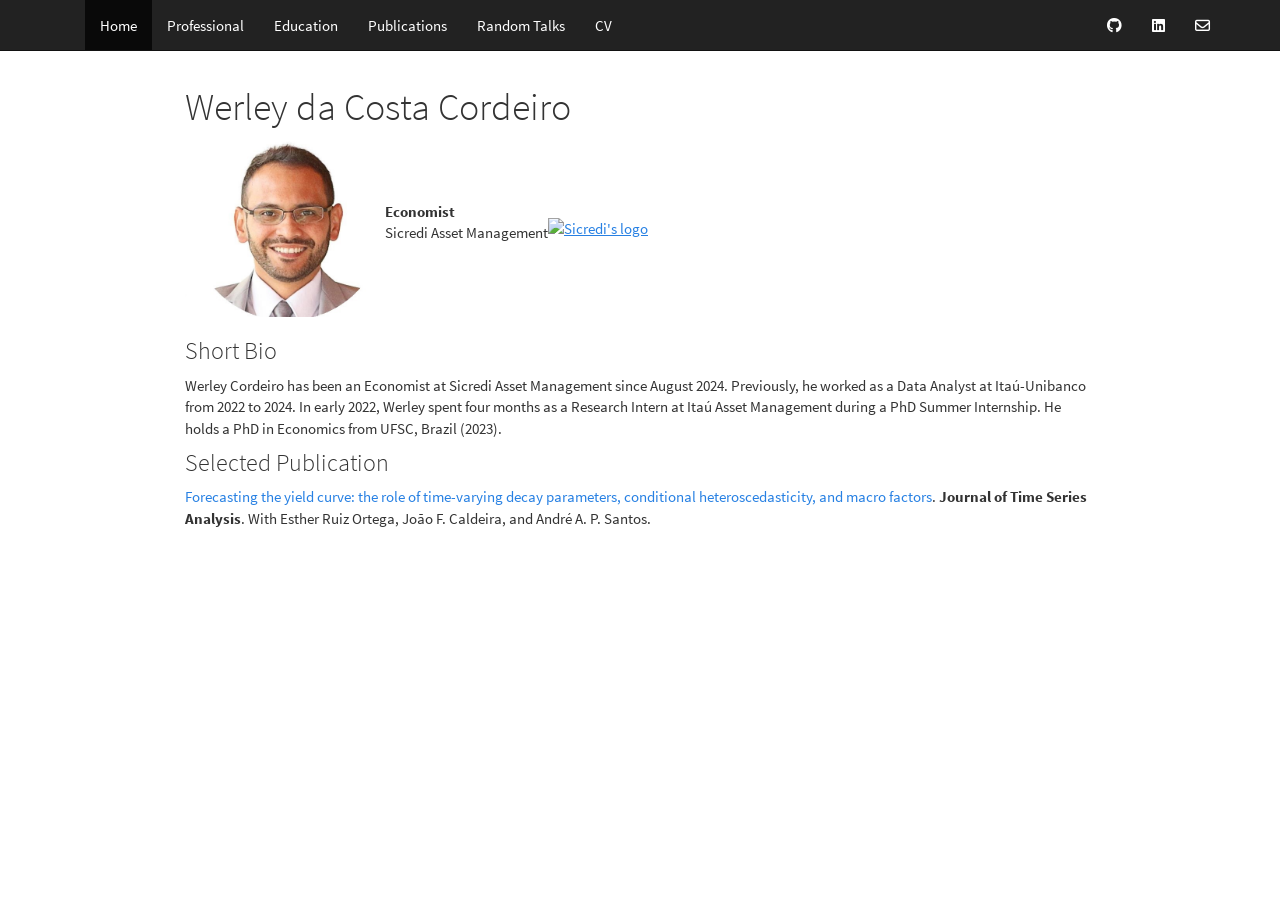
==== index.html @ 0cc7d2cb "Update index.html" ====
<!DOCTYPE html>

<html>

<head>

<meta charset="utf-8" />
<meta name="generator" content="pandoc" />
<meta http-equiv="X-UA-Compatible" content="IE=EDGE" />




<title>Werley da Costa Cordeiro</title>

<script src="site_libs/header-attrs-2.25/header-attrs.js"></script>
<script src="site_libs/jquery-3.6.0/jquery-3.6.0.min.js"></script>
<meta name="viewport" content="width=device-width, initial-scale=1" />
<link href="site_libs/bootstrap-3.3.5/css/cosmo.min.css" rel="stylesheet" />
<script src="site_libs/bootstrap-3.3.5/js/bootstrap.min.js"></script>
<script src="site_libs/bootstrap-3.3.5/shim/html5shiv.min.js"></script>
<script src="site_libs/bootstrap-3.3.5/shim/respond.min.js"></script>
<style>h1 {font-size: 34px;}
       h1.title {font-size: 38px;}
       h2 {font-size: 30px;}
       h3 {font-size: 24px;}
       h4 {font-size: 18px;}
       h5 {font-size: 16px;}
       h6 {font-size: 12px;}
       code {color: inherit; background-color: rgba(0, 0, 0, 0.04);}
       pre:not([class]) { background-color: white }</style>
<script src="site_libs/navigation-1.1/tabsets.js"></script>
<link href="site_libs/highlightjs-9.12.0/textmate.css" rel="stylesheet" />
<script src="site_libs/highlightjs-9.12.0/highlight.js"></script>
<link href="site_libs/font-awesome-6.4.2/css/all.min.css" rel="stylesheet" />
<link href="site_libs/font-awesome-6.4.2/css/v4-shims.min.css" rel="stylesheet" />

<style type="text/css">
  code{white-space: pre-wrap;}
  span.smallcaps{font-variant: small-caps;}
  span.underline{text-decoration: underline;}
  div.column{display: inline-block; vertical-align: top; width: 50%;}
  div.hanging-indent{margin-left: 1.5em; text-indent: -1.5em;}
  ul.task-list{list-style: none;}
    </style>

<style type="text/css">code{white-space: pre;}</style>
<script type="text/javascript">
if (window.hljs) {
  hljs.configure({languages: []});
  hljs.initHighlightingOnLoad();
  if (document.readyState && document.readyState === "complete") {
    window.setTimeout(function() { hljs.initHighlighting(); }, 0);
  }
}
</script>









<style type = "text/css">
.main-container {
  max-width: 940px;
  margin-left: auto;
  margin-right: auto;
}
img {
  max-width:100%;
}
.tabbed-pane {
  padding-top: 12px;
}
.html-widget {
  margin-bottom: 20px;
}
button.code-folding-btn:focus {
  outline: none;
}
summary {
  display: list-item;
}
details > summary > p:only-child {
  display: inline;
}
pre code {
  padding: 0;
}
</style>


<style type="text/css">
.dropdown-submenu {
  position: relative;
}
.dropdown-submenu>.dropdown-menu {
  top: 0;
  left: 100%;
  margin-top: -6px;
  margin-left: -1px;
  border-radius: 0 6px 6px 6px;
}
.dropdown-submenu:hover>.dropdown-menu {
  display: block;
}
.dropdown-submenu>a:after {
  display: block;
  content: " ";
  float: right;
  width: 0;
  height: 0;
  border-color: transparent;
  border-style: solid;
  border-width: 5px 0 5px 5px;
  border-left-color: #cccccc;
  margin-top: 5px;
  margin-right: -10px;
}
.dropdown-submenu:hover>a:after {
  border-left-color: #adb5bd;
}
.dropdown-submenu.pull-left {
  float: none;
}
.dropdown-submenu.pull-left>.dropdown-menu {
  left: -100%;
  margin-left: 10px;
  border-radius: 6px 0 6px 6px;
}
</style>

<script type="text/javascript">
// manage active state of menu based on current page
$(document).ready(function () {
  // active menu anchor
  href = window.location.pathname
  href = href.substr(href.lastIndexOf('/') + 1)
  if (href === "")
    href = "index.html";
  var menuAnchor = $('a[href="' + href + '"]');

  // mark the anchor link active (and if it's in a dropdown, also mark that active)
  var dropdown = menuAnchor.closest('li.dropdown');
  if (window.bootstrap) { // Bootstrap 4+
    menuAnchor.addClass('active');
    dropdown.find('> .dropdown-toggle').addClass('active');
  } else { // Bootstrap 3
    menuAnchor.parent().addClass('active');
    dropdown.addClass('active');
  }

  // Navbar adjustments
  var navHeight = $(".navbar").first().height() + 15;
  var style = document.createElement('style');
  var pt = "padding-top: " + navHeight + "px; ";
  var mt = "margin-top: -" + navHeight + "px; ";
  var css = "";
  // offset scroll position for anchor links (for fixed navbar)
  for (var i = 1; i <= 6; i++) {
    css += ".section h" + i + "{ " + pt + mt + "}\n";
  }
  style.innerHTML = "body {" + pt + "padding-bottom: 40px; }\n" + css;
  document.head.appendChild(style);
});
</script>

<!-- tabsets -->

<style type="text/css">
.tabset-dropdown > .nav-tabs {
  display: inline-table;
  max-height: 500px;
  min-height: 44px;
  overflow-y: auto;
  border: 1px solid #ddd;
  border-radius: 4px;
}

.tabset-dropdown > .nav-tabs > li.active:before, .tabset-dropdown > .nav-tabs.nav-tabs-open:before {
  content: "\e259";
  font-family: 'Glyphicons Halflings';
  display: inline-block;
  padding: 10px;
  border-right: 1px solid #ddd;
}

.tabset-dropdown > .nav-tabs.nav-tabs-open > li.active:before {
  content: "\e258";
  font-family: 'Glyphicons Halflings';
  border: none;
}

.tabset-dropdown > .nav-tabs > li.active {
  display: block;
}

.tabset-dropdown > .nav-tabs > li > a,
.tabset-dropdown > .nav-tabs > li > a:focus,
.tabset-dropdown > .nav-tabs > li > a:hover {
  border: none;
  display: inline-block;
  border-radius: 4px;
  background-color: transparent;
}

.tabset-dropdown > .nav-tabs.nav-tabs-open > li {
  display: block;
  float: none;
}

.tabset-dropdown > .nav-tabs > li {
  display: none;
}
</style>

<!-- code folding -->




</head>

<body>


<div class="container-fluid main-container">




<div class="navbar navbar-default  navbar-fixed-top" role="navigation">
  <div class="container">
    <div class="navbar-header">
      <button type="button" class="navbar-toggle collapsed" data-toggle="collapse" data-bs-toggle="collapse" data-target="#navbar" data-bs-target="#navbar">
        <span class="icon-bar"></span>
        <span class="icon-bar"></span>
        <span class="icon-bar"></span>
      </button>
      <a class="navbar-brand" href="index.html"></a>
    </div>
    <div id="navbar" class="navbar-collapse collapse">
      <ul class="nav navbar-nav">
        <li>
  <a href="index.html">Home</a>
</li>
<li>
  <a href="professional.html">Professional</a>
</li>
<li>
  <a href="education.html">Education</a>
</li>
<li>
  <a href="publications.html">Publications</a>
</li>
<li>
  <a href="blog.html">Random Talks</a>
</li>
<li>
  <a href="https://werleycordeiro.github.io/CV_Werley_Cordeiro_Updated.pdf">CV</a>
</li>
      </ul>
      <ul class="nav navbar-nav navbar-right">
        <li>
  <a href="https://github.com/werleycordeiro">
    <span class="fab fa-github"></span>
     
  </a>
</li>
<li>
  <a href="https://linkedin.com/in/werley-cordeiro">
    <span class="fab fa-linkedin"></span>
     
  </a>
</li>
<li>
  <a href="mailto:werleycordeiro@gmail.com">
    <span class="far fa-envelope"></span>
     
  </a>
</li>
      </ul>
    </div><!--/.nav-collapse -->
  </div><!--/.container -->
</div><!--/.navbar -->

<div id="header">



<h1 class="title toc-ignore">Werley da Costa Cordeiro</h1>

</div>


<html>
<head>
<meta charset="utf-8">
<meta http-equiv="X-UA-Compatible" content="IE=edge">
<title>
Werley da Costa Cordeiro
</title>
<meta name="description" content="Werley Cordeiro's web page.">
<link rel="stylesheet" href="main.css">
</head>
<body>
<table>
<tr>
<td>
<img alt="Werley's picture" src="picture-werley-cordeiro-no-background.jpeg" id="size-cordeiro" alt="drawing" width="200" />
</td>
<td>
<p>
<br> <!-- Profissão --> <b> Economist </b><br> <!-- Empresa --> Sicredi Asset Management <br> <!-- Endereço Empresa --> <br> <!-- Cidade - Estado - Pais -->
</p>
</td>
<td>
<a href="https://www.sicredi.com.br/site/asset/" target="_blank"><img alt="Sicredi's logo" src="https://www.sicredi.com.br/media/home/filer_public_thumbnails/filer_public/2021/11/28/app-aplicativodosicredi.png__258x254_subsampling-2.webp" id="size-sicredi" / width="50"></a>
</td>
</tr>
</table>
<br>
</html>
<div id="short-bio" class="section level3">
<h3>Short Bio</h3>
<p>Werley Cordeiro has been an Economist at Sicredi Asset Management since August 2024. Previously, he worked as a Data Analyst at Itaú-Unibanco from 2022 to 2024. In early 2022, Werley spent four months as a Research Intern at Itaú Asset Management during a PhD Summer Internship. He holds a PhD in Economics from UFSC, Brazil (2023). <!--
**Research Interests**

My research is broadly focused on financial econometrics. I am currently interested in the following topics: macro-finance, term structure models, term premium, term structure forecasting, and inflation forecasting. --></p>
</div>
<div id="selected-publication" class="section level3">
<h3>Selected Publication</h3>
<p><a href="https://onlinelibrary.wiley.com/doi/10.1111/jtsa.12769" target="_blank">Forecasting the yield curve: the role of time-varying decay parameters, conditional heteroscedasticity, and macro factors</a>. <strong>Journal of Time Series Analysis</strong>. With Esther Ruiz Ortega, João F. Caldeira, and André A. P. Santos.</p>
</div>




</div>

<script>

// add bootstrap table styles to pandoc tables
function bootstrapStylePandocTables() {
  $('tr.odd').parent('tbody').parent('table').addClass('table table-condensed');
}
$(document).ready(function () {
  bootstrapStylePandocTables();
});


</script>

<!-- tabsets -->

<script>
$(document).ready(function () {
  window.buildTabsets("TOC");
});

$(document).ready(function () {
  $('.tabset-dropdown > .nav-tabs > li').click(function () {
    $(this).parent().toggleClass('nav-tabs-open');
  });
});
</script>

<!-- code folding -->


<!-- dynamically load mathjax for compatibility with self-contained -->
<script>
  (function () {
    var script = document.createElement("script");
    script.type = "text/javascript";
    script.src  = "https://mathjax.rstudio.com/latest/MathJax.js?config=TeX-AMS-MML_HTMLorMML";
    document.getElementsByTagName("head")[0].appendChild(script);
  })();
</script>

</body>
</html>
---- site_libs/bootstrap-3.3.5/css/cosmo.min.css ----
@font-face {
  font-family: 'Source Sans Pro';
  font-style: normal;
  font-weight: 300;
  src: url(fonts/SourceSansProLight.ttf) format('truetype');
}
@font-face {
  font-family: 'Source Sans Pro';
  font-style: normal;
  font-weight: 400;
  src: url(fonts/SourceSansPro.ttf) format('truetype');
}
@font-face {
  font-family: 'Source Sans Pro';
  font-style: normal;
  font-weight: 700;
  src: url(fonts/SourceSansProBold.ttf) format('truetype');
}

/*!
 * bootswatch v3.3.6
 * Homepage: http://bootswatch.com
 * Copyright 2012-2015 Thomas Park
 * Licensed under MIT
 * Based on Bootstrap
*//*!
 * Bootstrap v3.3.6 (http://getbootstrap.com)
 * Copyright 2011-2015 Twitter, Inc.
 * Licensed under MIT (https://github.com/twbs/bootstrap/blob/master/LICENSE)
 *//*! normalize.css v3.0.3 | MIT License | github.com/necolas/normalize.css */html{font-family:sans-serif;-ms-text-size-adjust:100%;-webkit-text-size-adjust:100%}body{margin:0}article,aside,details,figcaption,figure,footer,header,hgroup,main,menu,nav,section,summary{display:block}audio,canvas,progress,video{display:inline-block;vertical-align:baseline}audio:not([controls]){display:none;height:0}[hidden],template{display:none}a{background-color:transparent}a:active,a:hover{outline:0}abbr[title]{border-bottom:1px dotted}b,strong{font-weight:bold}dfn{font-style:italic}h1{font-size:2em;margin:0.67em 0}mark{background:#ff0;color:#000}small{font-size:80%}sub,sup{font-size:75%;line-height:0;position:relative;vertical-align:baseline}sup{top:-0.5em}sub{bottom:-0.25em}img{border:0}svg:not(:root){overflow:hidden}figure{margin:1em 40px}hr{-webkit-box-sizing:content-box;-moz-box-sizing:content-box;box-sizing:content-box;height:0}pre{overflow:auto}code,kbd,pre,samp{font-family:monospace, monospace;font-size:1em}button,input,optgroup,select,textarea{color:inherit;font:inherit;margin:0}button{overflow:visible}button,select{text-transform:none}button,html input[type="button"],input[type="reset"],input[type="submit"]{-webkit-appearance:button;cursor:pointer}button[disabled],html input[disabled]{cursor:default}button::-moz-focus-inner,input::-moz-focus-inner{border:0;padding:0}input{line-height:normal}input[type="checkbox"],input[type="radio"]{-webkit-box-sizing:border-box;-moz-box-sizing:border-box;box-sizing:border-box;padding:0}input[type="number"]::-webkit-inner-spin-button,input[type="number"]::-webkit-outer-spin-button{height:auto}input[type="search"]{-webkit-appearance:textfield;-webkit-box-sizing:content-box;-moz-box-sizing:content-box;box-sizing:content-box}input[type="search"]::-webkit-search-cancel-button,input[type="search"]::-webkit-search-decoration{-webkit-appearance:none}fieldset{border:1px solid #c0c0c0;margin:0 2px;padding:0.35em 0.625em 0.75em}legend{border:0;padding:0}textarea{overflow:auto}optgroup{font-weight:bold}table{border-collapse:collapse;border-spacing:0}td,th{padding:0}/*! Source: https://github.com/h5bp/html5-boilerplate/blob/master/src/css/main.css */@media print{*,*:before,*:after{background:transparent !important;color:#000 !important;-webkit-box-shadow:none !important;box-shadow:none !important;text-shadow:none !important}a,a:visited{text-decoration:underline}a[href]:after{content:" (" attr(href) ")"}abbr[title]:after{content:" (" attr(title) ")"}a[href^="#"]:after,a[href^="javascript:"]:after{content:""}pre,blockquote{border:1px solid #999;page-break-inside:avoid}thead{display:table-header-group}tr,img{page-break-inside:avoid}img{max-width:100% !important}p,h2,h3{orphans:3;widows:3}h2,h3{page-break-after:avoid}.navbar{display:none}.btn>.caret,.dropup>.btn>.caret{border-top-color:#000 !important}.label{border:1px solid #000}.table{border-collapse:collapse !important}.table td,.table th{background-color:#fff !important}.table-bordered th,.table-bordered td{border:1px solid #ddd !important}}@font-face{font-family:'Glyphicons Halflings';src:url('../fonts/glyphicons-halflings-regular.eot');src:url('../fonts/glyphicons-halflings-regular.eot?#iefix') format('embedded-opentype'),url('../fonts/glyphicons-halflings-regular.woff') format('woff'),url('../fonts/glyphicons-halflings-regular.ttf') format('truetype'),url('../fonts/glyphicons-halflings-regular.svg#glyphicons_halflingsregular') format('svg')}.glyphicon{position:relative;top:1px;display:inline-block;font-family:'Glyphicons Halflings';font-style:normal;font-weight:normal;line-height:1;-webkit-font-smoothing:antialiased;-moz-osx-font-smoothing:grayscale}.glyphicon-asterisk:before{content:"\002a"}.glyphicon-plus:before{content:"\002b"}.glyphicon-euro:before,.glyphicon-eur:before{content:"\20ac"}.glyphicon-minus:before{content:"\2212"}.glyphicon-cloud:before{content:"\2601"}.glyphicon-envelope:before{content:"\2709"}.glyphicon-pencil:before{content:"\270f"}.glyphicon-glass:before{content:"\e001"}.glyphicon-music:before{content:"\e002"}.glyphicon-search:before{content:"\e003"}.glyphicon-heart:before{content:"\e005"}.glyphicon-star:before{content:"\e006"}.glyphicon-star-empty:before{content:"\e007"}.glyphicon-user:before{content:"\e008"}.glyphicon-film:before{content:"\e009"}.glyphicon-th-large:before{content:"\e010"}.glyphicon-th:before{content:"\e011"}.glyphicon-th-list:before{content:"\e012"}.glyphicon-ok:before{content:"\e013"}.glyphicon-remove:before{content:"\e014"}.glyphicon-zoom-in:before{content:"\e015"}.glyphicon-zoom-out:before{content:"\e016"}.glyphicon-off:before{content:"\e017"}.glyphicon-signal:before{content:"\e018"}.glyphicon-cog:before{content:"\e019"}.glyphicon-trash:before{content:"\e020"}.glyphicon-home:before{content:"\e021"}.glyphicon-file:before{content:"\e022"}.glyphicon-time:before{content:"\e023"}.glyphicon-road:before{content:"\e024"}.glyphicon-download-alt:before{content:"\e025"}.glyphicon-download:before{content:"\e026"}.glyphicon-upload:before{content:"\e027"}.glyphicon-inbox:before{content:"\e028"}.glyphicon-play-circle:before{content:"\e029"}.glyphicon-repeat:before{content:"\e030"}.glyphicon-refresh:before{content:"\e031"}.glyphicon-list-alt:before{content:"\e032"}.glyphicon-lock:before{content:"\e033"}.glyphicon-flag:before{content:"\e034"}.glyphicon-headphones:before{content:"\e035"}.glyphicon-volume-off:before{content:"\e036"}.glyphicon-volume-down:before{content:"\e037"}.glyphicon-volume-up:before{content:"\e038"}.glyphicon-qrcode:before{content:"\e039"}.glyphicon-barcode:before{content:"\e040"}.glyphicon-tag:before{content:"\e041"}.glyphicon-tags:before{content:"\e042"}.glyphicon-book:before{content:"\e043"}.glyphicon-bookmark:before{content:"\e044"}.glyphicon-print:before{content:"\e045"}.glyphicon-camera:before{content:"\e046"}.glyphicon-font:before{content:"\e047"}.glyphicon-bold:before{content:"\e048"}.glyphicon-italic:before{content:"\e049"}.glyphicon-text-height:before{content:"\e050"}.glyphicon-text-width:before{content:"\e051"}.glyphicon-align-left:before{content:"\e052"}.glyphicon-align-center:before{content:"\e053"}.glyphicon-align-right:before{content:"\e054"}.glyphicon-align-justify:before{content:"\e055"}.glyphicon-list:before{content:"\e056"}.glyphicon-indent-left:before{content:"\e057"}.glyphicon-indent-right:before{content:"\e058"}.glyphicon-facetime-video:before{content:"\e059"}.glyphicon-picture:before{content:"\e060"}.glyphicon-map-marker:before{content:"\e062"}.glyphicon-adjust:before{content:"\e063"}.glyphicon-tint:before{content:"\e064"}.glyphicon-edit:before{content:"\e065"}.glyphicon-share:before{content:"\e066"}.glyphicon-check:before{content:"\e067"}.glyphicon-move:before{content:"\e068"}.glyphicon-step-backward:before{content:"\e069"}.glyphicon-fast-backward:before{content:"\e070"}.glyphicon-backward:before{content:"\e071"}.glyphicon-play:before{content:"\e072"}.glyphicon-pause:before{content:"\e073"}.glyphicon-stop:before{content:"\e074"}.glyphicon-forward:before{content:"\e075"}.glyphicon-fast-forward:before{content:"\e076"}.glyphicon-step-forward:before{content:"\e077"}.glyphicon-eject:before{content:"\e078"}.glyphicon-chevron-left:before{content:"\e079"}.glyphicon-chevron-right:before{content:"\e080"}.glyphicon-plus-sign:before{content:"\e081"}.glyphicon-minus-sign:before{content:"\e082"}.glyphicon-remove-sign:before{content:"\e083"}.glyphicon-ok-sign:before{content:"\e084"}.glyphicon-question-sign:before{content:"\e085"}.glyphicon-info-sign:before{content:"\e086"}.glyphicon-screenshot:before{content:"\e087"}.glyphicon-remove-circle:before{content:"\e088"}.glyphicon-ok-circle:before{content:"\e089"}.glyphicon-ban-circle:before{content:"\e090"}.glyphicon-arrow-left:before{content:"\e091"}.glyphicon-arrow-right:before{content:"\e092"}.glyphicon-arrow-up:before{content:"\e093"}.glyphicon-arrow-down:before{content:"\e094"}.glyphicon-share-alt:before{content:"\e095"}.glyphicon-resize-full:before{content:"\e096"}.glyphicon-resize-small:before{content:"\e097"}.glyphicon-exclamation-sign:before{content:"\e101"}.glyphicon-gift:before{content:"\e102"}.glyphicon-leaf:before{content:"\e103"}.glyphicon-fire:before{content:"\e104"}.glyphicon-eye-open:before{content:"\e105"}.glyphicon-eye-close:before{content:"\e106"}.glyphicon-warning-sign:before{content:"\e107"}.glyphicon-plane:before{content:"\e108"}.glyphicon-calendar:before{content:"\e109"}.glyphicon-random:before{content:"\e110"}.glyphicon-comment:before{content:"\e111"}.glyphicon-magnet:before{content:"\e112"}.glyphicon-chevron-up:before{content:"\e113"}.glyphicon-chevron-down:before{content:"\e114"}.glyphicon-retweet:before{content:"\e115"}.glyphicon-shopping-cart:before{content:"\e116"}.glyphicon-folder-close:before{content:"\e117"}.glyphicon-folder-open:before{content:"\e118"}.glyphicon-resize-vertical:before{content:"\e119"}.glyphicon-resize-horizontal:before{content:"\e120"}.glyphicon-hdd:before{content:"\e121"}.glyphicon-bullhorn:before{content:"\e122"}.glyphicon-bell:before{content:"\e123"}.glyphicon-certificate:before{content:"\e124"}.glyphicon-thumbs-up:before{content:"\e125"}.glyphicon-thumbs-down:before{content:"\e126"}.glyphicon-hand-right:before{content:"\e127"}.glyphicon-hand-left:before{content:"\e128"}.glyphicon-hand-up:before{content:"\e129"}.glyphicon-hand-down:before{content:"\e130"}.glyphicon-circle-arrow-right:before{content:"\e131"}.glyphicon-circle-arrow-left:before{content:"\e132"}.glyphicon-circle-arrow-up:before{content:"\e133"}.glyphicon-circle-arrow-down:before{content:"\e134"}.glyphicon-globe:before{content:"\e135"}.glyphicon-wrench:before{content:"\e136"}.glyphicon-tasks:before{content:"\e137"}.glyphicon-filter:before{content:"\e138"}.glyphicon-briefcase:before{content:"\e139"}.glyphicon-fullscreen:before{content:"\e140"}.glyphicon-dashboard:before{content:"\e141"}.glyphicon-paperclip:before{content:"\e142"}.glyphicon-heart-empty:before{content:"\e143"}.glyphicon-link:before{content:"\e144"}.glyphicon-phone:before{content:"\e145"}.glyphicon-pushpin:before{content:"\e146"}.glyphicon-usd:before{content:"\e148"}.glyphicon-gbp:before{content:"\e149"}.glyphicon-sort:before{content:"\e150"}.glyphicon-sort-by-alphabet:before{content:"\e151"}.glyphicon-sort-by-alphabet-alt:before{content:"\e152"}.glyphicon-sort-by-order:before{content:"\e153"}.glyphicon-sort-by-order-alt:before{content:"\e154"}.glyphicon-sort-by-attributes:before{content:"\e155"}.glyphicon-sort-by-attributes-alt:before{content:"\e156"}.glyphicon-unchecked:before{content:"\e157"}.glyphicon-expand:before{content:"\e158"}.glyphicon-collapse-down:before{content:"\e159"}.glyphicon-collapse-up:before{content:"\e160"}.glyphicon-log-in:before{content:"\e161"}.glyphicon-flash:before{content:"\e162"}.glyphicon-log-out:before{content:"\e163"}.glyphicon-new-window:before{content:"\e164"}.glyphicon-record:before{content:"\e165"}.glyphicon-save:before{content:"\e166"}.glyphicon-open:before{content:"\e167"}.glyphicon-saved:before{content:"\e168"}.glyphicon-import:before{content:"\e169"}.glyphicon-export:before{content:"\e170"}.glyphicon-send:before{content:"\e171"}.glyphicon-floppy-disk:before{content:"\e172"}.glyphicon-floppy-saved:before{content:"\e173"}.glyphicon-floppy-remove:before{content:"\e174"}.glyphicon-floppy-save:before{content:"\e175"}.glyphicon-floppy-open:before{content:"\e176"}.glyphicon-credit-card:before{content:"\e177"}.glyphicon-transfer:before{content:"\e178"}.glyphicon-cutlery:before{content:"\e179"}.glyphicon-header:before{content:"\e180"}.glyphicon-compressed:before{content:"\e181"}.glyphicon-earphone:before{content:"\e182"}.glyphicon-phone-alt:before{content:"\e183"}.glyphicon-tower:before{content:"\e184"}.glyphicon-stats:before{content:"\e185"}.glyphicon-sd-video:before{content:"\e186"}.glyphicon-hd-video:before{content:"\e187"}.glyphicon-subtitles:before{content:"\e188"}.glyphicon-sound-stereo:before{content:"\e189"}.glyphicon-sound-dolby:before{content:"\e190"}.glyphicon-sound-5-1:before{content:"\e191"}.glyphicon-sound-6-1:before{content:"\e192"}.glyphicon-sound-7-1:before{content:"\e193"}.glyphicon-copyright-mark:before{content:"\e194"}.glyphicon-registration-mark:before{content:"\e195"}.glyphicon-cloud-download:before{content:"\e197"}.glyphicon-cloud-upload:before{content:"\e198"}.glyphicon-tree-conifer:before{content:"\e199"}.glyphicon-tree-deciduous:before{content:"\e200"}.glyphicon-cd:before{content:"\e201"}.glyphicon-save-file:before{content:"\e202"}.glyphicon-open-file:before{content:"\e203"}.glyphicon-level-up:before{content:"\e204"}.glyphicon-copy:before{content:"\e205"}.glyphicon-paste:before{content:"\e206"}.glyphicon-alert:before{content:"\e209"}.glyphicon-equalizer:before{content:"\e210"}.glyphicon-king:before{content:"\e211"}.glyphicon-queen:before{content:"\e212"}.glyphicon-pawn:before{content:"\e213"}.glyphicon-bishop:before{content:"\e214"}.glyphicon-knight:before{content:"\e215"}.glyphicon-baby-formula:before{content:"\e216"}.glyphicon-tent:before{content:"\26fa"}.glyphicon-blackboard:before{content:"\e218"}.glyphicon-bed:before{content:"\e219"}.glyphicon-apple:before{content:"\f8ff"}.glyphicon-erase:before{content:"\e221"}.glyphicon-hourglass:before{content:"\231b"}.glyphicon-lamp:before{content:"\e223"}.glyphicon-duplicate:before{content:"\e224"}.glyphicon-piggy-bank:before{content:"\e225"}.glyphicon-scissors:before{content:"\e226"}.glyphicon-bitcoin:before{content:"\e227"}.glyphicon-btc:before{content:"\e227"}.glyphicon-xbt:before{content:"\e227"}.glyphicon-yen:before{content:"\00a5"}.glyphicon-jpy:before{content:"\00a5"}.glyphicon-ruble:before{content:"\20bd"}.glyphicon-rub:before{content:"\20bd"}.glyphicon-scale:before{content:"\e230"}.glyphicon-ice-lolly:before{content:"\e231"}.glyphicon-ice-lolly-tasted:before{content:"\e232"}.glyphicon-education:before{content:"\e233"}.glyphicon-option-horizontal:before{content:"\e234"}.glyphicon-option-vertical:before{content:"\e235"}.glyphicon-menu-hamburger:before{content:"\e236"}.glyphicon-modal-window:before{content:"\e237"}.glyphicon-oil:before{content:"\e238"}.glyphicon-grain:before{content:"\e239"}.glyphicon-sunglasses:before{content:"\e240"}.glyphicon-text-size:before{content:"\e241"}.glyphicon-text-color:before{content:"\e242"}.glyphicon-text-background:before{content:"\e243"}.glyphicon-object-align-top:before{content:"\e244"}.glyphicon-object-align-bottom:before{content:"\e245"}.glyphicon-object-align-horizontal:before{content:"\e246"}.glyphicon-object-align-left:before{content:"\e247"}.glyphicon-object-align-vertical:before{content:"\e248"}.glyphicon-object-align-right:before{content:"\e249"}.glyphicon-triangle-right:before{content:"\e250"}.glyphicon-triangle-left:before{content:"\e251"}.glyphicon-triangle-bottom:before{content:"\e252"}.glyphicon-triangle-top:before{content:"\e253"}.glyphicon-console:before{content:"\e254"}.glyphicon-superscript:before{content:"\e255"}.glyphicon-subscript:before{content:"\e256"}.glyphicon-menu-left:before{content:"\e257"}.glyphicon-menu-right:before{content:"\e258"}.glyphicon-menu-down:before{content:"\e259"}.glyphicon-menu-up:before{content:"\e260"}*{-webkit-box-sizing:border-box;-moz-box-sizing:border-box;box-sizing:border-box}*:before,*:after{-webkit-box-sizing:border-box;-moz-box-sizing:border-box;box-sizing:border-box}html{font-size:10px;-webkit-tap-highlight-color:rgba(0,0,0,0)}body{font-family:"Source Sans Pro",Calibri,Candara,Arial,sans-serif;font-size:15px;line-height:1.42857143;color:#333333;background-color:#ffffff}input,button,select,textarea{font-family:inherit;font-size:inherit;line-height:inherit}a{color:#2780e3;text-decoration:none}a:hover,a:focus{color:#165ba8;text-decoration:underline}a:focus{outline:thin dotted;outline:5px auto -webkit-focus-ring-color;outline-offset:-2px}figure{margin:0}img{vertical-align:middle}.img-responsive,.thumbnail>img,.thumbnail a>img,.carousel-inner>.item>img,.carousel-inner>.item>a>img{display:block;max-width:100%;height:auto}.img-rounded{border-radius:0}.img-thumbnail{padding:4px;line-height:1.42857143;background-color:#ffffff;border:1px solid #dddddd;border-radius:0;-webkit-transition:all .2s ease-in-out;-o-transition:all .2s ease-in-out;transition:all .2s ease-in-out;display:inline-block;max-width:100%;height:auto}.img-circle{border-radius:50%}hr{margin-top:21px;margin-bottom:21px;border:0;border-top:1px solid #e6e6e6}.sr-only{position:absolute;width:1px;height:1px;margin:-1px;padding:0;overflow:hidden;clip:rect(0, 0, 0, 0);border:0}.sr-only-focusable:active,.sr-only-focusable:focus{position:static;width:auto;height:auto;margin:0;overflow:visible;clip:auto}[role="button"]{cursor:pointer}h1,h2,h3,h4,h5,h6,.h1,.h2,.h3,.h4,.h5,.h6{font-family:"Source Sans Pro",Calibri,Candara,Arial,sans-serif;font-weight:300;line-height:1.1;color:inherit}h1 small,h2 small,h3 small,h4 small,h5 small,h6 small,.h1 small,.h2 small,.h3 small,.h4 small,.h5 small,.h6 small,h1 .small,h2 .small,h3 .small,h4 .small,h5 .small,h6 .small,.h1 .small,.h2 .small,.h3 .small,.h4 .small,.h5 .small,.h6 .small{font-weight:normal;line-height:1;color:#999999}h1,.h1,h2,.h2,h3,.h3{margin-top:21px;margin-bottom:10.5px}h1 small,.h1 small,h2 small,.h2 small,h3 small,.h3 small,h1 .small,.h1 .small,h2 .small,.h2 .small,h3 .small,.h3 .small{font-size:65%}h4,.h4,h5,.h5,h6,.h6{margin-top:10.5px;margin-bottom:10.5px}h4 small,.h4 small,h5 small,.h5 small,h6 small,.h6 small,h4 .small,.h4 .small,h5 .small,.h5 .small,h6 .small,.h6 .small{font-size:75%}h1,.h1{font-size:39px}h2,.h2{font-size:32px}h3,.h3{font-size:26px}h4,.h4{font-size:19px}h5,.h5{font-size:15px}h6,.h6{font-size:13px}p{margin:0 0 10.5px}.lead{margin-bottom:21px;font-size:17px;font-weight:300;line-height:1.4}@media (min-width:768px){.lead{font-size:22.5px}}small,.small{font-size:86%}mark,.mark{background-color:#ff7518;padding:.2em}.text-left{text-align:left}.text-right{text-align:right}.text-center{text-align:center}.text-justify{text-align:justify}.text-nowrap{white-space:nowrap}.text-lowercase{text-transform:lowercase}.text-uppercase{text-transform:uppercase}.text-capitalize{text-transform:capitalize}.text-muted{color:#999999}.text-primary{color:#2780e3}a.text-primary:hover,a.text-primary:focus{color:#1967be}.text-success{color:#ffffff}a.text-success:hover,a.text-success:focus{color:#e6e6e6}.text-info{color:#ffffff}a.text-info:hover,a.text-info:focus{color:#e6e6e6}.text-warning{color:#ffffff}a.text-warning:hover,a.text-warning:focus{color:#e6e6e6}.text-danger{color:#ffffff}a.text-danger:hover,a.text-danger:focus{color:#e6e6e6}.bg-primary{color:#fff;background-color:#2780e3}a.bg-primary:hover,a.bg-primary:focus{background-color:#1967be}.bg-success{background-color:#3fb618}a.bg-success:hover,a.bg-success:focus{background-color:#2f8912}.bg-info{background-color:#9954bb}a.bg-info:hover,a.bg-info:focus{background-color:#7e3f9d}.bg-warning{background-color:#ff7518}a.bg-warning:hover,a.bg-warning:focus{background-color:#e45c00}.bg-danger{background-color:#ff0039}a.bg-danger:hover,a.bg-danger:focus{background-color:#cc002e}.page-header{padding-bottom:9.5px;margin:42px 0 21px;border-bottom:1px solid #e6e6e6}ul,ol{margin-top:0;margin-bottom:10.5px}ul ul,ol ul,ul ol,ol ol{margin-bottom:0}.list-unstyled{padding-left:0;list-style:none}.list-inline{padding-left:0;list-style:none;margin-left:-5px}.list-inline>li{display:inline-block;padding-left:5px;padding-right:5px}dl{margin-top:0;margin-bottom:21px}dt,dd{line-height:1.42857143}dt{font-weight:bold}dd{margin-left:0}@media (min-width:768px){.dl-horizontal dt{float:left;width:160px;clear:left;text-align:right;overflow:hidden;text-overflow:ellipsis;white-space:nowrap}.dl-horizontal dd{margin-left:180px}}abbr[title],abbr[data-original-title]{cursor:help;border-bottom:1px dotted #999999}.initialism{font-size:90%;text-transform:uppercase}blockquote{padding:10.5px 21px;margin:0 0 21px;font-size:18.75px;border-left:5px solid #e6e6e6}blockquote p:last-child,blockquote ul:last-child,blockquote ol:last-child{margin-bottom:0}blockquote footer,blockquote small,blockquote .small{display:block;font-size:80%;line-height:1.42857143;color:#999999}blockquote footer:before,blockquote small:before,blockquote .small:before{content:'\2014 \00A0'}.blockquote-reverse,blockquote.pull-right{padding-right:15px;padding-left:0;border-right:5px solid #e6e6e6;border-left:0;text-align:right}.blockquote-reverse footer:before,blockquote.pull-right footer:before,.blockquote-reverse small:before,blockquote.pull-right small:before,.blockquote-reverse .small:before,blockquote.pull-right .small:before{content:''}.blockquote-reverse footer:after,blockquote.pull-right footer:after,.blockquote-reverse small:after,blockquote.pull-right small:after,.blockquote-reverse .small:after,blockquote.pull-right .small:after{content:'\00A0 \2014'}address{margin-bottom:21px;font-style:normal;line-height:1.42857143}code,kbd,pre,samp{font-family:monospace}code{padding:2px 4px;font-size:90%;color:#c7254e;background-color:#f9f2f4;border-radius:0}kbd{padding:2px 4px;font-size:90%;color:#ffffff;background-color:#333333;border-radius:0;-webkit-box-shadow:inset 0 -1px 0 rgba(0,0,0,0.25);box-shadow:inset 0 -1px 0 rgba(0,0,0,0.25)}kbd kbd{padding:0;font-size:100%;font-weight:bold;-webkit-box-shadow:none;box-shadow:none}pre{display:block;padding:10px;margin:0 0 10.5px;font-size:14px;line-height:1.42857143;word-break:break-all;word-wrap:break-word;color:#333333;background-color:#f5f5f5;border:1px solid #cccccc;border-radius:0}pre code{padding:0;font-size:inherit;color:inherit;white-space:pre-wrap;background-color:transparent;border-radius:0}.pre-scrollable{max-height:340px;overflow-y:scroll}.container{margin-right:auto;margin-left:auto;padding-left:15px;padding-right:15px}@media (min-width:768px){.container{width:750px}}@media (min-width:992px){.container{width:970px}}@media (min-width:1200px){.container{width:1170px}}.container-fluid{margin-right:auto;margin-left:auto;padding-left:15px;padding-right:15px}.row{margin-left:-15px;margin-right:-15px}.col-xs-1,.col-sm-1,.col-md-1,.col-lg-1,.col-xs-2,.col-sm-2,.col-md-2,.col-lg-2,.col-xs-3,.col-sm-3,.col-md-3,.col-lg-3,.col-xs-4,.col-sm-4,.col-md-4,.col-lg-4,.col-xs-5,.col-sm-5,.col-md-5,.col-lg-5,.col-xs-6,.col-sm-6,.col-md-6,.col-lg-6,.col-xs-7,.col-sm-7,.col-md-7,.col-lg-7,.col-xs-8,.col-sm-8,.col-md-8,.col-lg-8,.col-xs-9,.col-sm-9,.col-md-9,.col-lg-9,.col-xs-10,.col-sm-10,.col-md-10,.col-lg-10,.col-xs-11,.col-sm-11,.col-md-11,.col-lg-11,.col-xs-12,.col-sm-12,.col-md-12,.col-lg-12{position:relative;min-height:1px;padding-left:15px;padding-right:15px}.col-xs-1,.col-xs-2,.col-xs-3,.col-xs-4,.col-xs-5,.col-xs-6,.col-xs-7,.col-xs-8,.col-xs-9,.col-xs-10,.col-xs-11,.col-xs-12{float:left}.col-xs-12{width:100%}.col-xs-11{width:91.66666667%}.col-xs-10{width:83.33333333%}.col-xs-9{width:75%}.col-xs-8{width:66.66666667%}.col-xs-7{width:58.33333333%}.col-xs-6{width:50%}.col-xs-5{width:41.66666667%}.col-xs-4{width:33.33333333%}.col-xs-3{width:25%}.col-xs-2{width:16.66666667%}.col-xs-1{width:8.33333333%}.col-xs-pull-12{right:100%}.col-xs-pull-11{right:91.66666667%}.col-xs-pull-10{right:83.33333333%}.col-xs-pull-9{right:75%}.col-xs-pull-8{right:66.66666667%}.col-xs-pull-7{right:58.33333333%}.col-xs-pull-6{right:50%}.col-xs-pull-5{right:41.66666667%}.col-xs-pull-4{right:33.33333333%}.col-xs-pull-3{right:25%}.col-xs-pull-2{right:16.66666667%}.col-xs-pull-1{right:8.33333333%}.col-xs-pull-0{right:auto}.col-xs-push-12{left:100%}.col-xs-push-11{left:91.66666667%}.col-xs-push-10{left:83.33333333%}.col-xs-push-9{left:75%}.col-xs-push-8{left:66.66666667%}.col-xs-push-7{left:58.33333333%}.col-xs-push-6{left:50%}.col-xs-push-5{left:41.66666667%}.col-xs-push-4{left:33.33333333%}.col-xs-push-3{left:25%}.col-xs-push-2{left:16.66666667%}.col-xs-push-1{left:8.33333333%}.col-xs-push-0{left:auto}.col-xs-offset-12{margin-left:100%}.col-xs-offset-11{margin-left:91.66666667%}.col-xs-offset-10{margin-left:83.33333333%}.col-xs-offset-9{margin-left:75%}.col-xs-offset-8{margin-left:66.66666667%}.col-xs-offset-7{margin-left:58.33333333%}.col-xs-offset-6{margin-left:50%}.col-xs-offset-5{margin-left:41.66666667%}.col-xs-offset-4{margin-left:33.33333333%}.col-xs-offset-3{margin-left:25%}.col-xs-offset-2{margin-left:16.66666667%}.col-xs-offset-1{margin-left:8.33333333%}.col-xs-offset-0{margin-left:0%}@media (min-width:768px){.col-sm-1,.col-sm-2,.col-sm-3,.col-sm-4,.col-sm-5,.col-sm-6,.col-sm-7,.col-sm-8,.col-sm-9,.col-sm-10,.col-sm-11,.col-sm-12{float:left}.col-sm-12{width:100%}.col-sm-11{width:91.66666667%}.col-sm-10{width:83.33333333%}.col-sm-9{width:75%}.col-sm-8{width:66.66666667%}.col-sm-7{width:58.33333333%}.col-sm-6{width:50%}.col-sm-5{width:41.66666667%}.col-sm-4{width:33.33333333%}.col-sm-3{width:25%}.col-sm-2{width:16.66666667%}.col-sm-1{width:8.33333333%}.col-sm-pull-12{right:100%}.col-sm-pull-11{right:91.66666667%}.col-sm-pull-10{right:83.33333333%}.col-sm-pull-9{right:75%}.col-sm-pull-8{right:66.66666667%}.col-sm-pull-7{right:58.33333333%}.col-sm-pull-6{right:50%}.col-sm-pull-5{right:41.66666667%}.col-sm-pull-4{right:33.33333333%}.col-sm-pull-3{right:25%}.col-sm-pull-2{right:16.66666667%}.col-sm-pull-1{right:8.33333333%}.col-sm-pull-0{right:auto}.col-sm-push-12{left:100%}.col-sm-push-11{left:91.66666667%}.col-sm-push-10{left:83.33333333%}.col-sm-push-9{left:75%}.col-sm-push-8{left:66.66666667%}.col-sm-push-7{left:58.33333333%}.col-sm-push-6{left:50%}.col-sm-push-5{left:41.66666667%}.col-sm-push-4{left:33.33333333%}.col-sm-push-3{left:25%}.col-sm-push-2{left:16.66666667%}.col-sm-push-1{left:8.33333333%}.col-sm-push-0{left:auto}.col-sm-offset-12{margin-left:100%}.col-sm-offset-11{margin-left:91.66666667%}.col-sm-offset-10{margin-left:83.33333333%}.col-sm-offset-9{margin-left:75%}.col-sm-offset-8{margin-left:66.66666667%}.col-sm-offset-7{margin-left:58.33333333%}.col-sm-offset-6{margin-left:50%}.col-sm-offset-5{margin-left:41.66666667%}.col-sm-offset-4{margin-left:33.33333333%}.col-sm-offset-3{margin-left:25%}.col-sm-offset-2{margin-left:16.66666667%}.col-sm-offset-1{margin-left:8.33333333%}.col-sm-offset-0{margin-left:0%}}@media (min-width:992px){.col-md-1,.col-md-2,.col-md-3,.col-md-4,.col-md-5,.col-md-6,.col-md-7,.col-md-8,.col-md-9,.col-md-10,.col-md-11,.col-md-12{float:left}.col-md-12{width:100%}.col-md-11{width:91.66666667%}.col-md-10{width:83.33333333%}.col-md-9{width:75%}.col-md-8{width:66.66666667%}.col-md-7{width:58.33333333%}.col-md-6{width:50%}.col-md-5{width:41.66666667%}.col-md-4{width:33.33333333%}.col-md-3{width:25%}.col-md-2{width:16.66666667%}.col-md-1{width:8.33333333%}.col-md-pull-12{right:100%}.col-md-pull-11{right:91.66666667%}.col-md-pull-10{right:83.33333333%}.col-md-pull-9{right:75%}.col-md-pull-8{right:66.66666667%}.col-md-pull-7{right:58.33333333%}.col-md-pull-6{right:50%}.col-md-pull-5{right:41.66666667%}.col-md-pull-4{right:33.33333333%}.col-md-pull-3{right:25%}.col-md-pull-2{right:16.66666667%}.col-md-pull-1{right:8.33333333%}.col-md-pull-0{right:auto}.col-md-push-12{left:100%}.col-md-push-11{left:91.66666667%}.col-md-push-10{left:83.33333333%}.col-md-push-9{left:75%}.col-md-push-8{left:66.66666667%}.col-md-push-7{left:58.33333333%}.col-md-push-6{left:50%}.col-md-push-5{left:41.66666667%}.col-md-push-4{left:33.33333333%}.col-md-push-3{left:25%}.col-md-push-2{left:16.66666667%}.col-md-push-1{left:8.33333333%}.col-md-push-0{left:auto}.col-md-offset-12{margin-left:100%}.col-md-offset-11{margin-left:91.66666667%}.col-md-offset-10{margin-left:83.33333333%}.col-md-offset-9{margin-left:75%}.col-md-offset-8{margin-left:66.66666667%}.col-md-offset-7{margin-left:58.33333333%}.col-md-offset-6{margin-left:50%}.col-md-offset-5{margin-left:41.66666667%}.col-md-offset-4{margin-left:33.33333333%}.col-md-offset-3{margin-left:25%}.col-md-offset-2{margin-left:16.66666667%}.col-md-offset-1{margin-left:8.33333333%}.col-md-offset-0{margin-left:0%}}@media (min-width:1200px){.col-lg-1,.col-lg-2,.col-lg-3,.col-lg-4,.col-lg-5,.col-lg-6,.col-lg-7,.col-lg-8,.col-lg-9,.col-lg-10,.col-lg-11,.col-lg-12{float:left}.col-lg-12{width:100%}.col-lg-11{width:91.66666667%}.col-lg-10{width:83.33333333%}.col-lg-9{width:75%}.col-lg-8{width:66.66666667%}.col-lg-7{width:58.33333333%}.col-lg-6{width:50%}.col-lg-5{width:41.66666667%}.col-lg-4{width:33.33333333%}.col-lg-3{width:25%}.col-lg-2{width:16.66666667%}.col-lg-1{width:8.33333333%}.col-lg-pull-12{right:100%}.col-lg-pull-11{right:91.66666667%}.col-lg-pull-10{right:83.33333333%}.col-lg-pull-9{right:75%}.col-lg-pull-8{right:66.66666667%}.col-lg-pull-7{right:58.33333333%}.col-lg-pull-6{right:50%}.col-lg-pull-5{right:41.66666667%}.col-lg-pull-4{right:33.33333333%}.col-lg-pull-3{right:25%}.col-lg-pull-2{right:16.66666667%}.col-lg-pull-1{right:8.33333333%}.col-lg-pull-0{right:auto}.col-lg-push-12{left:100%}.col-lg-push-11{left:91.66666667%}.col-lg-push-10{left:83.33333333%}.col-lg-push-9{left:75%}.col-lg-push-8{left:66.66666667%}.col-lg-push-7{left:58.33333333%}.col-lg-push-6{left:50%}.col-lg-push-5{left:41.66666667%}.col-lg-push-4{left:33.33333333%}.col-lg-push-3{left:25%}.col-lg-push-2{left:16.66666667%}.col-lg-push-1{left:8.33333333%}.col-lg-push-0{left:auto}.col-lg-offset-12{margin-left:100%}.col-lg-offset-11{margin-left:91.66666667%}.col-lg-offset-10{margin-left:83.33333333%}.col-lg-offset-9{margin-left:75%}.col-lg-offset-8{margin-left:66.66666667%}.col-lg-offset-7{margin-left:58.33333333%}.col-lg-offset-6{margin-left:50%}.col-lg-offset-5{margin-left:41.66666667%}.col-lg-offset-4{margin-left:33.33333333%}.col-lg-offset-3{margin-left:25%}.col-lg-offset-2{margin-left:16.66666667%}.col-lg-offset-1{margin-left:8.33333333%}.col-lg-offset-0{margin-left:0%}}table{background-color:transparent}caption{padding-top:8px;padding-bottom:8px;color:#999999;text-align:left}th{}.table{width:100%;max-width:100%;margin-bottom:21px}.table>thead>tr>th,.table>tbody>tr>th,.table>tfoot>tr>th,.table>thead>tr>td,.table>tbody>tr>td,.table>tfoot>tr>td{padding:8px;line-height:1.42857143;vertical-align:top;border-top:1px solid #dddddd}.table>thead>tr>th{vertical-align:bottom;border-bottom:2px solid #dddddd}.table>caption+thead>tr:first-child>th,.table>colgroup+thead>tr:first-child>th,.table>thead:first-child>tr:first-child>th,.table>caption+thead>tr:first-child>td,.table>colgroup+thead>tr:first-child>td,.table>thead:first-child>tr:first-child>td{border-top:0}.table>tbody+tbody{border-top:2px solid #dddddd}.table .table{background-color:#ffffff}.table-condensed>thead>tr>th,.table-condensed>tbody>tr>th,.table-condensed>tfoot>tr>th,.table-condensed>thead>tr>td,.table-condensed>tbody>tr>td,.table-condensed>tfoot>tr>td{padding:5px}.table-bordered{border:1px solid #dddddd}.table-bordered>thead>tr>th,.table-bordered>tbody>tr>th,.table-bordered>tfoot>tr>th,.table-bordered>thead>tr>td,.table-bordered>tbody>tr>td,.table-bordered>tfoot>tr>td{border:1px solid #dddddd}.table-bordered>thead>tr>th,.table-bordered>thead>tr>td{border-bottom-width:2px}.table-striped>tbody>tr:nth-of-type(odd){background-color:#f9f9f9}.table-hover>tbody>tr:hover{background-color:#f5f5f5}table col[class*="col-"]{position:static;float:none;display:table-column}table td[class*="col-"],table th[class*="col-"]{position:static;float:none;display:table-cell}.table>thead>tr>td.active,.table>tbody>tr>td.active,.table>tfoot>tr>td.active,.table>thead>tr>th.active,.table>tbody>tr>th.active,.table>tfoot>tr>th.active,.table>thead>tr.active>td,.table>tbody>tr.active>td,.table>tfoot>tr.active>td,.table>thead>tr.active>th,.table>tbody>tr.active>th,.table>tfoot>tr.active>th{background-color:#f5f5f5}.table-hover>tbody>tr>td.active:hover,.table-hover>tbody>tr>th.active:hover,.table-hover>tbody>tr.active:hover>td,.table-hover>tbody>tr:hover>.active,.table-hover>tbody>tr.active:hover>th{background-color:#e8e8e8}.table>thead>tr>td.success,.table>tbody>tr>td.success,.table>tfoot>tr>td.success,.table>thead>tr>th.success,.table>tbody>tr>th.success,.table>tfoot>tr>th.success,.table>thead>tr.success>td,.table>tbody>tr.success>td,.table>tfoot>tr.success>td,.table>thead>tr.success>th,.table>tbody>tr.success>th,.table>tfoot>tr.success>th{background-color:#3fb618}.table-hover>tbody>tr>td.success:hover,.table-hover>tbody>tr>th.success:hover,.table-hover>tbody>tr.success:hover>td,.table-hover>tbody>tr:hover>.success,.table-hover>tbody>tr.success:hover>th{background-color:#379f15}.table>thead>tr>td.info,.table>tbody>tr>td.info,.table>tfoot>tr>td.info,.table>thead>tr>th.info,.table>tbody>tr>th.info,.table>tfoot>tr>th.info,.table>thead>tr.info>td,.table>tbody>tr.info>td,.table>tfoot>tr.info>td,.table>thead>tr.info>th,.table>tbody>tr.info>th,.table>tfoot>tr.info>th{background-color:#9954bb}.table-hover>tbody>tr>td.info:hover,.table-hover>tbody>tr>th.info:hover,.table-hover>tbody>tr.info:hover>td,.table-hover>tbody>tr:hover>.info,.table-hover>tbody>tr.info:hover>th{background-color:#8d46b0}.table>thead>tr>td.warning,.table>tbody>tr>td.warning,.table>tfoot>tr>td.warning,.table>thead>tr>th.warning,.table>tbody>tr>th.warning,.table>tfoot>tr>th.warning,.table>thead>tr.warning>td,.table>tbody>tr.warning>td,.table>tfoot>tr.warning>td,.table>thead>tr.warning>th,.table>tbody>tr.warning>th,.table>tfoot>tr.warning>th{background-color:#ff7518}.table-hover>tbody>tr>td.warning:hover,.table-hover>tbody>tr>th.warning:hover,.table-hover>tbody>tr.warning:hover>td,.table-hover>tbody>tr:hover>.warning,.table-hover>tbody>tr.warning:hover>th{background-color:#fe6600}.table>thead>tr>td.danger,.table>tbody>tr>td.danger,.table>tfoot>tr>td.danger,.table>thead>tr>th.danger,.table>tbody>tr>th.danger,.table>tfoot>tr>th.danger,.table>thead>tr.danger>td,.table>tbody>tr.danger>td,.table>tfoot>tr.danger>td,.table>thead>tr.danger>th,.table>tbody>tr.danger>th,.table>tfoot>tr.danger>th{background-color:#ff0039}.table-hover>tbody>tr>td.danger:hover,.table-hover>tbody>tr>th.danger:hover,.table-hover>tbody>tr.danger:hover>td,.table-hover>tbody>tr:hover>.danger,.table-hover>tbody>tr.danger:hover>th{background-color:#e60033}.table-responsive{overflow-x:auto;min-height:0.01%}@media screen and (max-width:767px){.table-responsive{width:100%;margin-bottom:15.75px;overflow-y:hidden;-ms-overflow-style:-ms-autohiding-scrollbar;border:1px solid #dddddd}.table-responsive>.table{margin-bottom:0}.table-responsive>.table>thead>tr>th,.table-responsive>.table>tbody>tr>th,.table-responsive>.table>tfoot>tr>th,.table-responsive>.table>thead>tr>td,.table-responsive>.table>tbody>tr>td,.table-responsive>.table>tfoot>tr>td{white-space:nowrap}.table-responsive>.table-bordered{border:0}.table-responsive>.table-bordered>thead>tr>th:first-child,.table-responsive>.table-bordered>tbody>tr>th:first-child,.table-responsive>.table-bordered>tfoot>tr>th:first-child,.table-responsive>.table-bordered>thead>tr>td:first-child,.table-responsive>.table-bordered>tbody>tr>td:first-child,.table-responsive>.table-bordered>tfoot>tr>td:first-child{border-left:0}.table-responsive>.table-bordered>thead>tr>th:last-child,.table-responsive>.table-bordered>tbody>tr>th:last-child,.table-responsive>.table-bordered>tfoot>tr>th:last-child,.table-responsive>.table-bordered>thead>tr>td:last-child,.table-responsive>.table-bordered>tbody>tr>td:last-child,.table-responsive>.table-bordered>tfoot>tr>td:last-child{border-right:0}.table-responsive>.table-bordered>tbody>tr:last-child>th,.table-responsive>.table-bordered>tfoot>tr:last-child>th,.table-responsive>.table-bordered>tbody>tr:last-child>td,.table-responsive>.table-bordered>tfoot>tr:last-child>td{border-bottom:0}}fieldset{padding:0;margin:0;border:0;min-width:0}legend{display:block;width:100%;padding:0;margin-bottom:21px;font-size:22.5px;line-height:inherit;color:#333333;border:0;border-bottom:1px solid #e5e5e5}label{display:inline-block;max-width:100%;margin-bottom:5px;font-weight:bold}input[type="search"]{-webkit-box-sizing:border-box;-moz-box-sizing:border-box;box-sizing:border-box}input[type="radio"],input[type="checkbox"]{margin:4px 0 0;margin-top:1px \9;line-height:normal}input[type="file"]{display:block}input[type="range"]{display:block;width:100%}select[multiple],select[size]{height:auto}input[type="file"]:focus,input[type="radio"]:focus,input[type="checkbox"]:focus{outline:thin dotted;outline:5px auto -webkit-focus-ring-color;outline-offset:-2px}output{display:block;padding-top:11px;font-size:15px;line-height:1.42857143;color:#333333}.form-control{display:block;width:100%;height:43px;padding:10px 18px;font-size:15px;line-height:1.42857143;color:#333333;background-color:#ffffff;background-image:none;border:1px solid #cccccc;border-radius:0;-webkit-box-shadow:inset 0 1px 1px rgba(0,0,0,0.075);box-shadow:inset 0 1px 1px rgba(0,0,0,0.075);-webkit-transition:border-color ease-in-out .15s,-webkit-box-shadow ease-in-out .15s;-o-transition:border-color ease-in-out .15s,box-shadow ease-in-out .15s;transition:border-color ease-in-out .15s,box-shadow ease-in-out .15s}.form-control:focus{border-color:#66afe9;outline:0;-webkit-box-shadow:inset 0 1px 1px rgba(0,0,0,0.075),0 0 8px rgba(102,175,233,0.6);box-shadow:inset 0 1px 1px rgba(0,0,0,0.075),0 0 8px rgba(102,175,233,0.6)}.form-control::-moz-placeholder{color:#999999;opacity:1}.form-control:-ms-input-placeholder{color:#999999}.form-control::-webkit-input-placeholder{color:#999999}.form-control::-ms-expand{border:0;background-color:transparent}.form-control[disabled],.form-control[readonly],fieldset[disabled] .form-control{background-color:#e6e6e6;opacity:1}.form-control[disabled],fieldset[disabled] .form-control{cursor:not-allowed}textarea.form-control{height:auto}input[type="search"]{-webkit-appearance:none}@media screen and (-webkit-min-device-pixel-ratio:0){input[type="date"].form-control,input[type="time"].form-control,input[type="datetime-local"].form-control,input[type="month"].form-control{line-height:43px}input[type="date"].input-sm,input[type="time"].input-sm,input[type="datetime-local"].input-sm,input[type="month"].input-sm,.input-group-sm input[type="date"],.input-group-sm input[type="time"],.input-group-sm input[type="datetime-local"],.input-group-sm input[type="month"]{line-height:31px}input[type="date"].input-lg,input[type="time"].input-lg,input[type="datetime-local"].input-lg,input[type="month"].input-lg,.input-group-lg input[type="date"],.input-group-lg input[type="time"],.input-group-lg input[type="datetime-local"],.input-group-lg input[type="month"]{line-height:64px}}.form-group{margin-bottom:15px}.radio,.checkbox{position:relative;display:block;margin-top:10px;margin-bottom:10px}.radio label,.checkbox label{min-height:21px;padding-left:20px;margin-bottom:0;font-weight:normal;cursor:pointer}.radio input[type="radio"],.radio-inline input[type="radio"],.checkbox input[type="checkbox"],.checkbox-inline input[type="checkbox"]{position:absolute;margin-left:-20px;margin-top:4px \9}.radio+.radio,.checkbox+.checkbox{margin-top:-5px}.radio-inline,.checkbox-inline{position:relative;display:inline-block;padding-left:20px;margin-bottom:0;vertical-align:middle;font-weight:normal;cursor:pointer}.radio-inline+.radio-inline,.checkbox-inline+.checkbox-inline{margin-top:0;margin-left:10px}input[type="radio"][disabled],input[type="checkbox"][disabled],input[type="radio"].disabled,input[type="checkbox"].disabled,fieldset[disabled] input[type="radio"],fieldset[disabled] input[type="checkbox"]{cursor:not-allowed}.radio-inline.disabled,.checkbox-inline.disabled,fieldset[disabled] .radio-inline,fieldset[disabled] .checkbox-inline{cursor:not-allowed}.radio.disabled label,.checkbox.disabled label,fieldset[disabled] .radio label,fieldset[disabled] .checkbox label{cursor:not-allowed}.form-control-static{padding-top:11px;padding-bottom:11px;margin-bottom:0;min-height:36px}.form-control-static.input-lg,.form-control-static.input-sm{padding-left:0;padding-right:0}.input-sm{height:31px;padding:5px 10px;font-size:13px;line-height:1.5;border-radius:0}select.input-sm{height:31px;line-height:31px}textarea.input-sm,select[multiple].input-sm{height:auto}.form-group-sm .form-control{height:31px;padding:5px 10px;font-size:13px;line-height:1.5;border-radius:0}.form-group-sm select.form-control{height:31px;line-height:31px}.form-group-sm textarea.form-control,.form-group-sm select[multiple].form-control{height:auto}.form-group-sm .form-control-static{height:31px;min-height:34px;padding:6px 10px;font-size:13px;line-height:1.5}.input-lg{height:64px;padding:18px 30px;font-size:19px;line-height:1.3333333;border-radius:0}select.input-lg{height:64px;line-height:64px}textarea.input-lg,select[multiple].input-lg{height:auto}.form-group-lg .form-control{height:64px;padding:18px 30px;font-size:19px;line-height:1.3333333;border-radius:0}.form-group-lg select.form-control{height:64px;line-height:64px}.form-group-lg textarea.form-control,.form-group-lg select[multiple].form-control{height:auto}.form-group-lg .form-control-static{height:64px;min-height:40px;padding:19px 30px;font-size:19px;line-height:1.3333333}.has-feedback{position:relative}.has-feedback .form-control{padding-right:53.75px}.form-control-feedback{position:absolute;top:0;right:0;z-index:2;display:block;width:43px;height:43px;line-height:43px;text-align:center;pointer-events:none}.input-lg+.form-control-feedback,.input-group-lg+.form-control-feedback,.form-group-lg .form-control+.form-control-feedback{width:64px;height:64px;line-height:64px}.input-sm+.form-control-feedback,.input-group-sm+.form-control-feedback,.form-group-sm .form-control+.form-control-feedback{width:31px;height:31px;line-height:31px}.has-success .help-block,.has-success .control-label,.has-success .radio,.has-success .checkbox,.has-success .radio-inline,.has-success .checkbox-inline,.has-success.radio label,.has-success.checkbox label,.has-success.radio-inline label,.has-success.checkbox-inline label{color:#ffffff}.has-success .form-control{border-color:#ffffff;-webkit-box-shadow:inset 0 1px 1px rgba(0,0,0,0.075);box-shadow:inset 0 1px 1px rgba(0,0,0,0.075)}.has-success .form-control:focus{border-color:#e6e6e6;-webkit-box-shadow:inset 0 1px 1px rgba(0,0,0,0.075),0 0 6px #fff;box-shadow:inset 0 1px 1px rgba(0,0,0,0.075),0 0 6px #fff}.has-success .input-group-addon{color:#ffffff;border-color:#ffffff;background-color:#3fb618}.has-success .form-control-feedback{color:#ffffff}.has-warning .help-block,.has-warning .control-label,.has-warning .radio,.has-warning .checkbox,.has-warning .radio-inline,.has-warning .checkbox-inline,.has-warning.radio label,.has-warning.checkbox label,.has-warning.radio-inline label,.has-warning.checkbox-inline label{color:#ffffff}.has-warning .form-control{border-color:#ffffff;-webkit-box-shadow:inset 0 1px 1px rgba(0,0,0,0.075);box-shadow:inset 0 1px 1px rgba(0,0,0,0.075)}.has-warning .form-control:focus{border-color:#e6e6e6;-webkit-box-shadow:inset 0 1px 1px rgba(0,0,0,0.075),0 0 6px #fff;box-shadow:inset 0 1px 1px rgba(0,0,0,0.075),0 0 6px #fff}.has-warning .input-group-addon{color:#ffffff;border-color:#ffffff;background-color:#ff7518}.has-warning .form-control-feedback{color:#ffffff}.has-error .help-block,.has-error .control-label,.has-error .radio,.has-error .checkbox,.has-error .radio-inline,.has-error .checkbox-inline,.has-error.radio label,.has-error.checkbox label,.has-error.radio-inline label,.has-error.checkbox-inline label{color:#ffffff}.has-error .form-control{border-color:#ffffff;-webkit-box-shadow:inset 0 1px 1px rgba(0,0,0,0.075);box-shadow:inset 0 1px 1px rgba(0,0,0,0.075)}.has-error .form-control:focus{border-color:#e6e6e6;-webkit-box-shadow:inset 0 1px 1px rgba(0,0,0,0.075),0 0 6px #fff;box-shadow:inset 0 1px 1px rgba(0,0,0,0.075),0 0 6px #fff}.has-error .input-group-addon{color:#ffffff;border-color:#ffffff;background-color:#ff0039}.has-error .form-control-feedback{color:#ffffff}.has-feedback label~.form-control-feedback{top:26px}.has-feedback label.sr-only~.form-control-feedback{top:0}.help-block{display:block;margin-top:5px;margin-bottom:10px;color:#737373}@media (min-width:768px){.form-inline .form-group{display:inline-block;margin-bottom:0;vertical-align:middle}.form-inline .form-control{display:inline-block;width:auto;vertical-align:middle}.form-inline .form-control-static{display:inline-block}.form-inline .input-group{display:inline-table;vertical-align:middle}.form-inline .input-group .input-group-addon,.form-inline .input-group .input-group-btn,.form-inline .input-group .form-control{width:auto}.form-inline .input-group>.form-control{width:100%}.form-inline .control-label{margin-bottom:0;vertical-align:middle}.form-inline .radio,.form-inline .checkbox{display:inline-block;margin-top:0;margin-bottom:0;vertical-align:middle}.form-inline .radio label,.form-inline .checkbox label{padding-left:0}.form-inline .radio input[type="radio"],.form-inline .checkbox input[type="checkbox"]{position:relative;margin-left:0}.form-inline .has-feedback .form-control-feedback{top:0}}.form-horizontal .radio,.form-horizontal .checkbox,.form-horizontal .radio-inline,.form-horizontal .checkbox-inline{margin-top:0;margin-bottom:0;padding-top:11px}.form-horizontal .radio,.form-horizontal .checkbox{min-height:32px}.form-horizontal .form-group{margin-left:-15px;margin-right:-15px}@media (min-width:768px){.form-horizontal .control-label{text-align:right;margin-bottom:0;padding-top:11px}}.form-horizontal .has-feedback .form-control-feedback{right:15px}@media (min-width:768px){.form-horizontal .form-group-lg .control-label{padding-top:19px;font-size:19px}}@media (min-width:768px){.form-horizontal .form-group-sm .control-label{padding-top:6px;font-size:13px}}.btn{display:inline-block;margin-bottom:0;font-weight:normal;text-align:center;vertical-align:middle;-ms-touch-action:manipulation;touch-action:manipulation;cursor:pointer;background-image:none;border:1px solid transparent;white-space:nowrap;padding:10px 18px;font-size:15px;line-height:1.42857143;border-radius:0;-webkit-user-select:none;-moz-user-select:none;-ms-user-select:none;user-select:none}.btn:focus,.btn:active:focus,.btn.active:focus,.btn.focus,.btn:active.focus,.btn.active.focus{outline:thin dotted;outline:5px auto -webkit-focus-ring-color;outline-offset:-2px}.btn:hover,.btn:focus,.btn.focus{color:#ffffff;text-decoration:none}.btn:active,.btn.active{outline:0;background-image:none;-webkit-box-shadow:inset 0 3px 5px rgba(0,0,0,0.125);box-shadow:inset 0 3px 5px rgba(0,0,0,0.125)}.btn.disabled,.btn[disabled],fieldset[disabled] .btn{cursor:not-allowed;opacity:0.65;filter:alpha(opacity=65);-webkit-box-shadow:none;box-shadow:none}a.btn.disabled,fieldset[disabled] a.btn{pointer-events:none}.btn-default{color:#ffffff;background-color:#222222;border-color:#222222}.btn-default:focus,.btn-default.focus{color:#ffffff;background-color:#090909;border-color:#000000}.btn-default:hover{color:#ffffff;background-color:#090909;border-color:#040404}.btn-default:active,.btn-default.active,.open>.dropdown-toggle.btn-default{color:#ffffff;background-color:#090909;border-color:#040404}.btn-default:active:hover,.btn-default.active:hover,.open>.dropdown-toggle.btn-default:hover,.btn-default:active:focus,.btn-default.active:focus,.open>.dropdown-toggle.btn-default:focus,.btn-default:active.focus,.btn-default.active.focus,.open>.dropdown-toggle.btn-default.focus{color:#ffffff;background-color:#000000;border-color:#000000}.btn-default:active,.btn-default.active,.open>.dropdown-toggle.btn-default{background-image:none}.btn-default.disabled:hover,.btn-default[disabled]:hover,fieldset[disabled] .btn-default:hover,.btn-default.disabled:focus,.btn-default[disabled]:focus,fieldset[disabled] .btn-default:focus,.btn-default.disabled.focus,.btn-default[disabled].focus,fieldset[disabled] .btn-default.focus{background-color:#222222;border-color:#222222}.btn-default .badge{color:#222222;background-color:#ffffff}.btn-primary{color:#ffffff;background-color:#2780e3;border-color:#2780e3}.btn-primary:focus,.btn-primary.focus{color:#ffffff;background-color:#1967be;border-color:#10427b}.btn-primary:hover{color:#ffffff;background-color:#1967be;border-color:#1862b5}.btn-primary:active,.btn-primary.active,.open>.dropdown-toggle.btn-primary{color:#ffffff;background-color:#1967be;border-color:#1862b5}.btn-primary:active:hover,.btn-primary.active:hover,.open>.dropdown-toggle.btn-primary:hover,.btn-primary:active:focus,.btn-primary.active:focus,.open>.dropdown-toggle.btn-primary:focus,.btn-primary:active.focus,.btn-primary.active.focus,.open>.dropdown-toggle.btn-primary.focus{color:#ffffff;background-color:#15569f;border-color:#10427b}.btn-primary:active,.btn-primary.active,.open>.dropdown-toggle.btn-primary{background-image:none}.btn-primary.disabled:hover,.btn-primary[disabled]:hover,fieldset[disabled] .btn-primary:hover,.btn-primary.disabled:focus,.btn-primary[disabled]:focus,fieldset[disabled] .btn-primary:focus,.btn-primary.disabled.focus,.btn-primary[disabled].focus,fieldset[disabled] .btn-primary.focus{background-color:#2780e3;border-color:#2780e3}.btn-primary .badge{color:#2780e3;background-color:#ffffff}.btn-success{color:#ffffff;background-color:#3fb618;border-color:#3fb618}.btn-success:focus,.btn-success.focus{color:#ffffff;background-color:#2f8912;border-color:#184509}.btn-success:hover{color:#ffffff;background-color:#2f8912;border-color:#2c8011}.btn-success:active,.btn-success.active,.open>.dropdown-toggle.btn-success{color:#ffffff;background-color:#2f8912;border-color:#2c8011}.btn-success:active:hover,.btn-success.active:hover,.open>.dropdown-toggle.btn-success:hover,.btn-success:active:focus,.btn-success.active:focus,.open>.dropdown-toggle.btn-success:focus,.btn-success:active.focus,.btn-success.active.focus,.open>.dropdown-toggle.btn-success.focus{color:#ffffff;background-color:#24690e;border-color:#184509}.btn-success:active,.btn-success.active,.open>.dropdown-toggle.btn-success{background-image:none}.btn-success.disabled:hover,.btn-success[disabled]:hover,fieldset[disabled] .btn-success:hover,.btn-success.disabled:focus,.btn-success[disabled]:focus,fieldset[disabled] .btn-success:focus,.btn-success.disabled.focus,.btn-success[disabled].focus,fieldset[disabled] .btn-success.focus{background-color:#3fb618;border-color:#3fb618}.btn-success .badge{color:#3fb618;background-color:#ffffff}.btn-info{color:#ffffff;background-color:#9954bb;border-color:#9954bb}.btn-info:focus,.btn-info.focus{color:#ffffff;background-color:#7e3f9d;border-color:#522967}.btn-info:hover{color:#ffffff;background-color:#7e3f9d;border-color:#783c96}.btn-info:active,.btn-info.active,.open>.dropdown-toggle.btn-info{color:#ffffff;background-color:#7e3f9d;border-color:#783c96}.btn-info:active:hover,.btn-info.active:hover,.open>.dropdown-toggle.btn-info:hover,.btn-info:active:focus,.btn-info.active:focus,.open>.dropdown-toggle.btn-info:focus,.btn-info:active.focus,.btn-info.active.focus,.open>.dropdown-toggle.btn-info.focus{color:#ffffff;background-color:#6a3484;border-color:#522967}.btn-info:active,.btn-info.active,.open>.dropdown-toggle.btn-info{background-image:none}.btn-info.disabled:hover,.btn-info[disabled]:hover,fieldset[disabled] .btn-info:hover,.btn-info.disabled:focus,.btn-info[disabled]:focus,fieldset[disabled] .btn-info:focus,.btn-info.disabled.focus,.btn-info[disabled].focus,fieldset[disabled] .btn-info.focus{background-color:#9954bb;border-color:#9954bb}.btn-info .badge{color:#9954bb;background-color:#ffffff}.btn-warning{color:#ffffff;background-color:#ff7518;border-color:#ff7518}.btn-warning:focus,.btn-warning.focus{color:#ffffff;background-color:#e45c00;border-color:#983d00}.btn-warning:hover{color:#ffffff;background-color:#e45c00;border-color:#da5800}.btn-warning:active,.btn-warning.active,.open>.dropdown-toggle.btn-warning{color:#ffffff;background-color:#e45c00;border-color:#da5800}.btn-warning:active:hover,.btn-warning.active:hover,.open>.dropdown-toggle.btn-warning:hover,.btn-warning:active:focus,.btn-warning.active:focus,.open>.dropdown-toggle.btn-warning:focus,.btn-warning:active.focus,.btn-warning.active.focus,.open>.dropdown-toggle.btn-warning.focus{color:#ffffff;background-color:#c04d00;border-color:#983d00}.btn-warning:active,.btn-warning.active,.open>.dropdown-toggle.btn-warning{background-image:none}.btn-warning.disabled:hover,.btn-warning[disabled]:hover,fieldset[disabled] .btn-warning:hover,.btn-warning.disabled:focus,.btn-warning[disabled]:focus,fieldset[disabled] .btn-warning:focus,.btn-warning.disabled.focus,.btn-warning[disabled].focus,fieldset[disabled] .btn-warning.focus{background-color:#ff7518;border-color:#ff7518}.btn-warning .badge{color:#ff7518;background-color:#ffffff}.btn-danger{color:#ffffff;background-color:#ff0039;border-color:#ff0039}.btn-danger:focus,.btn-danger.focus{color:#ffffff;background-color:#cc002e;border-color:#80001c}.btn-danger:hover{color:#ffffff;background-color:#cc002e;border-color:#c2002b}.btn-danger:active,.btn-danger.active,.open>.dropdown-toggle.btn-danger{color:#ffffff;background-color:#cc002e;border-color:#c2002b}.btn-danger:active:hover,.btn-danger.active:hover,.open>.dropdown-toggle.btn-danger:hover,.btn-danger:active:focus,.btn-danger.active:focus,.open>.dropdown-toggle.btn-danger:focus,.btn-danger:active.focus,.btn-danger.active.focus,.open>.dropdown-toggle.btn-danger.focus{color:#ffffff;background-color:#a80026;border-color:#80001c}.btn-danger:active,.btn-danger.active,.open>.dropdown-toggle.btn-danger{background-image:none}.btn-danger.disabled:hover,.btn-danger[disabled]:hover,fieldset[disabled] .btn-danger:hover,.btn-danger.disabled:focus,.btn-danger[disabled]:focus,fieldset[disabled] .btn-danger:focus,.btn-danger.disabled.focus,.btn-danger[disabled].focus,fieldset[disabled] .btn-danger.focus{background-color:#ff0039;border-color:#ff0039}.btn-danger .badge{color:#ff0039;background-color:#ffffff}.btn-link{color:#2780e3;font-weight:normal;border-radius:0}.btn-link,.btn-link:active,.btn-link.active,.btn-link[disabled],fieldset[disabled] .btn-link{background-color:transparent;-webkit-box-shadow:none;box-shadow:none}.btn-link,.btn-link:hover,.btn-link:focus,.btn-link:active{border-color:transparent}.btn-link:hover,.btn-link:focus{color:#165ba8;text-decoration:underline;background-color:transparent}.btn-link[disabled]:hover,fieldset[disabled] .btn-link:hover,.btn-link[disabled]:focus,fieldset[disabled] .btn-link:focus{color:#999999;text-decoration:none}.btn-lg,.btn-group-lg>.btn{padding:18px 30px;font-size:19px;line-height:1.3333333;border-radius:0}.btn-sm,.btn-group-sm>.btn{padding:5px 10px;font-size:13px;line-height:1.5;border-radius:0}.btn-xs,.btn-group-xs>.btn{padding:1px 5px;font-size:13px;line-height:1.5;border-radius:0}.btn-block{display:block;width:100%}.btn-block+.btn-block{margin-top:5px}input[type="submit"].btn-block,input[type="reset"].btn-block,input[type="button"].btn-block{width:100%}.fade{opacity:0;-webkit-transition:opacity 0.15s linear;-o-transition:opacity 0.15s linear;transition:opacity 0.15s linear}.fade.in{opacity:1}.collapse{display:none}.collapse.in{display:block}tr.collapse.in{display:table-row}tbody.collapse.in{display:table-row-group}.collapsing{position:relative;height:0;overflow:hidden;-webkit-transition-property:height, visibility;-o-transition-property:height, visibility;transition-property:height, visibility;-webkit-transition-duration:0.35s;-o-transition-duration:0.35s;transition-duration:0.35s;-webkit-transition-timing-function:ease;-o-transition-timing-function:ease;transition-timing-function:ease}.caret{display:inline-block;width:0;height:0;margin-left:2px;vertical-align:middle;border-top:4px dashed;border-top:4px solid \9;border-right:4px solid transparent;border-left:4px solid transparent}.dropup,.dropdown{position:relative}.dropdown-toggle:focus{outline:0}.dropdown-menu{position:absolute;top:100%;left:0;z-index:1000;display:none;float:left;min-width:160px;padding:5px 0;margin:2px 0 0;list-style:none;font-size:15px;text-align:left;background-color:#ffffff;border:1px solid #cccccc;border:1px solid rgba(0,0,0,0.15);border-radius:0;-webkit-box-shadow:0 6px 12px rgba(0,0,0,0.175);box-shadow:0 6px 12px rgba(0,0,0,0.175);-webkit-background-clip:padding-box;background-clip:padding-box}.dropdown-menu.pull-right{right:0;left:auto}.dropdown-menu .divider{height:1px;margin:9.5px 0;overflow:hidden;background-color:#e5e5e5}.dropdown-menu>li>a{display:block;padding:3px 20px;clear:both;font-weight:normal;line-height:1.42857143;color:#333333;white-space:nowrap}.dropdown-menu>li>a:hover,.dropdown-menu>li>a:focus{text-decoration:none;color:#ffffff;background-color:#2780e3}.dropdown-menu>.active>a,.dropdown-menu>.active>a:hover,.dropdown-menu>.active>a:focus{color:#ffffff;text-decoration:none;outline:0;background-color:#2780e3}.dropdown-menu>.disabled>a,.dropdown-menu>.disabled>a:hover,.dropdown-menu>.disabled>a:focus{color:#999999}.dropdown-menu>.disabled>a:hover,.dropdown-menu>.disabled>a:focus{text-decoration:none;background-color:transparent;background-image:none;filter:progid:DXImageTransform.Microsoft.gradient(enabled=false);cursor:not-allowed}.open>.dropdown-menu{display:block}.open>a{outline:0}.dropdown-menu-right{left:auto;right:0}.dropdown-menu-left{left:0;right:auto}.dropdown-header{display:block;padding:3px 20px;font-size:13px;line-height:1.42857143;color:#999999;white-space:nowrap}.dropdown-backdrop{position:fixed;left:0;right:0;bottom:0;top:0;z-index:990}.pull-right>.dropdown-menu{right:0;left:auto}.dropup .caret,.navbar-fixed-bottom .dropdown .caret{border-top:0;border-bottom:4px dashed;border-bottom:4px solid \9;content:""}.dropup .dropdown-menu,.navbar-fixed-bottom .dropdown .dropdown-menu{top:auto;bottom:100%;margin-bottom:2px}@media (min-width:768px){.navbar-right .dropdown-menu{left:auto;right:0}.navbar-right .dropdown-menu-left{left:0;right:auto}}.btn-group,.btn-group-vertical{position:relative;display:inline-block;vertical-align:middle}.btn-group>.btn,.btn-group-vertical>.btn{position:relative;float:left}.btn-group>.btn:hover,.btn-group-vertical>.btn:hover,.btn-group>.btn:focus,.btn-group-vertical>.btn:focus,.btn-group>.btn:active,.btn-group-vertical>.btn:active,.btn-group>.btn.active,.btn-group-vertical>.btn.active{z-index:2}.btn-group .btn+.btn,.btn-group .btn+.btn-group,.btn-group .btn-group+.btn,.btn-group .btn-group+.btn-group{margin-left:-1px}.btn-toolbar{margin-left:-5px}.btn-toolbar .btn,.btn-toolbar .btn-group,.btn-toolbar .input-group{float:left}.btn-toolbar>.btn,.btn-toolbar>.btn-group,.btn-toolbar>.input-group{margin-left:5px}.btn-group>.btn:not(:first-child):not(:last-child):not(.dropdown-toggle){border-radius:0}.btn-group>.btn:first-child{margin-left:0}.btn-group>.btn:first-child:not(:last-child):not(.dropdown-toggle){border-bottom-right-radius:0;border-top-right-radius:0}.btn-group>.btn:last-child:not(:first-child),.btn-group>.dropdown-toggle:not(:first-child){border-bottom-left-radius:0;border-top-left-radius:0}.btn-group>.btn-group{float:left}.btn-group>.btn-group:not(:first-child):not(:last-child)>.btn{border-radius:0}.btn-group>.btn-group:first-child:not(:last-child)>.btn:last-child,.btn-group>.btn-group:first-child:not(:last-child)>.dropdown-toggle{border-bottom-right-radius:0;border-top-right-radius:0}.btn-group>.btn-group:last-child:not(:first-child)>.btn:first-child{border-bottom-left-radius:0;border-top-left-radius:0}.btn-group .dropdown-toggle:active,.btn-group.open .dropdown-toggle{outline:0}.btn-group>.btn+.dropdown-toggle{padding-left:8px;padding-right:8px}.btn-group>.btn-lg+.dropdown-toggle{padding-left:12px;padding-right:12px}.btn-group.open .dropdown-toggle{-webkit-box-shadow:inset 0 3px 5px rgba(0,0,0,0.125);box-shadow:inset 0 3px 5px rgba(0,0,0,0.125)}.btn-group.open .dropdown-toggle.btn-link{-webkit-box-shadow:none;box-shadow:none}.btn .caret{margin-left:0}.btn-lg .caret{border-width:5px 5px 0;border-bottom-width:0}.dropup .btn-lg .caret{border-width:0 5px 5px}.btn-group-vertical>.btn,.btn-group-vertical>.btn-group,.btn-group-vertical>.btn-group>.btn{display:block;float:none;width:100%;max-width:100%}.btn-group-vertical>.btn-group>.btn{float:none}.btn-group-vertical>.btn+.btn,.btn-group-vertical>.btn+.btn-group,.btn-group-vertical>.btn-group+.btn,.btn-group-vertical>.btn-group+.btn-group{margin-top:-1px;margin-left:0}.btn-group-vertical>.btn:not(:first-child):not(:last-child){border-radius:0}.btn-group-vertical>.btn:first-child:not(:last-child){border-top-right-radius:0;border-top-left-radius:0;border-bottom-right-radius:0;border-bottom-left-radius:0}.btn-group-vertical>.btn:last-child:not(:first-child){border-top-right-radius:0;border-top-left-radius:0;border-bottom-right-radius:0;border-bottom-left-radius:0}.btn-group-vertical>.btn-group:not(:first-child):not(:last-child)>.btn{border-radius:0}.btn-group-vertical>.btn-group:first-child:not(:last-child)>.btn:last-child,.btn-group-vertical>.btn-group:first-child:not(:last-child)>.dropdown-toggle{border-bottom-right-radius:0;border-bottom-left-radius:0}.btn-group-vertical>.btn-group:last-child:not(:first-child)>.btn:first-child{border-top-right-radius:0;border-top-left-radius:0}.btn-group-justified{display:table;width:100%;table-layout:fixed;border-collapse:separate}.btn-group-justified>.btn,.btn-group-justified>.btn-group{float:none;display:table-cell;width:1%}.btn-group-justified>.btn-group .btn{width:100%}.btn-group-justified>.btn-group .dropdown-menu{left:auto}[data-toggle="buttons"]>.btn input[type="radio"],[data-toggle="buttons"]>.btn-group>.btn input[type="radio"],[data-toggle="buttons"]>.btn input[type="checkbox"],[data-toggle="buttons"]>.btn-group>.btn input[type="checkbox"]{position:absolute;clip:rect(0, 0, 0, 0);pointer-events:none}.input-group{position:relative;display:table;border-collapse:separate}.input-group[class*="col-"]{float:none;padding-left:0;padding-right:0}.input-group .form-control{position:relative;z-index:2;float:left;width:100%;margin-bottom:0}.input-group .form-control:focus{z-index:3}.input-group-lg>.form-control,.input-group-lg>.input-group-addon,.input-group-lg>.input-group-btn>.btn{height:64px;padding:18px 30px;font-size:19px;line-height:1.3333333;border-radius:0}select.input-group-lg>.form-control,select.input-group-lg>.input-group-addon,select.input-group-lg>.input-group-btn>.btn{height:64px;line-height:64px}textarea.input-group-lg>.form-control,textarea.input-group-lg>.input-group-addon,textarea.input-group-lg>.input-group-btn>.btn,select[multiple].input-group-lg>.form-control,select[multiple].input-group-lg>.input-group-addon,select[multiple].input-group-lg>.input-group-btn>.btn{height:auto}.input-group-sm>.form-control,.input-group-sm>.input-group-addon,.input-group-sm>.input-group-btn>.btn{height:31px;padding:5px 10px;font-size:13px;line-height:1.5;border-radius:0}select.input-group-sm>.form-control,select.input-group-sm>.input-group-addon,select.input-group-sm>.input-group-btn>.btn{height:31px;line-height:31px}textarea.input-group-sm>.form-control,textarea.input-group-sm>.input-group-addon,textarea.input-group-sm>.input-group-btn>.btn,select[multiple].input-group-sm>.form-control,select[multiple].input-group-sm>.input-group-addon,select[multiple].input-group-sm>.input-group-btn>.btn{height:auto}.input-group-addon,.input-group-btn,.input-group .form-control{display:table-cell}.input-group-addon:not(:first-child):not(:last-child),.input-group-btn:not(:first-child):not(:last-child),.input-group .form-control:not(:first-child):not(:last-child){border-radius:0}.input-group-addon,.input-group-btn{width:1%;white-space:nowrap;vertical-align:middle}.input-group-addon{padding:10px 18px;font-size:15px;font-weight:normal;line-height:1;color:#333333;text-align:center;background-color:#e6e6e6;border:1px solid #cccccc;border-radius:0}.input-group-addon.input-sm{padding:5px 10px;font-size:13px;border-radius:0}.input-group-addon.input-lg{padding:18px 30px;font-size:19px;border-radius:0}.input-group-addon input[type="radio"],.input-group-addon input[type="checkbox"]{margin-top:0}.input-group .form-control:first-child,.input-group-addon:first-child,.input-group-btn:first-child>.btn,.input-group-btn:first-child>.btn-group>.btn,.input-group-btn:first-child>.dropdown-toggle,.input-group-btn:last-child>.btn:not(:last-child):not(.dropdown-toggle),.input-group-btn:last-child>.btn-group:not(:last-child)>.btn{border-bottom-right-radius:0;border-top-right-radius:0}.input-group-addon:first-child{border-right:0}.input-group .form-control:last-child,.input-group-addon:last-child,.input-group-btn:last-child>.btn,.input-group-btn:last-child>.btn-group>.btn,.input-group-btn:last-child>.dropdown-toggle,.input-group-btn:first-child>.btn:not(:first-child),.input-group-btn:first-child>.btn-group:not(:first-child)>.btn{border-bottom-left-radius:0;border-top-left-radius:0}.input-group-addon:last-child{border-left:0}.input-group-btn{position:relative;font-size:0;white-space:nowrap}.input-group-btn>.btn{position:relative}.input-group-btn>.btn+.btn{margin-left:-1px}.input-group-btn>.btn:hover,.input-group-btn>.btn:focus,.input-group-btn>.btn:active{z-index:2}.input-group-btn:first-child>.btn,.input-group-btn:first-child>.btn-group{margin-right:-1px}.input-group-btn:last-child>.btn,.input-group-btn:last-child>.btn-group{z-index:2;margin-left:-1px}.nav{margin-bottom:0;padding-left:0;list-style:none}.nav>li{position:relative;display:block}.nav>li>a{position:relative;display:block;padding:10px 15px}.nav>li>a:hover,.nav>li>a:focus{text-decoration:none;background-color:#e6e6e6}.nav>li.disabled>a{color:#999999}.nav>li.disabled>a:hover,.nav>li.disabled>a:focus{color:#999999;text-decoration:none;background-color:transparent;cursor:not-allowed}.nav .open>a,.nav .open>a:hover,.nav .open>a:focus{background-color:#e6e6e6;border-color:#2780e3}.nav .nav-divider{height:1px;margin:9.5px 0;overflow:hidden;background-color:#e5e5e5}.nav>li>a>img{max-width:none}.nav-tabs{border-bottom:1px solid #dddddd}.nav-tabs>li{float:left;margin-bottom:-1px}.nav-tabs>li>a{margin-right:2px;line-height:1.42857143;border:1px solid transparent;border-radius:0 0 0 0}.nav-tabs>li>a:hover{border-color:#e6e6e6 #e6e6e6 #dddddd}.nav-tabs>li.active>a,.nav-tabs>li.active>a:hover,.nav-tabs>li.active>a:focus{color:#555555;background-color:#ffffff;border:1px solid #dddddd;border-bottom-color:transparent;cursor:default}.nav-tabs.nav-justified{width:100%;border-bottom:0}.nav-tabs.nav-justified>li{float:none}.nav-tabs.nav-justified>li>a{text-align:center;margin-bottom:5px}.nav-tabs.nav-justified>.dropdown .dropdown-menu{top:auto;left:auto}@media (min-width:768px){.nav-tabs.nav-justified>li{display:table-cell;width:1%}.nav-tabs.nav-justified>li>a{margin-bottom:0}}.nav-tabs.nav-justified>li>a{margin-right:0;border-radius:0}.nav-tabs.nav-justified>.active>a,.nav-tabs.nav-justified>.active>a:hover,.nav-tabs.nav-justified>.active>a:focus{border:1px solid #dddddd}@media (min-width:768px){.nav-tabs.nav-justified>li>a{border-bottom:1px solid #dddddd;border-radius:0 0 0 0}.nav-tabs.nav-justified>.active>a,.nav-tabs.nav-justified>.active>a:hover,.nav-tabs.nav-justified>.active>a:focus{border-bottom-color:#ffffff}}.nav-pills>li{float:left}.nav-pills>li>a{border-radius:0}.nav-pills>li+li{margin-left:2px}.nav-pills>li.active>a,.nav-pills>li.active>a:hover,.nav-pills>li.active>a:focus{color:#ffffff;background-color:#2780e3}.nav-stacked>li{float:none}.nav-stacked>li+li{margin-top:2px;margin-left:0}.nav-justified{width:100%}.nav-justified>li{float:none}.nav-justified>li>a{text-align:center;margin-bottom:5px}.nav-justified>.dropdown .dropdown-menu{top:auto;left:auto}@media (min-width:768px){.nav-justified>li{display:table-cell;width:1%}.nav-justified>li>a{margin-bottom:0}}.nav-tabs-justified{border-bottom:0}.nav-tabs-justified>li>a{margin-right:0;border-radius:0}.nav-tabs-justified>.active>a,.nav-tabs-justified>.active>a:hover,.nav-tabs-justified>.active>a:focus{border:1px solid #dddddd}@media (min-width:768px){.nav-tabs-justified>li>a{border-bottom:1px solid #dddddd;border-radius:0 0 0 0}.nav-tabs-justified>.active>a,.nav-tabs-justified>.active>a:hover,.nav-tabs-justified>.active>a:focus{border-bottom-color:#ffffff}}.tab-content>.tab-pane{display:none}.tab-content>.active{display:block}.nav-tabs .dropdown-menu{margin-top:-1px;border-top-right-radius:0;border-top-left-radius:0}.navbar{position:relative;min-height:50px;margin-bottom:21px;border:1px solid transparent}@media (min-width:768px){.navbar{border-radius:0}}@media (min-width:768px){.navbar-header{float:left}}.navbar-collapse{overflow-x:visible;padding-right:15px;padding-left:15px;border-top:1px solid transparent;-webkit-box-shadow:inset 0 1px 0 rgba(255,255,255,0.1);box-shadow:inset 0 1px 0 rgba(255,255,255,0.1);-webkit-overflow-scrolling:touch}.navbar-collapse.in{overflow-y:auto}@media (min-width:768px){.navbar-collapse{width:auto;border-top:0;-webkit-box-shadow:none;box-shadow:none}.navbar-collapse.collapse{display:block !important;height:auto !important;padding-bottom:0;overflow:visible !important}.navbar-collapse.in{overflow-y:visible}.navbar-fixed-top .navbar-collapse,.navbar-static-top .navbar-collapse,.navbar-fixed-bottom .navbar-collapse{padding-left:0;padding-right:0}}.navbar-fixed-top .navbar-collapse,.navbar-fixed-bottom .navbar-collapse{max-height:340px}@media (max-device-width:480px) and (orientation:landscape){.navbar-fixed-top .navbar-collapse,.navbar-fixed-bottom .navbar-collapse{max-height:200px}}.container>.navbar-header,.container-fluid>.navbar-header,.container>.navbar-collapse,.container-fluid>.navbar-collapse{margin-right:-15px;margin-left:-15px}@media (min-width:768px){.container>.navbar-header,.container-fluid>.navbar-header,.container>.navbar-collapse,.container-fluid>.navbar-collapse{margin-right:0;margin-left:0}}.navbar-static-top{z-index:1000;border-width:0 0 1px}@media (min-width:768px){.navbar-static-top{border-radius:0}}.navbar-fixed-top,.navbar-fixed-bottom{position:fixed;right:0;left:0;z-index:1030}@media (min-width:768px){.navbar-fixed-top,.navbar-fixed-bottom{border-radius:0}}.navbar-fixed-top{top:0;border-width:0 0 1px}.navbar-fixed-bottom{bottom:0;margin-bottom:0;border-width:1px 0 0}.navbar-brand{float:left;padding:14.5px 15px;font-size:19px;line-height:21px;height:50px}.navbar-brand:hover,.navbar-brand:focus{text-decoration:none}.navbar-brand>img{display:block}@media (min-width:768px){.navbar>.container .navbar-brand,.navbar>.container-fluid .navbar-brand{margin-left:-15px}}.navbar-toggle{position:relative;float:right;margin-right:15px;padding:9px 10px;margin-top:8px;margin-bottom:8px;background-color:transparent;background-image:none;border:1px solid transparent;border-radius:0}.navbar-toggle:focus{outline:0}.navbar-toggle .icon-bar{display:block;width:22px;height:2px;border-radius:1px}.navbar-toggle .icon-bar+.icon-bar{margin-top:4px}@media (min-width:768px){.navbar-toggle{display:none}}.navbar-nav{margin:7.25px -15px}.navbar-nav>li>a{padding-top:10px;padding-bottom:10px;line-height:21px}@media (max-width:767px){.navbar-nav .open .dropdown-menu{position:static;float:none;width:auto;margin-top:0;background-color:transparent;border:0;-webkit-box-shadow:none;box-shadow:none}.navbar-nav .open .dropdown-menu>li>a,.navbar-nav .open .dropdown-menu .dropdown-header{padding:5px 15px 5px 25px}.navbar-nav .open .dropdown-menu>li>a{line-height:21px}.navbar-nav .open .dropdown-menu>li>a:hover,.navbar-nav .open .dropdown-menu>li>a:focus{background-image:none}}@media (min-width:768px){.navbar-nav{float:left;margin:0}.navbar-nav>li{float:left}.navbar-nav>li>a{padding-top:14.5px;padding-bottom:14.5px}}.navbar-form{margin-left:-15px;margin-right:-15px;padding:10px 15px;border-top:1px solid transparent;border-bottom:1px solid transparent;-webkit-box-shadow:inset 0 1px 0 rgba(255,255,255,0.1),0 1px 0 rgba(255,255,255,0.1);box-shadow:inset 0 1px 0 rgba(255,255,255,0.1),0 1px 0 rgba(255,255,255,0.1);margin-top:3.5px;margin-bottom:3.5px}@media (min-width:768px){.navbar-form .form-group{display:inline-block;margin-bottom:0;vertical-align:middle}.navbar-form .form-control{display:inline-block;width:auto;vertical-align:middle}.navbar-form .form-control-static{display:inline-block}.navbar-form .input-group{display:inline-table;vertical-align:middle}.navbar-form .input-group .input-group-addon,.navbar-form .input-group .input-group-btn,.navbar-form .input-group .form-control{width:auto}.navbar-form .input-group>.form-control{width:100%}.navbar-form .control-label{margin-bottom:0;vertical-align:middle}.navbar-form .radio,.navbar-form .checkbox{display:inline-block;margin-top:0;margin-bottom:0;vertical-align:middle}.navbar-form .radio label,.navbar-form .checkbox label{padding-left:0}.navbar-form .radio input[type="radio"],.navbar-form .checkbox input[type="checkbox"]{position:relative;margin-left:0}.navbar-form .has-feedback .form-control-feedback{top:0}}@media (max-width:767px){.navbar-form .form-group{margin-bottom:5px}.navbar-form .form-group:last-child{margin-bottom:0}}@media (min-width:768px){.navbar-form{width:auto;border:0;margin-left:0;margin-right:0;padding-top:0;padding-bottom:0;-webkit-box-shadow:none;box-shadow:none}}.navbar-nav>li>.dropdown-menu{margin-top:0;border-top-right-radius:0;border-top-left-radius:0}.navbar-fixed-bottom .navbar-nav>li>.dropdown-menu{margin-bottom:0;border-top-right-radius:0;border-top-left-radius:0;border-bottom-right-radius:0;border-bottom-left-radius:0}.navbar-btn{margin-top:3.5px;margin-bottom:3.5px}.navbar-btn.btn-sm{margin-top:9.5px;margin-bottom:9.5px}.navbar-btn.btn-xs{margin-top:14px;margin-bottom:14px}.navbar-text{margin-top:14.5px;margin-bottom:14.5px}@media (min-width:768px){.navbar-text{float:left;margin-left:15px;margin-right:15px}}@media (min-width:768px){.navbar-left{float:left !important}.navbar-right{float:right !important;margin-right:-15px}.navbar-right~.navbar-right{margin-right:0}}.navbar-default{background-color:#222222;border-color:#121212}.navbar-default .navbar-brand{color:#ffffff}.navbar-default .navbar-brand:hover,.navbar-default .navbar-brand:focus{color:#ffffff;background-color:none}.navbar-default .navbar-text{color:#ffffff}.navbar-default .navbar-nav>li>a{color:#ffffff}.navbar-default .navbar-nav>li>a:hover,.navbar-default .navbar-nav>li>a:focus{color:#ffffff;background-color:#090909}.navbar-default .navbar-nav>.active>a,.navbar-default .navbar-nav>.active>a:hover,.navbar-default .navbar-nav>.active>a:focus{color:#ffffff;background-color:#090909}.navbar-default .navbar-nav>.disabled>a,.navbar-default .navbar-nav>.disabled>a:hover,.navbar-default .navbar-nav>.disabled>a:focus{color:#cccccc;background-color:transparent}.navbar-default .navbar-toggle{border-color:transparent}.navbar-default .navbar-toggle:hover,.navbar-default .navbar-toggle:focus{background-color:#090909}.navbar-default .navbar-toggle .icon-bar{background-color:#ffffff}.navbar-default .navbar-collapse,.navbar-default .navbar-form{border-color:#121212}.navbar-default .navbar-nav>.open>a,.navbar-default .navbar-nav>.open>a:hover,.navbar-default .navbar-nav>.open>a:focus{background-color:#090909;color:#ffffff}@media (max-width:767px){.navbar-default .navbar-nav .open .dropdown-menu>li>a{color:#ffffff}.navbar-default .navbar-nav .open .dropdown-menu>li>a:hover,.navbar-default .navbar-nav .open .dropdown-menu>li>a:focus{color:#ffffff;background-color:#090909}.navbar-default .navbar-nav .open .dropdown-menu>.active>a,.navbar-default .navbar-nav .open .dropdown-menu>.active>a:hover,.navbar-default .navbar-nav .open .dropdown-menu>.active>a:focus{color:#ffffff;background-color:#090909}.navbar-default .navbar-nav .open .dropdown-menu>.disabled>a,.navbar-default .navbar-nav .open .dropdown-menu>.disabled>a:hover,.navbar-default .navbar-nav .open .dropdown-menu>.disabled>a:focus{color:#cccccc;background-color:transparent}}.navbar-default .navbar-link{color:#ffffff}.navbar-default .navbar-link:hover{color:#ffffff}.navbar-default .btn-link{color:#ffffff}.navbar-default .btn-link:hover,.navbar-default .btn-link:focus{color:#ffffff}.navbar-default .btn-link[disabled]:hover,fieldset[disabled] .navbar-default .btn-link:hover,.navbar-default .btn-link[disabled]:focus,fieldset[disabled] .navbar-default .btn-link:focus{color:#cccccc}.navbar-inverse{background-color:#2780e3;border-color:#1967be}.navbar-inverse .navbar-brand{color:#ffffff}.navbar-inverse .navbar-brand:hover,.navbar-inverse .navbar-brand:focus{color:#ffffff;background-color:none}.navbar-inverse .navbar-text{color:#ffffff}.navbar-inverse .navbar-nav>li>a{color:#ffffff}.navbar-inverse .navbar-nav>li>a:hover,.navbar-inverse .navbar-nav>li>a:focus{color:#ffffff;background-color:#1967be}.navbar-inverse .navbar-nav>.active>a,.navbar-inverse .navbar-nav>.active>a:hover,.navbar-inverse .navbar-nav>.active>a:focus{color:#ffffff;background-color:#1967be}.navbar-inverse .navbar-nav>.disabled>a,.navbar-inverse .navbar-nav>.disabled>a:hover,.navbar-inverse .navbar-nav>.disabled>a:focus{color:#ffffff;background-color:transparent}.navbar-inverse .navbar-toggle{border-color:transparent}.navbar-inverse .navbar-toggle:hover,.navbar-inverse .navbar-toggle:focus{background-color:#1967be}.navbar-inverse .navbar-toggle .icon-bar{background-color:#ffffff}.navbar-inverse .navbar-collapse,.navbar-inverse .navbar-form{border-color:#1a6ecc}.navbar-inverse .navbar-nav>.open>a,.navbar-inverse .navbar-nav>.open>a:hover,.navbar-inverse .navbar-nav>.open>a:focus{background-color:#1967be;color:#ffffff}@media (max-width:767px){.navbar-inverse .navbar-nav .open .dropdown-menu>.dropdown-header{border-color:#1967be}.navbar-inverse .navbar-nav .open .dropdown-menu .divider{background-color:#1967be}.navbar-inverse .navbar-nav .open .dropdown-menu>li>a{color:#ffffff}.navbar-inverse .navbar-nav .open .dropdown-menu>li>a:hover,.navbar-inverse .navbar-nav .open .dropdown-menu>li>a:focus{color:#ffffff;background-color:#1967be}.navbar-inverse .navbar-nav .open .dropdown-menu>.active>a,.navbar-inverse .navbar-nav .open .dropdown-menu>.active>a:hover,.navbar-inverse .navbar-nav .open .dropdown-menu>.active>a:focus{color:#ffffff;background-color:#1967be}.navbar-inverse .navbar-nav .open .dropdown-menu>.disabled>a,.navbar-inverse .navbar-nav .open .dropdown-menu>.disabled>a:hover,.navbar-inverse .navbar-nav .open .dropdown-menu>.disabled>a:focus{color:#ffffff;background-color:transparent}}.navbar-inverse .navbar-link{color:#ffffff}.navbar-inverse .navbar-link:hover{color:#ffffff}.navbar-inverse .btn-link{color:#ffffff}.navbar-inverse .btn-link:hover,.navbar-inverse .btn-link:focus{color:#ffffff}.navbar-inverse .btn-link[disabled]:hover,fieldset[disabled] .navbar-inverse .btn-link:hover,.navbar-inverse .btn-link[disabled]:focus,fieldset[disabled] .navbar-inverse .btn-link:focus{color:#ffffff}.breadcrumb{padding:8px 15px;margin-bottom:21px;list-style:none;background-color:#f5f5f5;border-radius:0}.breadcrumb>li{display:inline-block}.breadcrumb>li+li:before{content:"/\00a0";padding:0 5px;color:#cccccc}.breadcrumb>.active{color:#999999}.pagination{display:inline-block;padding-left:0;margin:21px 0;border-radius:0}.pagination>li{display:inline}.pagination>li>a,.pagination>li>span{position:relative;float:left;padding:10px 18px;line-height:1.42857143;text-decoration:none;color:#2780e3;background-color:#ffffff;border:1px solid #dddddd;margin-left:-1px}.pagination>li:first-child>a,.pagination>li:first-child>span{margin-left:0;border-bottom-left-radius:0;border-top-left-radius:0}.pagination>li:last-child>a,.pagination>li:last-child>span{border-bottom-right-radius:0;border-top-right-radius:0}.pagination>li>a:hover,.pagination>li>span:hover,.pagination>li>a:focus,.pagination>li>span:focus{z-index:2;color:#165ba8;background-color:#e6e6e6;border-color:#dddddd}.pagination>.active>a,.pagination>.active>span,.pagination>.active>a:hover,.pagination>.active>span:hover,.pagination>.active>a:focus,.pagination>.active>span:focus{z-index:3;color:#999999;background-color:#f5f5f5;border-color:#dddddd;cursor:default}.pagination>.disabled>span,.pagination>.disabled>span:hover,.pagination>.disabled>span:focus,.pagination>.disabled>a,.pagination>.disabled>a:hover,.pagination>.disabled>a:focus{color:#999999;background-color:#ffffff;border-color:#dddddd;cursor:not-allowed}.pagination-lg>li>a,.pagination-lg>li>span{padding:18px 30px;font-size:19px;line-height:1.3333333}.pagination-lg>li:first-child>a,.pagination-lg>li:first-child>span{border-bottom-left-radius:0;border-top-left-radius:0}.pagination-lg>li:last-child>a,.pagination-lg>li:last-child>span{border-bottom-right-radius:0;border-top-right-radius:0}.pagination-sm>li>a,.pagination-sm>li>span{padding:5px 10px;font-size:13px;line-height:1.5}.pagination-sm>li:first-child>a,.pagination-sm>li:first-child>span{border-bottom-left-radius:0;border-top-left-radius:0}.pagination-sm>li:last-child>a,.pagination-sm>li:last-child>span{border-bottom-right-radius:0;border-top-right-radius:0}.pager{padding-left:0;margin:21px 0;list-style:none;text-align:center}.pager li{display:inline}.pager li>a,.pager li>span{display:inline-block;padding:5px 14px;background-color:#ffffff;border:1px solid #dddddd;border-radius:0}.pager li>a:hover,.pager li>a:focus{text-decoration:none;background-color:#e6e6e6}.pager .next>a,.pager .next>span{float:right}.pager .previous>a,.pager .previous>span{float:left}.pager .disabled>a,.pager .disabled>a:hover,.pager .disabled>a:focus,.pager .disabled>span{color:#999999;background-color:#ffffff;cursor:not-allowed}.label{display:inline;padding:.2em .6em .3em;font-size:75%;font-weight:bold;line-height:1;color:#ffffff;text-align:center;white-space:nowrap;vertical-align:baseline;border-radius:.25em}a.label:hover,a.label:focus{color:#ffffff;text-decoration:none;cursor:pointer}.label:empty{display:none}.btn .label{position:relative;top:-1px}.label-default{background-color:#222222}.label-default[href]:hover,.label-default[href]:focus{background-color:#090909}.label-primary{background-color:#2780e3}.label-primary[href]:hover,.label-primary[href]:focus{background-color:#1967be}.label-success{background-color:#3fb618}.label-success[href]:hover,.label-success[href]:focus{background-color:#2f8912}.label-info{background-color:#9954bb}.label-info[href]:hover,.label-info[href]:focus{background-color:#7e3f9d}.label-warning{background-color:#ff7518}.label-warning[href]:hover,.label-warning[href]:focus{background-color:#e45c00}.label-danger{background-color:#ff0039}.label-danger[href]:hover,.label-danger[href]:focus{background-color:#cc002e}.badge{display:inline-block;min-width:10px;padding:3px 7px;font-size:13px;font-weight:bold;color:#ffffff;line-height:1;vertical-align:middle;white-space:nowrap;text-align:center;background-color:#2780e3;border-radius:10px}.badge:empty{display:none}.btn .badge{position:relative;top:-1px}.btn-xs .badge,.btn-group-xs>.btn .badge{top:0;padding:1px 5px}a.badge:hover,a.badge:focus{color:#ffffff;text-decoration:none;cursor:pointer}.list-group-item.active>.badge,.nav-pills>.active>a>.badge{color:#2780e3;background-color:#ffffff}.list-group-item>.badge{float:right}.list-group-item>.badge+.badge{margin-right:5px}.nav-pills>li>a>.badge{margin-left:3px}.jumbotron{padding-top:30px;padding-bottom:30px;margin-bottom:30px;color:inherit;background-color:#e6e6e6}.jumbotron h1,.jumbotron .h1{color:inherit}.jumbotron p{margin-bottom:15px;font-size:23px;font-weight:200}.jumbotron>hr{border-top-color:#cccccc}.container .jumbotron,.container-fluid .jumbotron{border-radius:0;padding-left:15px;padding-right:15px}.jumbotron .container{max-width:100%}@media screen and (min-width:768px){.jumbotron{padding-top:48px;padding-bottom:48px}.container .jumbotron,.container-fluid .jumbotron{padding-left:60px;padding-right:60px}.jumbotron h1,.jumbotron .h1{font-size:68px}}.thumbnail{display:block;padding:4px;margin-bottom:21px;line-height:1.42857143;background-color:#ffffff;border:1px solid #dddddd;border-radius:0;-webkit-transition:border .2s ease-in-out;-o-transition:border .2s ease-in-out;transition:border .2s ease-in-out}.thumbnail>img,.thumbnail a>img{margin-left:auto;margin-right:auto}a.thumbnail:hover,a.thumbnail:focus,a.thumbnail.active{border-color:#2780e3}.thumbnail .caption{padding:9px;color:#333333}.alert{padding:15px;margin-bottom:21px;border:1px solid transparent;border-radius:0}.alert h4{margin-top:0;color:inherit}.alert .alert-link{font-weight:bold}.alert>p,.alert>ul{margin-bottom:0}.alert>p+p{margin-top:5px}.alert-dismissable,.alert-dismissible{padding-right:35px}.alert-dismissable .close,.alert-dismissible .close{position:relative;top:-2px;right:-21px;color:inherit}.alert-success{background-color:#3fb618;border-color:#4e9f15;color:#ffffff}.alert-success hr{border-top-color:#438912}.alert-success .alert-link{color:#e6e6e6}.alert-info{background-color:#9954bb;border-color:#7643a8;color:#ffffff}.alert-info hr{border-top-color:#693c96}.alert-info .alert-link{color:#e6e6e6}.alert-warning{background-color:#ff7518;border-color:#ff4309;color:#ffffff}.alert-warning hr{border-top-color:#ee3800}.alert-warning .alert-link{color:#e6e6e6}.alert-danger{background-color:#ff0039;border-color:#f0005e;color:#ffffff}.alert-danger hr{border-top-color:#d60054}.alert-danger .alert-link{color:#e6e6e6}@-webkit-keyframes progress-bar-stripes{from{background-position:40px 0}to{background-position:0 0}}@-o-keyframes progress-bar-stripes{from{background-position:40px 0}to{background-position:0 0}}@keyframes progress-bar-stripes{from{background-position:40px 0}to{background-position:0 0}}.progress{overflow:hidden;height:21px;margin-bottom:21px;background-color:#cccccc;border-radius:0;-webkit-box-shadow:inset 0 1px 2px rgba(0,0,0,0.1);box-shadow:inset 0 1px 2px rgba(0,0,0,0.1)}.progress-bar{float:left;width:0%;height:100%;font-size:13px;line-height:21px;color:#ffffff;text-align:center;background-color:#2780e3;-webkit-box-shadow:inset 0 -1px 0 rgba(0,0,0,0.15);box-shadow:inset 0 -1px 0 rgba(0,0,0,0.15);-webkit-transition:width 0.6s ease;-o-transition:width 0.6s ease;transition:width 0.6s ease}.progress-striped .progress-bar,.progress-bar-striped{background-image:-webkit-linear-gradient(45deg, rgba(255,255,255,0.15) 25%, transparent 25%, transparent 50%, rgba(255,255,255,0.15) 50%, rgba(255,255,255,0.15) 75%, transparent 75%, transparent);background-image:-o-linear-gradient(45deg, rgba(255,255,255,0.15) 25%, transparent 25%, transparent 50%, rgba(255,255,255,0.15) 50%, rgba(255,255,255,0.15) 75%, transparent 75%, transparent);background-image:linear-gradient(45deg, rgba(255,255,255,0.15) 25%, transparent 25%, transparent 50%, rgba(255,255,255,0.15) 50%, rgba(255,255,255,0.15) 75%, transparent 75%, transparent);-webkit-background-size:40px 40px;background-size:40px 40px}.progress.active .progress-bar,.progress-bar.active{-webkit-animation:progress-bar-stripes 2s linear infinite;-o-animation:progress-bar-stripes 2s linear infinite;animation:progress-bar-stripes 2s linear infinite}.progress-bar-success{background-color:#3fb618}.progress-striped .progress-bar-success{background-image:-webkit-linear-gradient(45deg, rgba(255,255,255,0.15) 25%, transparent 25%, transparent 50%, rgba(255,255,255,0.15) 50%, rgba(255,255,255,0.15) 75%, transparent 75%, transparent);background-image:-o-linear-gradient(45deg, rgba(255,255,255,0.15) 25%, transparent 25%, transparent 50%, rgba(255,255,255,0.15) 50%, rgba(255,255,255,0.15) 75%, transparent 75%, transparent);background-image:linear-gradient(45deg, rgba(255,255,255,0.15) 25%, transparent 25%, transparent 50%, rgba(255,255,255,0.15) 50%, rgba(255,255,255,0.15) 75%, transparent 75%, transparent)}.progress-bar-info{background-color:#9954bb}.progress-striped .progress-bar-info{background-image:-webkit-linear-gradient(45deg, rgba(255,255,255,0.15) 25%, transparent 25%, transparent 50%, rgba(255,255,255,0.15) 50%, rgba(255,255,255,0.15) 75%, transparent 75%, transparent);background-image:-o-linear-gradient(45deg, rgba(255,255,255,0.15) 25%, transparent 25%, transparent 50%, rgba(255,255,255,0.15) 50%, rgba(255,255,255,0.15) 75%, transparent 75%, transparent);background-image:linear-gradient(45deg, rgba(255,255,255,0.15) 25%, transparent 25%, transparent 50%, rgba(255,255,255,0.15) 50%, rgba(255,255,255,0.15) 75%, transparent 75%, transparent)}.progress-bar-warning{background-color:#ff7518}.progress-striped .progress-bar-warning{background-image:-webkit-linear-gradient(45deg, rgba(255,255,255,0.15) 25%, transparent 25%, transparent 50%, rgba(255,255,255,0.15) 50%, rgba(255,255,255,0.15) 75%, transparent 75%, transparent);background-image:-o-linear-gradient(45deg, rgba(255,255,255,0.15) 25%, transparent 25%, transparent 50%, rgba(255,255,255,0.15) 50%, rgba(255,255,255,0.15) 75%, transparent 75%, transparent);background-image:linear-gradient(45deg, rgba(255,255,255,0.15) 25%, transparent 25%, transparent 50%, rgba(255,255,255,0.15) 50%, rgba(255,255,255,0.15) 75%, transparent 75%, transparent)}.progress-bar-danger{background-color:#ff0039}.progress-striped .progress-bar-danger{background-image:-webkit-linear-gradient(45deg, rgba(255,255,255,0.15) 25%, transparent 25%, transparent 50%, rgba(255,255,255,0.15) 50%, rgba(255,255,255,0.15) 75%, transparent 75%, transparent);background-image:-o-linear-gradient(45deg, rgba(255,255,255,0.15) 25%, transparent 25%, transparent 50%, rgba(255,255,255,0.15) 50%, rgba(255,255,255,0.15) 75%, transparent 75%, transparent);background-image:linear-gradient(45deg, rgba(255,255,255,0.15) 25%, transparent 25%, transparent 50%, rgba(255,255,255,0.15) 50%, rgba(255,255,255,0.15) 75%, transparent 75%, transparent)}.media{margin-top:15px}.media:first-child{margin-top:0}.media,.media-body{zoom:1;overflow:hidden}.media-body{width:10000px}.media-object{display:block}.media-object.img-thumbnail{max-width:none}.media-right,.media>.pull-right{padding-left:10px}.media-left,.media>.pull-left{padding-right:10px}.media-left,.media-right,.media-body{display:table-cell;vertical-align:top}.media-middle{vertical-align:middle}.media-bottom{vertical-align:bottom}.media-heading{margin-top:0;margin-bottom:5px}.media-list{padding-left:0;list-style:none}.list-group{margin-bottom:20px;padding-left:0}.list-group-item{position:relative;display:block;padding:10px 15px;margin-bottom:-1px;background-color:#ffffff;border:1px solid #dddddd}.list-group-item:first-child{border-top-right-radius:0;border-top-left-radius:0}.list-group-item:last-child{margin-bottom:0;border-bottom-right-radius:0;border-bottom-left-radius:0}a.list-group-item,button.list-group-item{color:#555555}a.list-group-item .list-group-item-heading,button.list-group-item .list-group-item-heading{color:#333333}a.list-group-item:hover,button.list-group-item:hover,a.list-group-item:focus,button.list-group-item:focus{text-decoration:none;color:#555555;background-color:#f5f5f5}button.list-group-item{width:100%;text-align:left}.list-group-item.disabled,.list-group-item.disabled:hover,.list-group-item.disabled:focus{background-color:#e6e6e6;color:#999999;cursor:not-allowed}.list-group-item.disabled .list-group-item-heading,.list-group-item.disabled:hover .list-group-item-heading,.list-group-item.disabled:focus .list-group-item-heading{color:inherit}.list-group-item.disabled .list-group-item-text,.list-group-item.disabled:hover .list-group-item-text,.list-group-item.disabled:focus .list-group-item-text{color:#999999}.list-group-item.active,.list-group-item.active:hover,.list-group-item.active:focus{z-index:2;color:#ffffff;background-color:#2780e3;border-color:#dddddd}.list-group-item.active .list-group-item-heading,.list-group-item.active:hover .list-group-item-heading,.list-group-item.active:focus .list-group-item-heading,.list-group-item.active .list-group-item-heading>small,.list-group-item.active:hover .list-group-item-heading>small,.list-group-item.active:focus .list-group-item-heading>small,.list-group-item.active .list-group-item-heading>.small,.list-group-item.active:hover .list-group-item-heading>.small,.list-group-item.active:focus .list-group-item-heading>.small{color:inherit}.list-group-item.active .list-group-item-text,.list-group-item.active:hover .list-group-item-text,.list-group-item.active:focus .list-group-item-text{color:#dceafa}.list-group-item-success{color:#ffffff;background-color:#3fb618}a.list-group-item-success,button.list-group-item-success{color:#ffffff}a.list-group-item-success .list-group-item-heading,button.list-group-item-success .list-group-item-heading{color:inherit}a.list-group-item-success:hover,button.list-group-item-success:hover,a.list-group-item-success:focus,button.list-group-item-success:focus{color:#ffffff;background-color:#379f15}a.list-group-item-success.active,button.list-group-item-success.active,a.list-group-item-success.active:hover,button.list-group-item-success.active:hover,a.list-group-item-success.active:focus,button.list-group-item-success.active:focus{color:#fff;background-color:#ffffff;border-color:#ffffff}.list-group-item-info{color:#ffffff;background-color:#9954bb}a.list-group-item-info,button.list-group-item-info{color:#ffffff}a.list-group-item-info .list-group-item-heading,button.list-group-item-info .list-group-item-heading{color:inherit}a.list-group-item-info:hover,button.list-group-item-info:hover,a.list-group-item-info:focus,button.list-group-item-info:focus{color:#ffffff;background-color:#8d46b0}a.list-group-item-info.active,button.list-group-item-info.active,a.list-group-item-info.active:hover,button.list-group-item-info.active:hover,a.list-group-item-info.active:focus,button.list-group-item-info.active:focus{color:#fff;background-color:#ffffff;border-color:#ffffff}.list-group-item-warning{color:#ffffff;background-color:#ff7518}a.list-group-item-warning,button.list-group-item-warning{color:#ffffff}a.list-group-item-warning .list-group-item-heading,button.list-group-item-warning .list-group-item-heading{color:inherit}a.list-group-item-warning:hover,button.list-group-item-warning:hover,a.list-group-item-warning:focus,button.list-group-item-warning:focus{color:#ffffff;background-color:#fe6600}a.list-group-item-warning.active,button.list-group-item-warning.active,a.list-group-item-warning.active:hover,button.list-group-item-warning.active:hover,a.list-group-item-warning.active:focus,button.list-group-item-warning.active:focus{color:#fff;background-color:#ffffff;border-color:#ffffff}.list-group-item-danger{color:#ffffff;background-color:#ff0039}a.list-group-item-danger,button.list-group-item-danger{color:#ffffff}a.list-group-item-danger .list-group-item-heading,button.list-group-item-danger .list-group-item-heading{color:inherit}a.list-group-item-danger:hover,button.list-group-item-danger:hover,a.list-group-item-danger:focus,button.list-group-item-danger:focus{color:#ffffff;background-color:#e60033}a.list-group-item-danger.active,button.list-group-item-danger.active,a.list-group-item-danger.active:hover,button.list-group-item-danger.active:hover,a.list-group-item-danger.active:focus,button.list-group-item-danger.active:focus{color:#fff;background-color:#ffffff;border-color:#ffffff}.list-group-item-heading{margin-top:0;margin-bottom:5px}.list-group-item-text{margin-bottom:0;line-height:1.3}.panel{margin-bottom:21px;background-color:#ffffff;border:1px solid transparent;border-radius:0;-webkit-box-shadow:0 1px 1px rgba(0,0,0,0.05);box-shadow:0 1px 1px rgba(0,0,0,0.05)}.panel-body{padding:15px}.panel-heading{padding:10px 15px;border-bottom:1px solid transparent;border-top-right-radius:-1;border-top-left-radius:-1}.panel-heading>.dropdown .dropdown-toggle{color:inherit}.panel-title{margin-top:0;margin-bottom:0;font-size:17px;color:inherit}.panel-title>a,.panel-title>small,.panel-title>.small,.panel-title>small>a,.panel-title>.small>a{color:inherit}.panel-footer{padding:10px 15px;background-color:#f5f5f5;border-top:1px solid #dddddd;border-bottom-right-radius:-1;border-bottom-left-radius:-1}.panel>.list-group,.panel>.panel-collapse>.list-group{margin-bottom:0}.panel>.list-group .list-group-item,.panel>.panel-collapse>.list-group .list-group-item{border-width:1px 0;border-radius:0}.panel>.list-group:first-child .list-group-item:first-child,.panel>.panel-collapse>.list-group:first-child .list-group-item:first-child{border-top:0;border-top-right-radius:-1;border-top-left-radius:-1}.panel>.list-group:last-child .list-group-item:last-child,.panel>.panel-collapse>.list-group:last-child .list-group-item:last-child{border-bottom:0;border-bottom-right-radius:-1;border-bottom-left-radius:-1}.panel>.panel-heading+.panel-collapse>.list-group .list-group-item:first-child{border-top-right-radius:0;border-top-left-radius:0}.panel-heading+.list-group .list-group-item:first-child{border-top-width:0}.list-group+.panel-footer{border-top-width:0}.panel>.table,.panel>.table-responsive>.table,.panel>.panel-collapse>.table{margin-bottom:0}.panel>.table caption,.panel>.table-responsive>.table caption,.panel>.panel-collapse>.table caption{padding-left:15px;padding-right:15px}.panel>.table:first-child,.panel>.table-responsive:first-child>.table:first-child{border-top-right-radius:-1;border-top-left-radius:-1}.panel>.table:first-child>thead:first-child>tr:first-child,.panel>.table-responsive:first-child>.table:first-child>thead:first-child>tr:first-child,.panel>.table:first-child>tbody:first-child>tr:first-child,.panel>.table-responsive:first-child>.table:first-child>tbody:first-child>tr:first-child{border-top-left-radius:-1;border-top-right-radius:-1}.panel>.table:first-child>thead:first-child>tr:first-child td:first-child,.panel>.table-responsive:first-child>.table:first-child>thead:first-child>tr:first-child td:first-child,.panel>.table:first-child>tbody:first-child>tr:first-child td:first-child,.panel>.table-responsive:first-child>.table:first-child>tbody:first-child>tr:first-child td:first-child,.panel>.table:first-child>thead:first-child>tr:first-child th:first-child,.panel>.table-responsive:first-child>.table:first-child>thead:first-child>tr:first-child th:first-child,.panel>.table:first-child>tbody:first-child>tr:first-child th:first-child,.panel>.table-responsive:first-child>.table:first-child>tbody:first-child>tr:first-child th:first-child{border-top-left-radius:-1}.panel>.table:first-child>thead:first-child>tr:first-child td:last-child,.panel>.table-responsive:first-child>.table:first-child>thead:first-child>tr:first-child td:last-child,.panel>.table:first-child>tbody:first-child>tr:first-child td:last-child,.panel>.table-responsive:first-child>.table:first-child>tbody:first-child>tr:first-child td:last-child,.panel>.table:first-child>thead:first-child>tr:first-child th:last-child,.panel>.table-responsive:first-child>.table:first-child>thead:first-child>tr:first-child th:last-child,.panel>.table:first-child>tbody:first-child>tr:first-child th:last-child,.panel>.table-responsive:first-child>.table:first-child>tbody:first-child>tr:first-child th:last-child{border-top-right-radius:-1}.panel>.table:last-child,.panel>.table-responsive:last-child>.table:last-child{border-bottom-right-radius:-1;border-bottom-left-radius:-1}.panel>.table:last-child>tbody:last-child>tr:last-child,.panel>.table-responsive:last-child>.table:last-child>tbody:last-child>tr:last-child,.panel>.table:last-child>tfoot:last-child>tr:last-child,.panel>.table-responsive:last-child>.table:last-child>tfoot:last-child>tr:last-child{border-bottom-left-radius:-1;border-bottom-right-radius:-1}.panel>.table:last-child>tbody:last-child>tr:last-child td:first-child,.panel>.table-responsive:last-child>.table:last-child>tbody:last-child>tr:last-child td:first-child,.panel>.table:last-child>tfoot:last-child>tr:last-child td:first-child,.panel>.table-responsive:last-child>.table:last-child>tfoot:last-child>tr:last-child td:first-child,.panel>.table:last-child>tbody:last-child>tr:last-child th:first-child,.panel>.table-responsive:last-child>.table:last-child>tbody:last-child>tr:last-child th:first-child,.panel>.table:last-child>tfoot:last-child>tr:last-child th:first-child,.panel>.table-responsive:last-child>.table:last-child>tfoot:last-child>tr:last-child th:first-child{border-bottom-left-radius:-1}.panel>.table:last-child>tbody:last-child>tr:last-child td:last-child,.panel>.table-responsive:last-child>.table:last-child>tbody:last-child>tr:last-child td:last-child,.panel>.table:last-child>tfoot:last-child>tr:last-child td:last-child,.panel>.table-responsive:last-child>.table:last-child>tfoot:last-child>tr:last-child td:last-child,.panel>.table:last-child>tbody:last-child>tr:last-child th:last-child,.panel>.table-responsive:last-child>.table:last-child>tbody:last-child>tr:last-child th:last-child,.panel>.table:last-child>tfoot:last-child>tr:last-child th:last-child,.panel>.table-responsive:last-child>.table:last-child>tfoot:last-child>tr:last-child th:last-child{border-bottom-right-radius:-1}.panel>.panel-body+.table,.panel>.panel-body+.table-responsive,.panel>.table+.panel-body,.panel>.table-responsive+.panel-body{border-top:1px solid #dddddd}.panel>.table>tbody:first-child>tr:first-child th,.panel>.table>tbody:first-child>tr:first-child td{border-top:0}.panel>.table-bordered,.panel>.table-responsive>.table-bordered{border:0}.panel>.table-bordered>thead>tr>th:first-child,.panel>.table-responsive>.table-bordered>thead>tr>th:first-child,.panel>.table-bordered>tbody>tr>th:first-child,.panel>.table-responsive>.table-bordered>tbody>tr>th:first-child,.panel>.table-bordered>tfoot>tr>th:first-child,.panel>.table-responsive>.table-bordered>tfoot>tr>th:first-child,.panel>.table-bordered>thead>tr>td:first-child,.panel>.table-responsive>.table-bordered>thead>tr>td:first-child,.panel>.table-bordered>tbody>tr>td:first-child,.panel>.table-responsive>.table-bordered>tbody>tr>td:first-child,.panel>.table-bordered>tfoot>tr>td:first-child,.panel>.table-responsive>.table-bordered>tfoot>tr>td:first-child{border-left:0}.panel>.table-bordered>thead>tr>th:last-child,.panel>.table-responsive>.table-bordered>thead>tr>th:last-child,.panel>.table-bordered>tbody>tr>th:last-child,.panel>.table-responsive>.table-bordered>tbody>tr>th:last-child,.panel>.table-bordered>tfoot>tr>th:last-child,.panel>.table-responsive>.table-bordered>tfoot>tr>th:last-child,.panel>.table-bordered>thead>tr>td:last-child,.panel>.table-responsive>.table-bordered>thead>tr>td:last-child,.panel>.table-bordered>tbody>tr>td:last-child,.panel>.table-responsive>.table-bordered>tbody>tr>td:last-child,.panel>.table-bordered>tfoot>tr>td:last-child,.panel>.table-responsive>.table-bordered>tfoot>tr>td:last-child{border-right:0}.panel>.table-bordered>thead>tr:first-child>td,.panel>.table-responsive>.table-bordered>thead>tr:first-child>td,.panel>.table-bordered>tbody>tr:first-child>td,.panel>.table-responsive>.table-bordered>tbody>tr:first-child>td,.panel>.table-bordered>thead>tr:first-child>th,.panel>.table-responsive>.table-bordered>thead>tr:first-child>th,.panel>.table-bordered>tbody>tr:first-child>th,.panel>.table-responsive>.table-bordered>tbody>tr:first-child>th{border-bottom:0}.panel>.table-bordered>tbody>tr:last-child>td,.panel>.table-responsive>.table-bordered>tbody>tr:last-child>td,.panel>.table-bordered>tfoot>tr:last-child>td,.panel>.table-responsive>.table-bordered>tfoot>tr:last-child>td,.panel>.table-bordered>tbody>tr:last-child>th,.panel>.table-responsive>.table-bordered>tbody>tr:last-child>th,.panel>.table-bordered>tfoot>tr:last-child>th,.panel>.table-responsive>.table-bordered>tfoot>tr:last-child>th{border-bottom:0}.panel>.table-responsive{border:0;margin-bottom:0}.panel-group{margin-bottom:21px}.panel-group .panel{margin-bottom:0;border-radius:0}.panel-group .panel+.panel{margin-top:5px}.panel-group .panel-heading{border-bottom:0}.panel-group .panel-heading+.panel-collapse>.panel-body,.panel-group .panel-heading+.panel-collapse>.list-group{border-top:1px solid #dddddd}.panel-group .panel-footer{border-top:0}.panel-group .panel-footer+.panel-collapse .panel-body{border-bottom:1px solid #dddddd}.panel-default{border-color:#dddddd}.panel-default>.panel-heading{color:#333333;background-color:#f5f5f5;border-color:#dddddd}.panel-default>.panel-heading+.panel-collapse>.panel-body{border-top-color:#dddddd}.panel-default>.panel-heading .badge{color:#f5f5f5;background-color:#333333}.panel-default>.panel-footer+.panel-collapse>.panel-body{border-bottom-color:#dddddd}.panel-primary{border-color:#2780e3}.panel-primary>.panel-heading{color:#ffffff;background-color:#2780e3;border-color:#2780e3}.panel-primary>.panel-heading+.panel-collapse>.panel-body{border-top-color:#2780e3}.panel-primary>.panel-heading .badge{color:#2780e3;background-color:#ffffff}.panel-primary>.panel-footer+.panel-collapse>.panel-body{border-bottom-color:#2780e3}.panel-success{border-color:#4e9f15}.panel-success>.panel-heading{color:#ffffff;background-color:#3fb618;border-color:#4e9f15}.panel-success>.panel-heading+.panel-collapse>.panel-body{border-top-color:#4e9f15}.panel-success>.panel-heading .badge{color:#3fb618;background-color:#ffffff}.panel-success>.panel-footer+.panel-collapse>.panel-body{border-bottom-color:#4e9f15}.panel-info{border-color:#7643a8}.panel-info>.panel-heading{color:#ffffff;background-color:#9954bb;border-color:#7643a8}.panel-info>.panel-heading+.panel-collapse>.panel-body{border-top-color:#7643a8}.panel-info>.panel-heading .badge{color:#9954bb;background-color:#ffffff}.panel-info>.panel-footer+.panel-collapse>.panel-body{border-bottom-color:#7643a8}.panel-warning{border-color:#ff4309}.panel-warning>.panel-heading{color:#ffffff;background-color:#ff7518;border-color:#ff4309}.panel-warning>.panel-heading+.panel-collapse>.panel-body{border-top-color:#ff4309}.panel-warning>.panel-heading .badge{color:#ff7518;background-color:#ffffff}.panel-warning>.panel-footer+.panel-collapse>.panel-body{border-bottom-color:#ff4309}.panel-danger{border-color:#f0005e}.panel-danger>.panel-heading{color:#ffffff;background-color:#ff0039;border-color:#f0005e}.panel-danger>.panel-heading+.panel-collapse>.panel-body{border-top-color:#f0005e}.panel-danger>.panel-heading .badge{color:#ff0039;background-color:#ffffff}.panel-danger>.panel-footer+.panel-collapse>.panel-body{border-bottom-color:#f0005e}.embed-responsive{position:relative;display:block;height:0;padding:0;overflow:hidden}.embed-responsive .embed-responsive-item,.embed-responsive iframe,.embed-responsive embed,.embed-responsive object,.embed-responsive video{position:absolute;top:0;left:0;bottom:0;height:100%;width:100%;border:0}.embed-responsive-16by9{padding-bottom:56.25%}.embed-responsive-4by3{padding-bottom:75%}.well{min-height:20px;padding:19px;margin-bottom:20px;background-color:#f5f5f5;border:1px solid #e3e3e3;border-radius:0;-webkit-box-shadow:inset 0 1px 1px rgba(0,0,0,0.05);box-shadow:inset 0 1px 1px rgba(0,0,0,0.05)}.well blockquote{border-color:#ddd;border-color:rgba(0,0,0,0.15)}.well-lg{padding:24px;border-radius:0}.well-sm{padding:9px;border-radius:0}.close{float:right;font-size:22.5px;font-weight:bold;line-height:1;color:#ffffff;text-shadow:0 1px 0 #ffffff;opacity:0.2;filter:alpha(opacity=20)}.close:hover,.close:focus{color:#ffffff;text-decoration:none;cursor:pointer;opacity:0.5;filter:alpha(opacity=50)}button.close{padding:0;cursor:pointer;background:transparent;border:0;-webkit-appearance:none}.modal-open{overflow:hidden}.modal{display:none;overflow:hidden;position:fixed;top:0;right:0;bottom:0;left:0;z-index:1050;-webkit-overflow-scrolling:touch;outline:0}.modal.fade .modal-dialog{-webkit-transform:translate(0, -25%);-ms-transform:translate(0, -25%);-o-transform:translate(0, -25%);transform:translate(0, -25%);-webkit-transition:-webkit-transform .3s ease-out;-o-transition:-o-transform .3s ease-out;transition:transform .3s ease-out}.modal.in .modal-dialog{-webkit-transform:translate(0, 0);-ms-transform:translate(0, 0);-o-transform:translate(0, 0);transform:translate(0, 0)}.modal-open .modal{overflow-x:hidden;overflow-y:auto}.modal-dialog{position:relative;width:auto;margin:10px}.modal-content{position:relative;background-color:#ffffff;border:1px solid #999999;border:1px solid transparent;border-radius:0;-webkit-box-shadow:0 3px 9px rgba(0,0,0,0.5);box-shadow:0 3px 9px rgba(0,0,0,0.5);-webkit-background-clip:padding-box;background-clip:padding-box;outline:0}.modal-backdrop{position:fixed;top:0;right:0;bottom:0;left:0;z-index:1040;background-color:#000000}.modal-backdrop.fade{opacity:0;filter:alpha(opacity=0)}.modal-backdrop.in{opacity:0.5;filter:alpha(opacity=50)}.modal-header{padding:15px;border-bottom:1px solid #e5e5e5}.modal-header .close{margin-top:-2px}.modal-title{margin:0;line-height:1.42857143}.modal-body{position:relative;padding:20px}.modal-footer{padding:20px;text-align:right;border-top:1px solid #e5e5e5}.modal-footer .btn+.btn{margin-left:5px;margin-bottom:0}.modal-footer .btn-group .btn+.btn{margin-left:-1px}.modal-footer .btn-block+.btn-block{margin-left:0}.modal-scrollbar-measure{position:absolute;top:-9999px;width:50px;height:50px;overflow:scroll}@media (min-width:768px){.modal-dialog{width:600px;margin:30px auto}.modal-content{-webkit-box-shadow:0 5px 15px rgba(0,0,0,0.5);box-shadow:0 5px 15px rgba(0,0,0,0.5)}.modal-sm{width:300px}}@media (min-width:992px){.modal-lg{width:900px}}.tooltip{position:absolute;z-index:1070;display:block;font-family:"Source Sans Pro",Calibri,Candara,Arial,sans-serif;font-style:normal;font-weight:normal;letter-spacing:normal;line-break:auto;line-height:1.42857143;text-align:left;text-align:start;text-decoration:none;text-shadow:none;text-transform:none;white-space:normal;word-break:normal;word-spacing:normal;word-wrap:normal;font-size:13px;opacity:0;filter:alpha(opacity=0)}.tooltip.in{opacity:0.9;filter:alpha(opacity=90)}.tooltip.top{margin-top:-3px;padding:5px 0}.tooltip.right{margin-left:3px;padding:0 5px}.tooltip.bottom{margin-top:3px;padding:5px 0}.tooltip.left{margin-left:-3px;padding:0 5px}.tooltip-inner{max-width:200px;padding:3px 8px;color:#ffffff;text-align:center;background-color:#000000;border-radius:0}.tooltip-arrow{position:absolute;width:0;height:0;border-color:transparent;border-style:solid}.tooltip.top .tooltip-arrow{bottom:0;left:50%;margin-left:-5px;border-width:5px 5px 0;border-top-color:#000000}.tooltip.top-left .tooltip-arrow{bottom:0;right:5px;margin-bottom:-5px;border-width:5px 5px 0;border-top-color:#000000}.tooltip.top-right .tooltip-arrow{bottom:0;left:5px;margin-bottom:-5px;border-width:5px 5px 0;border-top-color:#000000}.tooltip.right .tooltip-arrow{top:50%;left:0;margin-top:-5px;border-width:5px 5px 5px 0;border-right-color:#000000}.tooltip.left .tooltip-arrow{top:50%;right:0;margin-top:-5px;border-width:5px 0 5px 5px;border-left-color:#000000}.tooltip.bottom .tooltip-arrow{top:0;left:50%;margin-left:-5px;border-width:0 5px 5px;border-bottom-color:#000000}.tooltip.bottom-left .tooltip-arrow{top:0;right:5px;margin-top:-5px;border-width:0 5px 5px;border-bottom-color:#000000}.tooltip.bottom-right .tooltip-arrow{top:0;left:5px;margin-top:-5px;border-width:0 5px 5px;border-bottom-color:#000000}.popover{position:absolute;top:0;left:0;z-index:1060;display:none;max-width:276px;padding:1px;font-family:"Source Sans Pro",Calibri,Candara,Arial,sans-serif;font-style:normal;font-weight:normal;letter-spacing:normal;line-break:auto;line-height:1.42857143;text-align:left;text-align:start;text-decoration:none;text-shadow:none;text-transform:none;white-space:normal;word-break:normal;word-spacing:normal;word-wrap:normal;font-size:15px;background-color:#ffffff;-webkit-background-clip:padding-box;background-clip:padding-box;border:1px solid #cccccc;border:1px solid rgba(0,0,0,0.2);border-radius:0;-webkit-box-shadow:0 5px 10px rgba(0,0,0,0.2);box-shadow:0 5px 10px rgba(0,0,0,0.2)}.popover.top{margin-top:-10px}.popover.right{margin-left:10px}.popover.bottom{margin-top:10px}.popover.left{margin-left:-10px}.popover-title{margin:0;padding:8px 14px;font-size:15px;background-color:#f7f7f7;border-bottom:1px solid #ebebeb;border-radius:-1 -1 0 0}.popover-content{padding:9px 14px}.popover>.arrow,.popover>.arrow:after{position:absolute;display:block;width:0;height:0;border-color:transparent;border-style:solid}.popover>.arrow{border-width:11px}.popover>.arrow:after{border-width:10px;content:""}.popover.top>.arrow{left:50%;margin-left:-11px;border-bottom-width:0;border-top-color:#999999;border-top-color:rgba(0,0,0,0.25);bottom:-11px}.popover.top>.arrow:after{content:" ";bottom:1px;margin-left:-10px;border-bottom-width:0;border-top-color:#ffffff}.popover.right>.arrow{top:50%;left:-11px;margin-top:-11px;border-left-width:0;border-right-color:#999999;border-right-color:rgba(0,0,0,0.25)}.popover.right>.arrow:after{content:" ";left:1px;bottom:-10px;border-left-width:0;border-right-color:#ffffff}.popover.bottom>.arrow{left:50%;margin-left:-11px;border-top-width:0;border-bottom-color:#999999;border-bottom-color:rgba(0,0,0,0.25);top:-11px}.popover.bottom>.arrow:after{content:" ";top:1px;margin-left:-10px;border-top-width:0;border-bottom-color:#ffffff}.popover.left>.arrow{top:50%;right:-11px;margin-top:-11px;border-right-width:0;border-left-color:#999999;border-left-color:rgba(0,0,0,0.25)}.popover.left>.arrow:after{content:" ";right:1px;border-right-width:0;border-left-color:#ffffff;bottom:-10px}.carousel{position:relative}.carousel-inner{position:relative;overflow:hidden;width:100%}.carousel-inner>.item{display:none;position:relative;-webkit-transition:.6s ease-in-out left;-o-transition:.6s ease-in-out left;transition:.6s ease-in-out left}.carousel-inner>.item>img,.carousel-inner>.item>a>img{line-height:1}@media all and (transform-3d),(-webkit-transform-3d){.carousel-inner>.item{-webkit-transition:-webkit-transform .6s ease-in-out;-o-transition:-o-transform .6s ease-in-out;transition:transform .6s ease-in-out;-webkit-backface-visibility:hidden;backface-visibility:hidden;-webkit-perspective:1000px;perspective:1000px}.carousel-inner>.item.next,.carousel-inner>.item.active.right{-webkit-transform:translate3d(100%, 0, 0);transform:translate3d(100%, 0, 0);left:0}.carousel-inner>.item.prev,.carousel-inner>.item.active.left{-webkit-transform:translate3d(-100%, 0, 0);transform:translate3d(-100%, 0, 0);left:0}.carousel-inner>.item.next.left,.carousel-inner>.item.prev.right,.carousel-inner>.item.active{-webkit-transform:translate3d(0, 0, 0);transform:translate3d(0, 0, 0);left:0}}.carousel-inner>.active,.carousel-inner>.next,.carousel-inner>.prev{display:block}.carousel-inner>.active{left:0}.carousel-inner>.next,.carousel-inner>.prev{position:absolute;top:0;width:100%}.carousel-inner>.next{left:100%}.carousel-inner>.prev{left:-100%}.carousel-inner>.next.left,.carousel-inner>.prev.right{left:0}.carousel-inner>.active.left{left:-100%}.carousel-inner>.active.right{left:100%}.carousel-control{position:absolute;top:0;left:0;bottom:0;width:15%;opacity:0.5;filter:alpha(opacity=50);font-size:20px;color:#ffffff;text-align:center;text-shadow:0 1px 2px rgba(0,0,0,0.6);background-color:rgba(0,0,0,0)}.carousel-control.left{background-image:-webkit-linear-gradient(left, rgba(0,0,0,0.5) 0, rgba(0,0,0,0.0001) 100%);background-image:-o-linear-gradient(left, rgba(0,0,0,0.5) 0, rgba(0,0,0,0.0001) 100%);background-image:-webkit-gradient(linear, left top, right top, from(rgba(0,0,0,0.5)), to(rgba(0,0,0,0.0001)));background-image:linear-gradient(to right, rgba(0,0,0,0.5) 0, rgba(0,0,0,0.0001) 100%);background-repeat:repeat-x;filter:progid:DXImageTransform.Microsoft.gradient(startColorstr='#80000000', endColorstr='#00000000', GradientType=1)}.carousel-control.right{left:auto;right:0;background-image:-webkit-linear-gradient(left, rgba(0,0,0,0.0001) 0, rgba(0,0,0,0.5) 100%);background-image:-o-linear-gradient(left, rgba(0,0,0,0.0001) 0, rgba(0,0,0,0.5) 100%);background-image:-webkit-gradient(linear, left top, right top, from(rgba(0,0,0,0.0001)), to(rgba(0,0,0,0.5)));background-image:linear-gradient(to right, rgba(0,0,0,0.0001) 0, rgba(0,0,0,0.5) 100%);background-repeat:repeat-x;filter:progid:DXImageTransform.Microsoft.gradient(startColorstr='#00000000', endColorstr='#80000000', GradientType=1)}.carousel-control:hover,.carousel-control:focus{outline:0;color:#ffffff;text-decoration:none;opacity:0.9;filter:alpha(opacity=90)}.carousel-control .icon-prev,.carousel-control .icon-next,.carousel-control .glyphicon-chevron-left,.carousel-control .glyphicon-chevron-right{position:absolute;top:50%;margin-top:-10px;z-index:5;display:inline-block}.carousel-control .icon-prev,.carousel-control .glyphicon-chevron-left{left:50%;margin-left:-10px}.carousel-control .icon-next,.carousel-control .glyphicon-chevron-right{right:50%;margin-right:-10px}.carousel-control .icon-prev,.carousel-control .icon-next{width:20px;height:20px;line-height:1;font-family:serif}.carousel-control .icon-prev:before{content:'\2039'}.carousel-control .icon-next:before{content:'\203a'}.carousel-indicators{position:absolute;bottom:10px;left:50%;z-index:15;width:60%;margin-left:-30%;padding-left:0;list-style:none;text-align:center}.carousel-indicators li{display:inline-block;width:10px;height:10px;margin:1px;text-indent:-999px;border:1px solid #ffffff;border-radius:10px;cursor:pointer;background-color:#000 \9;background-color:rgba(0,0,0,0)}.carousel-indicators .active{margin:0;width:12px;height:12px;background-color:#ffffff}.carousel-caption{position:absolute;left:15%;right:15%;bottom:20px;z-index:10;padding-top:20px;padding-bottom:20px;color:#ffffff;text-align:center;text-shadow:0 1px 2px rgba(0,0,0,0.6)}.carousel-caption .btn{text-shadow:none}@media screen and (min-width:768px){.carousel-control .glyphicon-chevron-left,.carousel-control .glyphicon-chevron-right,.carousel-control .icon-prev,.carousel-control .icon-next{width:30px;height:30px;margin-top:-10px;font-size:30px}.carousel-control .glyphicon-chevron-left,.carousel-control .icon-prev{margin-left:-10px}.carousel-control .glyphicon-chevron-right,.carousel-control .icon-next{margin-right:-10px}.carousel-caption{left:20%;right:20%;padding-bottom:30px}.carousel-indicators{bottom:20px}}.clearfix:before,.clearfix:after,.dl-horizontal dd:before,.dl-horizontal dd:after,.container:before,.container:after,.container-fluid:before,.container-fluid:after,.row:before,.row:after,.form-horizontal .form-group:before,.form-horizontal .form-group:after,.btn-toolbar:before,.btn-toolbar:after,.btn-group-vertical>.btn-group:before,.btn-group-vertical>.btn-group:after,.nav:before,.nav:after,.navbar:before,.navbar:after,.navbar-header:before,.navbar-header:after,.navbar-collapse:before,.navbar-collapse:after,.pager:before,.pager:after,.panel-body:before,.panel-body:after,.modal-header:before,.modal-header:after,.modal-footer:before,.modal-footer:after{content:" ";display:table}.clearfix:after,.dl-horizontal dd:after,.container:after,.container-fluid:after,.row:after,.form-horizontal .form-group:after,.btn-toolbar:after,.btn-group-vertical>.btn-group:after,.nav:after,.navbar:after,.navbar-header:after,.navbar-collapse:after,.pager:after,.panel-body:after,.modal-header:after,.modal-footer:after{clear:both}.center-block{display:block;margin-left:auto;margin-right:auto}.pull-right{float:right !important}.pull-left{float:left !important}.hide{display:none !important}.show{display:block !important}.invisible{visibility:hidden}.text-hide{font:0/0 a;color:transparent;text-shadow:none;background-color:transparent;border:0}.hidden{display:none !important}.affix{position:fixed}@-ms-viewport{width:device-width}.visible-xs,.visible-sm,.visible-md,.visible-lg{display:none !important}.visible-xs-block,.visible-xs-inline,.visible-xs-inline-block,.visible-sm-block,.visible-sm-inline,.visible-sm-inline-block,.visible-md-block,.visible-md-inline,.visible-md-inline-block,.visible-lg-block,.visible-lg-inline,.visible-lg-inline-block{display:none !important}@media (max-width:767px){.visible-xs{display:block !important}table.visible-xs{display:table !important}tr.visible-xs{display:table-row !important}th.visible-xs,td.visible-xs{display:table-cell !important}}@media (max-width:767px){.visible-xs-block{display:block !important}}@media (max-width:767px){.visible-xs-inline{display:inline !important}}@media (max-width:767px){.visible-xs-inline-block{display:inline-block !important}}@media (min-width:768px) and (max-width:991px){.visible-sm{display:block !important}table.visible-sm{display:table !important}tr.visible-sm{display:table-row !important}th.visible-sm,td.visible-sm{display:table-cell !important}}@media (min-width:768px) and (max-width:991px){.visible-sm-block{display:block !important}}@media (min-width:768px) and (max-width:991px){.visible-sm-inline{display:inline !important}}@media (min-width:768px) and (max-width:991px){.visible-sm-inline-block{display:inline-block !important}}@media (min-width:992px) and (max-width:1199px){.visible-md{display:block !important}table.visible-md{display:table !important}tr.visible-md{display:table-row !important}th.visible-md,td.visible-md{display:table-cell !important}}@media (min-width:992px) and (max-width:1199px){.visible-md-block{display:block !important}}@media (min-width:992px) and (max-width:1199px){.visible-md-inline{display:inline !important}}@media (min-width:992px) and (max-width:1199px){.visible-md-inline-block{display:inline-block !important}}@media (min-width:1200px){.visible-lg{display:block !important}table.visible-lg{display:table !important}tr.visible-lg{display:table-row !important}th.visible-lg,td.visible-lg{display:table-cell !important}}@media (min-width:1200px){.visible-lg-block{display:block !important}}@media (min-width:1200px){.visible-lg-inline{display:inline !important}}@media (min-width:1200px){.visible-lg-inline-block{display:inline-block !important}}@media (max-width:767px){.hidden-xs{display:none !important}}@media (min-width:768px) and (max-width:991px){.hidden-sm{display:none !important}}@media (min-width:992px) and (max-width:1199px){.hidden-md{display:none !important}}@media (min-width:1200px){.hidden-lg{display:none !important}}.visible-print{display:none !important}@media print{.visible-print{display:block !important}table.visible-print{display:table !important}tr.visible-print{display:table-row !important}th.visible-print,td.visible-print{display:table-cell !important}}.visible-print-block{display:none !important}@media print{.visible-print-block{display:block !important}}.visible-print-inline{display:none !important}@media print{.visible-print-inline{display:inline !important}}.visible-print-inline-block{display:none !important}@media print{.visible-print-inline-block{display:inline-block !important}}@media print{.hidden-print{display:none !important}}.navbar-inverse .badge{background-color:#fff;color:#2780e3}body{-webkit-font-smoothing:antialiased}.text-primary,.text-primary:hover{color:#2780e3}.text-success,.text-success:hover{color:#3fb618}.text-danger,.text-danger:hover{color:#ff0039}.text-warning,.text-warning:hover{color:#ff7518}.text-info,.text-info:hover{color:#9954bb}table a:not(.btn),.table a:not(.btn){text-decoration:underline}table .dropdown-menu a,.table .dropdown-menu a{text-decoration:none}table .success,.table .success,table .warning,.table .warning,table .danger,.table .danger,table .info,.table .info{color:#fff}table .success a,.table .success a,table .warning a,.table .warning a,table .danger a,.table .danger a,table .info a,.table .info a{color:#fff}.has-warning .help-block,.has-warning .control-label,.has-warning .radio,.has-warning .checkbox,.has-warning .radio-inline,.has-warning .checkbox-inline,.has-warning.radio label,.has-warning.checkbox label,.has-warning.radio-inline label,.has-warning.checkbox-inline label,.has-warning .form-control-feedback{color:#ff7518}.has-warning .form-control,.has-warning .form-control:focus,.has-warning .input-group-addon{border:1px solid #ff7518}.has-error .help-block,.has-error .control-label,.has-error .radio,.has-error .checkbox,.has-error .radio-inline,.has-error .checkbox-inline,.has-error.radio label,.has-error.checkbox label,.has-error.radio-inline label,.has-error.checkbox-inline label,.has-error .form-control-feedback{color:#ff0039}.has-error .form-control,.has-error .form-control:focus,.has-error .input-group-addon{border:1px solid #ff0039}.has-success .help-block,.has-success .control-label,.has-success .radio,.has-success .checkbox,.has-success .radio-inline,.has-success .checkbox-inline,.has-success.radio label,.has-success.checkbox label,.has-success.radio-inline label,.has-success.checkbox-inline label,.has-success .form-control-feedback{color:#3fb618}.has-success .form-control,.has-success .form-control:focus,.has-success .input-group-addon{border:1px solid #3fb618}.nav-pills>li>a{border-radius:0}.dropdown-menu>li>a:hover,.dropdown-menu>li>a:focus{background-image:none}.close{text-decoration:none;text-shadow:none;opacity:0.4}.close:hover,.close:focus{opacity:1}.alert{border:none}.alert .alert-link{text-decoration:underline;color:#fff}.label{border-radius:0}.progress{height:8px;-webkit-box-shadow:none;box-shadow:none}.progress .progress-bar{font-size:8px;line-height:8px}.panel-heading,.panel-footer{border-top-right-radius:0;border-top-left-radius:0}.panel-default .close{color:#333333}a.list-group-item-success.active{background-color:#3fb618}a.list-group-item-success.active:hover,a.list-group-item-success.active:focus{background-color:#379f15}a.list-group-item-warning.active{background-color:#ff7518}a.list-group-item-warning.active:hover,a.list-group-item-warning.active:focus{background-color:#fe6600}a.list-group-item-danger.active{background-color:#ff0039}a.list-group-item-danger.active:hover,a.list-group-item-danger.active:focus{background-color:#e60033}.modal .close{color:#333333}.popover{color:#333333}
---- site_libs/highlightjs-9.12.0/textmate.css ----
.hljs-literal {
  color: rgb(88, 72, 246);
}

.hljs-number {
  color: rgb(0, 0, 205);
}

.hljs-comment {
  color: rgb(76, 136, 107);
}

.hljs-keyword {
  color: rgb(0, 0, 255);
}

.hljs-string {
  color: rgb(3, 106, 7);
}
---- site_libs/font-awesome-6.4.2/css/v4-shims.min.css ----
/*!
 * Font Awesome Free 6.4.2 by @fontawesome - https://fontawesome.com
 * License - https://fontawesome.com/license/free (Icons: CC BY 4.0, Fonts: SIL OFL 1.1, Code: MIT License)
 * Copyright 2023 Fonticons, Inc.
 */
.fa.fa-glass:before{content:"\f000"}.fa.fa-envelope-o{font-family:"Font Awesome 6 Free";font-weight:400}.fa.fa-envelope-o:before{content:"\f0e0"}.fa.fa-star-o{font-family:"Font Awesome 6 Free";font-weight:400}.fa.fa-star-o:before{content:"\f005"}.fa.fa-close:before,.fa.fa-remove:before{content:"\f00d"}.fa.fa-gear:before{content:"\f013"}.fa.fa-trash-o{font-family:"Font Awesome 6 Free";font-weight:400}.fa.fa-trash-o:before{content:"\f2ed"}.fa.fa-home:before{content:"\f015"}.fa.fa-file-o{font-family:"Font Awesome 6 Free";font-weight:400}.fa.fa-file-o:before{content:"\f15b"}.fa.fa-clock-o{font-family:"Font Awesome 6 Free";font-weight:400}.fa.fa-clock-o:before{content:"\f017"}.fa.fa-arrow-circle-o-down{font-family:"Font Awesome 6 Free";font-weight:400}.fa.fa-arrow-circle-o-down:before{content:"\f358"}.fa.fa-arrow-circle-o-up{font-family:"Font Awesome 6 Free";font-weight:400}.fa.fa-arrow-circle-o-up:before{content:"\f35b"}.fa.fa-play-circle-o{font-family:"Font Awesome 6 Free";font-weight:400}.fa.fa-play-circle-o:before{content:"\f144"}.fa.fa-repeat:before,.fa.fa-rotate-right:before{content:"\f01e"}.fa.fa-refresh:before{content:"\f021"}.fa.fa-list-alt{font-family:"Font Awesome 6 Free";font-weight:400}.fa.fa-list-alt:before{content:"\f022"}.fa.fa-dedent:before{content:"\f03b"}.fa.fa-video-camera:before{content:"\f03d"}.fa.fa-picture-o{font-family:"Font Awesome 6 Free";font-weight:400}.fa.fa-picture-o:before{content:"\f03e"}.fa.fa-photo{font-family:"Font Awesome 6 Free";font-weight:400}.fa.fa-photo:before{content:"\f03e"}.fa.fa-image{font-family:"Font Awesome 6 Free";font-weight:400}.fa.fa-image:before{content:"\f03e"}.fa.fa-map-marker:before{content:"\f3c5"}.fa.fa-pencil-square-o{font-family:"Font Awesome 6 Free";font-weight:400}.fa.fa-pencil-square-o:before{content:"\f044"}.fa.fa-edit{font-family:"Font Awesome 6 Free";font-weight:400}.fa.fa-edit:before{content:"\f044"}.fa.fa-share-square-o:before{content:"\f14d"}.fa.fa-check-square-o{font-family:"Font Awesome 6 Free";font-weight:400}.fa.fa-check-square-o:before{content:"\f14a"}.fa.fa-arrows:before{content:"\f0b2"}.fa.fa-times-circle-o{font-family:"Font Awesome 6 Free";font-weight:400}.fa.fa-times-circle-o:before{content:"\f057"}.fa.fa-check-circle-o{font-family:"Font Awesome 6 Free";font-weight:400}.fa.fa-check-circle-o:before{content:"\f058"}.fa.fa-mail-forward:before{content:"\f064"}.fa.fa-expand:before{content:"\f424"}.fa.fa-compress:before{content:"\f422"}.fa.fa-eye,.fa.fa-eye-slash{font-family:"Font Awesome 6 Free";font-weight:400}.fa.fa-warning:before{content:"\f071"}.fa.fa-calendar:before{content:"\f073"}.fa.fa-arrows-v:before{content:"\f338"}.fa.fa-arrows-h:before{content:"\f337"}.fa.fa-bar-chart-o:before,.fa.fa-bar-chart:before{content:"\e0e3"}.fa.fa-twitter-square{font-family:"Font Awesome 6 Brands";font-weight:400}.fa.fa-twitter-square:before{content:"\f081"}.fa.fa-facebook-square{font-family:"Font Awesome 6 Brands";font-weight:400}.fa.fa-facebook-square:before{content:"\f082"}.fa.fa-gears:before{content:"\f085"}.fa.fa-thumbs-o-up{font-family:"Font Awesome 6 Free";font-weight:400}.fa.fa-thumbs-o-up:before{content:"\f164"}.fa.fa-thumbs-o-down{font-family:"Font Awesome 6 Free";font-weight:400}.fa.fa-thumbs-o-down:before{content:"\f165"}.fa.fa-heart-o{font-family:"Font Awesome 6 Free";font-weight:400}.fa.fa-heart-o:before{content:"\f004"}.fa.fa-sign-out:before{content:"\f2f5"}.fa.fa-linkedin-square{font-family:"Font Awesome 6 Brands";font-weight:400}.fa.fa-linkedin-square:before{content:"\f08c"}.fa.fa-thumb-tack:before{content:"\f08d"}.fa.fa-external-link:before{content:"\f35d"}.fa.fa-sign-in:before{content:"\f2f6"}.fa.fa-github-square{font-family:"Font Awesome 6 Brands";font-weight:400}.fa.fa-github-square:before{content:"\f092"}.fa.fa-lemon-o{font-family:"Font Awesome 6 Free";font-weight:400}.fa.fa-lemon-o:before{content:"\f094"}.fa.fa-square-o{font-family:"Font Awesome 6 Free";font-weight:400}.fa.fa-square-o:before{content:"\f0c8"}.fa.fa-bookmark-o{font-family:"Font Awesome 6 Free";font-weight:400}.fa.fa-bookmark-o:before{content:"\f02e"}.fa.fa-facebook,.fa.fa-twitter{font-family:"Font Awesome 6 Brands";font-weight:400}.fa.fa-facebook:before{content:"\f39e"}.fa.fa-facebook-f{font-family:"Font Awesome 6 Brands";font-weight:400}.fa.fa-facebook-f:before{content:"\f39e"}.fa.fa-github{font-family:"Font Awesome 6 Brands";font-weight:400}.fa.fa-credit-card{font-family:"Font Awesome 6 Free";font-weight:400}.fa.fa-feed:before{content:"\f09e"}.fa.fa-hdd-o{font-family:"Font Awesome 6 Free";font-weight:400}.fa.fa-hdd-o:before{content:"\f0a0"}.fa.fa-hand-o-right{font-family:"Font Awesome 6 Free";font-weight:400}.fa.fa-hand-o-right:before{content:"\f0a4"}.fa.fa-hand-o-left{font-family:"Font Awesome 6 Free";font-weight:400}.fa.fa-hand-o-left:before{content:"\f0a5"}.fa.fa-hand-o-up{font-family:"Font Awesome 6 Free";font-weight:400}.fa.fa-hand-o-up:before{content:"\f0a6"}.fa.fa-hand-o-down{font-family:"Font Awesome 6 Free";font-weight:400}.fa.fa-hand-o-down:before{content:"\f0a7"}.fa.fa-globe:before{content:"\f57d"}.fa.fa-tasks:before{content:"\f828"}.fa.fa-arrows-alt:before{content:"\f31e"}.fa.fa-group:before{content:"\f0c0"}.fa.fa-chain:before{content:"\f0c1"}.fa.fa-cut:before{content:"\f0c4"}.fa.fa-files-o{font-family:"Font Awesome 6 Free";font-weight:400}.fa.fa-files-o:before{content:"\f0c5"}.fa.fa-floppy-o{font-family:"Font Awesome 6 Free";font-weight:400}.fa.fa-floppy-o:before{content:"\f0c7"}.fa.fa-save{font-family:"Font Awesome 6 Free";font-weight:400}.fa.fa-save:before{content:"\f0c7"}.fa.fa-navicon:before,.fa.fa-reorder:before{content:"\f0c9"}.fa.fa-magic:before{content:"\e2ca"}.fa.fa-pinterest,.fa.fa-pinterest-square{font-family:"Font Awesome 6 Brands";font-weight:400}.fa.fa-pinterest-square:before{content:"\f0d3"}.fa.fa-google-plus-square{font-family:"Font Awesome 6 Brands";font-weight:400}.fa.fa-google-plus-square:before{content:"\f0d4"}.fa.fa-google-plus{font-family:"Font Awesome 6 Brands";font-weight:400}.fa.fa-google-plus:before{content:"\f0d5"}.fa.fa-money:before{content:"\f3d1"}.fa.fa-unsorted:before{content:"\f0dc"}.fa.fa-sort-desc:before{content:"\f0dd"}.fa.fa-sort-asc:before{content:"\f0de"}.fa.fa-linkedin{font-family:"Font Awesome 6 Brands";font-weight:400}.fa.fa-linkedin:before{content:"\f0e1"}.fa.fa-rotate-left:before{content:"\f0e2"}.fa.fa-legal:before{content:"\f0e3"}.fa.fa-dashboard:before,.fa.fa-tachometer:before{content:"\f625"}.fa.fa-comment-o{font-family:"Font Awesome 6 Free";font-weight:400}.fa.fa-comment-o:before{content:"\f075"}.fa.fa-comments-o{font-family:"Font Awesome 6 Free";font-weight:400}.fa.fa-comments-o:before{content:"\f086"}.fa.fa-flash:before{content:"\f0e7"}.fa.fa-clipboard:before{content:"\f0ea"}.fa.fa-lightbulb-o{font-family:"Font Awesome 6 Free";font-weight:400}.fa.fa-lightbulb-o:before{content:"\f0eb"}.fa.fa-exchange:before{content:"\f362"}.fa.fa-cloud-download:before{content:"\f0ed"}.fa.fa-cloud-upload:before{content:"\f0ee"}.fa.fa-bell-o{font-family:"Font Awesome 6 Free";font-weight:400}.fa.fa-bell-o:before{content:"\f0f3"}.fa.fa-cutlery:before{content:"\f2e7"}.fa.fa-file-text-o{font-family:"Font Awesome 6 Free";font-weight:400}.fa.fa-file-text-o:before{content:"\f15c"}.fa.fa-building-o{font-family:"Font Awesome 6 Free";font-weight:400}.fa.fa-building-o:before{content:"\f1ad"}.fa.fa-hospital-o{font-family:"Font Awesome 6 Free";font-weight:400}.fa.fa-hospital-o:before{content:"\f0f8"}.fa.fa-tablet:before{content:"\f3fa"}.fa.fa-mobile-phone:before,.fa.fa-mobile:before{content:"\f3cd"}.fa.fa-circle-o{font-family:"Font Awesome 6 Free";font-weight:400}.fa.fa-circle-o:before{content:"\f111"}.fa.fa-mail-reply:before{content:"\f3e5"}.fa.fa-github-alt{font-family:"Font Awesome 6 Brands";font-weight:400}.fa.fa-folder-o{font-family:"Font Awesome 6 Free";font-weight:400}.fa.fa-folder-o:before{content:"\f07b"}.fa.fa-folder-open-o{font-family:"Font Awesome 6 Free";font-weight:400}.fa.fa-folder-open-o:before{content:"\f07c"}.fa.fa-smile-o{font-family:"Font Awesome 6 Free";font-weight:400}.fa.fa-smile-o:before{content:"\f118"}.fa.fa-frown-o{font-family:"Font Awesome 6 Free";font-weight:400}.fa.fa-frown-o:before{content:"\f119"}.fa.fa-meh-o{font-family:"Font Awesome 6 Free";font-weight:400}.fa.fa-meh-o:before{content:"\f11a"}.fa.fa-keyboard-o{font-family:"Font Awesome 6 Free";font-weight:400}.fa.fa-keyboard-o:before{content:"\f11c"}.fa.fa-flag-o{font-family:"Font Awesome 6 Free";font-weight:400}.fa.fa-flag-o:before{content:"\f024"}.fa.fa-mail-reply-all:before{content:"\f122"}.fa.fa-star-half-o{font-family:"Font Awesome 6 Free";font-weight:400}.fa.fa-star-half-o:before{content:"\f5c0"}.fa.fa-star-half-empty{font-family:"Font Awesome 6 Free";font-weight:400}.fa.fa-star-half-empty:before{content:"\f5c0"}.fa.fa-star-half-full{font-family:"Font Awesome 6 Free";font-weight:400}.fa.fa-star-half-full:before{content:"\f5c0"}.fa.fa-code-fork:before{content:"\f126"}.fa.fa-chain-broken:before,.fa.fa-unlink:before{content:"\f127"}.fa.fa-calendar-o{font-family:"Font Awesome 6 Free";font-weight:400}.fa.fa-calendar-o:before{content:"\f133"}.fa.fa-css3,.fa.fa-html5,.fa.fa-maxcdn{font-family:"Font Awesome 6 Brands";font-weight:400}.fa.fa-unlock-alt:before{content:"\f09c"}.fa.fa-minus-square-o{font-family:"Font Awesome 6 Free";font-weight:400}.fa.fa-minus-square-o:before{content:"\f146"}.fa.fa-level-up:before{content:"\f3bf"}.fa.fa-level-down:before{content:"\f3be"}.fa.fa-pencil-square:before{content:"\f14b"}.fa.fa-external-link-square:before{content:"\f360"}.fa.fa-compass{font-family:"Font Awesome 6 Free";font-weight:400}.fa.fa-caret-square-o-down{font-family:"Font Awesome 6 Free";font-weight:400}.fa.fa-caret-square-o-down:before{content:"\f150"}.fa.fa-toggle-down{font-family:"Font Awesome 6 Free";font-weight:400}.fa.fa-toggle-down:before{content:"\f150"}.fa.fa-caret-square-o-up{font-family:"Font Awesome 6 Free";font-weight:400}.fa.fa-caret-square-o-up:before{content:"\f151"}.fa.fa-toggle-up{font-family:"Font Awesome 6 Free";font-weight:400}.fa.fa-toggle-up:before{content:"\f151"}.fa.fa-caret-square-o-right{font-family:"Font Awesome 6 Free";font-weight:400}.fa.fa-caret-square-o-right:before{content:"\f152"}.fa.fa-toggle-right{font-family:"Font Awesome 6 Free";font-weight:400}.fa.fa-toggle-right:before{content:"\f152"}.fa.fa-eur:before,.fa.fa-euro:before{content:"\f153"}.fa.fa-gbp:before{content:"\f154"}.fa.fa-dollar:before,.fa.fa-usd:before{content:"\24"}.fa.fa-inr:before,.fa.fa-rupee:before{content:"\e1bc"}.fa.fa-cny:before,.fa.fa-jpy:before,.fa.fa-rmb:before,.fa.fa-yen:before{content:"\f157"}.fa.fa-rouble:before,.fa.fa-rub:before,.fa.fa-ruble:before{content:"\f158"}.fa.fa-krw:before,.fa.fa-won:before{content:"\f159"}.fa.fa-bitcoin,.fa.fa-btc{font-family:"Font Awesome 6 Brands";font-weight:400}.fa.fa-bitcoin:before{content:"\f15a"}.fa.fa-file-text:before{content:"\f15c"}.fa.fa-sort-alpha-asc:before{content:"\f15d"}.fa.fa-sort-alpha-desc:before{content:"\f881"}.fa.fa-sort-amount-asc:before{content:"\f884"}.fa.fa-sort-amount-desc:before{content:"\f160"}.fa.fa-sort-numeric-asc:before{content:"\f162"}.fa.fa-sort-numeric-desc:before{content:"\f886"}.fa.fa-youtube-square{font-family:"Font Awesome 6 Brands";font-weight:400}.fa.fa-youtube-square:before{content:"\f431"}.fa.fa-xing,.fa.fa-xing-square,.fa.fa-youtube{font-family:"Font Awesome 6 Brands";font-weight:400}.fa.fa-xing-square:before{content:"\f169"}.fa.fa-youtube-play{font-family:"Font Awesome 6 Brands";font-weight:400}.fa.fa-youtube-play:before{content:"\f167"}.fa.fa-adn,.fa.fa-bitbucket,.fa.fa-bitbucket-square,.fa.fa-dropbox,.fa.fa-flickr,.fa.fa-instagram,.fa.fa-stack-overflow{font-family:"Font Awesome 6 Brands";font-weight:400}.fa.fa-bitbucket-square:before{content:"\f171"}.fa.fa-tumblr,.fa.fa-tumblr-square{font-family:"Font Awesome 6 Brands";font-weight:400}.fa.fa-tumblr-square:before{content:"\f174"}.fa.fa-long-arrow-down:before{content:"\f309"}.fa.fa-long-arrow-up:before{content:"\f30c"}.fa.fa-long-arrow-left:before{content:"\f30a"}.fa.fa-long-arrow-right:before{content:"\f30b"}.fa.fa-android,.fa.fa-apple,.fa.fa-dribbble,.fa.fa-foursquare,.fa.fa-gittip,.fa.fa-gratipay,.fa.fa-linux,.fa.fa-skype,.fa.fa-trello,.fa.fa-windows{font-family:"Font Awesome 6 Brands";font-weight:400}.fa.fa-gittip:before{content:"\f184"}.fa.fa-sun-o{font-family:"Font Awesome 6 Free";font-weight:400}.fa.fa-sun-o:before{content:"\f185"}.fa.fa-moon-o{font-family:"Font Awesome 6 Free";font-weight:400}.fa.fa-moon-o:before{content:"\f186"}.fa.fa-pagelines,.fa.fa-renren,.fa.fa-stack-exchange,.fa.fa-vk,.fa.fa-weibo{font-family:"Font Awesome 6 Brands";font-weight:400}.fa.fa-arrow-circle-o-right{font-family:"Font Awesome 6 Free";font-weight:400}.fa.fa-arrow-circle-o-right:before{content:"\f35a"}.fa.fa-arrow-circle-o-left{font-family:"Font Awesome 6 Free";font-weight:400}.fa.fa-arrow-circle-o-left:before{content:"\f359"}.fa.fa-caret-square-o-left{font-family:"Font Awesome 6 Free";font-weight:400}.fa.fa-caret-square-o-left:before{content:"\f191"}.fa.fa-toggle-left{font-family:"Font Awesome 6 Free";font-weight:400}.fa.fa-toggle-left:before{content:"\f191"}.fa.fa-dot-circle-o{font-family:"Font Awesome 6 Free";font-weight:400}.fa.fa-dot-circle-o:before{content:"\f192"}.fa.fa-vimeo-square{font-family:"Font Awesome 6 Brands";font-weight:400}.fa.fa-vimeo-square:before{content:"\f194"}.fa.fa-try:before,.fa.fa-turkish-lira:before{content:"\e2bb"}.fa.fa-plus-square-o{font-family:"Font Awesome 6 Free";font-weight:400}.fa.fa-plus-square-o:before{content:"\f0fe"}.fa.fa-openid,.fa.fa-slack,.fa.fa-wordpress{font-family:"Font Awesome 6 Brands";font-weight:400}.fa.fa-bank:before,.fa.fa-institution:before{content:"\f19c"}.fa.fa-mortar-board:before{content:"\f19d"}.fa.fa-google,.fa.fa-reddit,.fa.fa-reddit-square,.fa.fa-yahoo{font-family:"Font Awesome 6 Brands";font-weight:400}.fa.fa-reddit-square:before{content:"\f1a2"}.fa.fa-behance,.fa.fa-behance-square,.fa.fa-delicious,.fa.fa-digg,.fa.fa-drupal,.fa.fa-joomla,.fa.fa-pied-piper-alt,.fa.fa-pied-piper-pp,.fa.fa-stumbleupon,.fa.fa-stumbleupon-circle{font-family:"Font Awesome 6 Brands";font-weight:400}.fa.fa-behance-square:before{content:"\f1b5"}.fa.fa-steam,.fa.fa-steam-square{font-family:"Font Awesome 6 Brands";font-weight:400}.fa.fa-steam-square:before{content:"\f1b7"}.fa.fa-automobile:before{content:"\f1b9"}.fa.fa-cab:before{content:"\f1ba"}.fa.fa-deviantart,.fa.fa-soundcloud,.fa.fa-spotify{font-family:"Font Awesome 6 Brands";font-weight:400}.fa.fa-file-pdf-o{font-family:"Font Awesome 6 Free";font-weight:400}.fa.fa-file-pdf-o:before{content:"\f1c1"}.fa.fa-file-word-o{font-family:"Font Awesome 6 Free";font-weight:400}.fa.fa-file-word-o:before{content:"\f1c2"}.fa.fa-file-excel-o{font-family:"Font Awesome 6 Free";font-weight:400}.fa.fa-file-excel-o:before{content:"\f1c3"}.fa.fa-file-powerpoint-o{font-family:"Font Awesome 6 Free";font-weight:400}.fa.fa-file-powerpoint-o:before{content:"\f1c4"}.fa.fa-file-image-o{font-family:"Font Awesome 6 Free";font-weight:400}.fa.fa-file-image-o:before{content:"\f1c5"}.fa.fa-file-photo-o{font-family:"Font Awesome 6 Free";font-weight:400}.fa.fa-file-photo-o:before{content:"\f1c5"}.fa.fa-file-picture-o{font-family:"Font Awesome 6 Free";font-weight:400}.fa.fa-file-picture-o:before{content:"\f1c5"}.fa.fa-file-archive-o{font-family:"Font Awesome 6 Free";font-weight:400}.fa.fa-file-archive-o:before{content:"\f1c6"}.fa.fa-file-zip-o{font-family:"Font Awesome 6 Free";font-weight:400}.fa.fa-file-zip-o:before{content:"\f1c6"}.fa.fa-file-audio-o{font-family:"Font Awesome 6 Free";font-weight:400}.fa.fa-file-audio-o:before{content:"\f1c7"}.fa.fa-file-sound-o{font-family:"Font Awesome 6 Free";font-weight:400}.fa.fa-file-sound-o:before{content:"\f1c7"}.fa.fa-file-video-o{font-family:"Font Awesome 6 Free";font-weight:400}.fa.fa-file-video-o:before{content:"\f1c8"}.fa.fa-file-movie-o{font-family:"Font Awesome 6 Free";font-weight:400}.fa.fa-file-movie-o:before{content:"\f1c8"}.fa.fa-file-code-o{font-family:"Font Awesome 6 Free";font-weight:400}.fa.fa-file-code-o:before{content:"\f1c9"}.fa.fa-codepen,.fa.fa-jsfiddle,.fa.fa-vine{font-family:"Font Awesome 6 Brands";font-weight:400}.fa.fa-life-bouy:before,.fa.fa-life-buoy:before,.fa.fa-life-saver:before,.fa.fa-support:before{content:"\f1cd"}.fa.fa-circle-o-notch:before{content:"\f1ce"}.fa.fa-ra,.fa.fa-rebel{font-family:"Font Awesome 6 Brands";font-weight:400}.fa.fa-ra:before{content:"\f1d0"}.fa.fa-resistance{font-family:"Font Awesome 6 Brands";font-weight:400}.fa.fa-resistance:before{content:"\f1d0"}.fa.fa-empire,.fa.fa-ge{font-family:"Font Awesome 6 Brands";font-weight:400}.fa.fa-ge:before{content:"\f1d1"}.fa.fa-git-square{font-family:"Font Awesome 6 Brands";font-weight:400}.fa.fa-git-square:before{content:"\f1d2"}.fa.fa-git,.fa.fa-hacker-news,.fa.fa-y-combinator-square{font-family:"Font Awesome 6 Brands";font-weight:400}.fa.fa-y-combinator-square:before{content:"\f1d4"}.fa.fa-yc-square{font-family:"Font Awesome 6 Brands";font-weight:400}.fa.fa-yc-square:before{content:"\f1d4"}.fa.fa-qq,.fa.fa-tencent-weibo,.fa.fa-wechat,.fa.fa-weixin{font-family:"Font Awesome 6 Brands";font-weight:400}.fa.fa-wechat:before{content:"\f1d7"}.fa.fa-send:before{content:"\f1d8"}.fa.fa-paper-plane-o{font-family:"Font Awesome 6 Free";font-weight:400}.fa.fa-paper-plane-o:before{content:"\f1d8"}.fa.fa-send-o{font-family:"Font Awesome 6 Free";font-weight:400}.fa.fa-send-o:before{content:"\f1d8"}.fa.fa-circle-thin{font-family:"Font Awesome 6 Free";font-weight:400}.fa.fa-circle-thin:before{content:"\f111"}.fa.fa-header:before{content:"\f1dc"}.fa.fa-futbol-o{font-family:"Font Awesome 6 Free";font-weight:400}.fa.fa-futbol-o:before{content:"\f1e3"}.fa.fa-soccer-ball-o{font-family:"Font Awesome 6 Free";font-weight:400}.fa.fa-soccer-ball-o:before{content:"\f1e3"}.fa.fa-slideshare,.fa.fa-twitch,.fa.fa-yelp{font-family:"Font Awesome 6 Brands";font-weight:400}.fa.fa-newspaper-o{font-family:"Font Awesome 6 Free";font-weight:400}.fa.fa-newspaper-o:before{content:"\f1ea"}.fa.fa-cc-amex,.fa.fa-cc-discover,.fa.fa-cc-mastercard,.fa.fa-cc-paypal,.fa.fa-cc-stripe,.fa.fa-cc-visa,.fa.fa-google-wallet,.fa.fa-paypal{font-family:"Font Awesome 6 Brands";font-weight:400}.fa.fa-bell-slash-o{font-family:"Font Awesome 6 Free";font-weight:400}.fa.fa-bell-slash-o:before{content:"\f1f6"}.fa.fa-trash:before{content:"\f2ed"}.fa.fa-copyright{font-family:"Font Awesome 6 Free";font-weight:400}.fa.fa-eyedropper:before{content:"\f1fb"}.fa.fa-area-chart:before{content:"\f1fe"}.fa.fa-pie-chart:before{content:"\f200"}.fa.fa-line-chart:before{content:"\f201"}.fa.fa-lastfm,.fa.fa-lastfm-square{font-family:"Font Awesome 6 Brands";font-weight:400}.fa.fa-lastfm-square:before{content:"\f203"}.fa.fa-angellist,.fa.fa-ioxhost{font-family:"Font Awesome 6 Brands";font-weight:400}.fa.fa-cc{font-family:"Font Awesome 6 Free";font-weight:400}.fa.fa-cc:before{content:"\f20a"}.fa.fa-ils:before,.fa.fa-shekel:before,.fa.fa-sheqel:before{content:"\f20b"}.fa.fa-buysellads,.fa.fa-connectdevelop,.fa.fa-dashcube,.fa.fa-forumbee,.fa.fa-leanpub,.fa.fa-sellsy,.fa.fa-shirtsinbulk,.fa.fa-simplybuilt,.fa.fa-skyatlas{font-family:"Font Awesome 6 Brands";font-weight:400}.fa.fa-diamond{font-family:"Font Awesome 6 Free";font-weight:400}.fa.fa-diamond:before{content:"\f3a5"}.fa.fa-intersex:before,.fa.fa-transgender:before{content:"\f224"}.fa.fa-transgender-alt:before{content:"\f225"}.fa.fa-facebook-official{font-family:"Font Awesome 6 Brands";font-weight:400}.fa.fa-facebook-official:before{content:"\f09a"}.fa.fa-pinterest-p,.fa.fa-whatsapp{font-family:"Font Awesome 6 Brands";font-weight:400}.fa.fa-hotel:before{content:"\f236"}.fa.fa-medium,.fa.fa-viacoin,.fa.fa-y-combinator,.fa.fa-yc{font-family:"Font Awesome 6 Brands";font-weight:400}.fa.fa-yc:before{content:"\f23b"}.fa.fa-expeditedssl,.fa.fa-opencart,.fa.fa-optin-monster{font-family:"Font Awesome 6 Brands";font-weight:400}.fa.fa-battery-4:before,.fa.fa-battery:before{content:"\f240"}.fa.fa-battery-3:before{content:"\f241"}.fa.fa-battery-2:before{content:"\f242"}.fa.fa-battery-1:before{content:"\f243"}.fa.fa-battery-0:before{content:"\f244"}.fa.fa-object-group,.fa.fa-object-ungroup,.fa.fa-sticky-note-o{font-family:"Font Awesome 6 Free";font-weight:400}.fa.fa-sticky-note-o:before{content:"\f249"}.fa.fa-cc-diners-club,.fa.fa-cc-jcb{font-family:"Font Awesome 6 Brands";font-weight:400}.fa.fa-clone{font-family:"Font Awesome 6 Free";font-weight:400}.fa.fa-hourglass-o:before{content:"\f254"}.fa.fa-hourglass-1:before{content:"\f251"}.fa.fa-hourglass-2:before{content:"\f252"}.fa.fa-hourglass-3:before{content:"\f253"}.fa.fa-hand-rock-o{font-family:"Font Awesome 6 Free";font-weight:400}.fa.fa-hand-rock-o:before{content:"\f255"}.fa.fa-hand-grab-o{font-family:"Font Awesome 6 Free";font-weight:400}.fa.fa-hand-grab-o:before{content:"\f255"}.fa.fa-hand-paper-o{font-family:"Font Awesome 6 Free";font-weight:400}.fa.fa-hand-paper-o:before{content:"\f256"}.fa.fa-hand-stop-o{font-family:"Font Awesome 6 Free";font-weight:400}.fa.fa-hand-stop-o:before{content:"\f256"}.fa.fa-hand-scissors-o{font-family:"Font Awesome 6 Free";font-weight:400}.fa.fa-hand-scissors-o:before{content:"\f257"}.fa.fa-hand-lizard-o{font-family:"Font Awesome 6 Free";font-weight:400}.fa.fa-hand-lizard-o:before{content:"\f258"}.fa.fa-hand-spock-o{font-family:"Font Awesome 6 Free";font-weight:400}.fa.fa-hand-spock-o:before{content:"\f259"}.fa.fa-hand-pointer-o{font-family:"Font Awesome 6 Free";font-weight:400}.fa.fa-hand-pointer-o:before{content:"\f25a"}.fa.fa-hand-peace-o{font-family:"Font Awesome 6 Free";font-weight:400}.fa.fa-hand-peace-o:before{content:"\f25b"}.fa.fa-registered{font-family:"Font Awesome 6 Free";font-weight:400}.fa.fa-creative-commons,.fa.fa-gg,.fa.fa-gg-circle,.fa.fa-odnoklassniki,.fa.fa-odnoklassniki-square{font-family:"Font Awesome 6 Brands";font-weight:400}.fa.fa-odnoklassniki-square:before{content:"\f264"}.fa.fa-chrome,.fa.fa-firefox,.fa.fa-get-pocket,.fa.fa-internet-explorer,.fa.fa-opera,.fa.fa-safari,.fa.fa-wikipedia-w{font-family:"Font Awesome 6 Brands";font-weight:400}.fa.fa-television:before{content:"\f26c"}.fa.fa-500px,.fa.fa-amazon,.fa.fa-contao{font-family:"Font Awesome 6 Brands";font-weight:400}.fa.fa-calendar-plus-o{font-family:"Font Awesome 6 Free";font-weight:400}.fa.fa-calendar-plus-o:before{content:"\f271"}.fa.fa-calendar-minus-o{font-family:"Font Awesome 6 Free";font-weight:400}.fa.fa-calendar-minus-o:before{content:"\f272"}.fa.fa-calendar-times-o{font-family:"Font Awesome 6 Free";font-weight:400}.fa.fa-calendar-times-o:before{content:"\f273"}.fa.fa-calendar-check-o{font-family:"Font Awesome 6 Free";font-weight:400}.fa.fa-calendar-check-o:before{content:"\f274"}.fa.fa-map-o{font-family:"Font Awesome 6 Free";font-weight:400}.fa.fa-map-o:before{content:"\f279"}.fa.fa-commenting:before{content:"\f4ad"}.fa.fa-commenting-o{font-family:"Font Awesome 6 Free";font-weight:400}.fa.fa-commenting-o:before{content:"\f4ad"}.fa.fa-houzz,.fa.fa-vimeo{font-family:"Font Awesome 6 Brands";font-weight:400}.fa.fa-vimeo:before{content:"\f27d"}.fa.fa-black-tie,.fa.fa-edge,.fa.fa-fonticons,.fa.fa-reddit-alien{font-family:"Font Awesome 6 Brands";font-weight:400}.fa.fa-credit-card-alt:before{content:"\f09d"}.fa.fa-codiepie,.fa.fa-fort-awesome,.fa.fa-mixcloud,.fa.fa-modx,.fa.fa-product-hunt,.fa.fa-scribd,.fa.fa-usb{font-family:"Font Awesome 6 Brands";font-weight:400}.fa.fa-pause-circle-o{font-family:"Font Awesome 6 Free";font-weight:400}.fa.fa-pause-circle-o:before{content:"\f28b"}.fa.fa-stop-circle-o{font-family:"Font Awesome 6 Free";font-weight:400}.fa.fa-stop-circle-o:before{content:"\f28d"}.fa.fa-bluetooth,.fa.fa-bluetooth-b,.fa.fa-envira,.fa.fa-gitlab,.fa.fa-wheelchair-alt,.fa.fa-wpbeginner,.fa.fa-wpforms{font-family:"Font Awesome 6 Brands";font-weight:400}.fa.fa-wheelchair-alt:before{content:"\f368"}.fa.fa-question-circle-o{font-family:"Font Awesome 6 Free";font-weight:400}.fa.fa-question-circle-o:before{content:"\f059"}.fa.fa-volume-control-phone:before{content:"\f2a0"}.fa.fa-asl-interpreting:before{content:"\f2a3"}.fa.fa-deafness:before,.fa.fa-hard-of-hearing:before{content:"\f2a4"}.fa.fa-glide,.fa.fa-glide-g{font-family:"Font Awesome 6 Brands";font-weight:400}.fa.fa-signing:before{content:"\f2a7"}.fa.fa-viadeo,.fa.fa-viadeo-square{font-family:"Font Awesome 6 Brands";font-weight:400}.fa.fa-viadeo-square:before{content:"\f2aa"}.fa.fa-snapchat,.fa.fa-snapchat-ghost{font-family:"Font Awesome 6 Brands";font-weight:400}.fa.fa-snapchat-ghost:before{content:"\f2ab"}.fa.fa-snapchat-square{font-family:"Font Awesome 6 Brands";font-weight:400}.fa.fa-snapchat-square:before{content:"\f2ad"}.fa.fa-first-order,.fa.fa-google-plus-official,.fa.fa-pied-piper,.fa.fa-themeisle,.fa.fa-yoast{font-family:"Font Awesome 6 Brands";font-weight:400}.fa.fa-google-plus-official:before{content:"\f2b3"}.fa.fa-google-plus-circle{font-family:"Font Awesome 6 Brands";font-weight:400}.fa.fa-google-plus-circle:before{content:"\f2b3"}.fa.fa-fa,.fa.fa-font-awesome{font-family:"Font Awesome 6 Brands";font-weight:400}.fa.fa-fa:before{content:"\f2b4"}.fa.fa-handshake-o{font-family:"Font Awesome 6 Free";font-weight:400}.fa.fa-handshake-o:before{content:"\f2b5"}.fa.fa-envelope-open-o{font-family:"Font Awesome 6 Free";font-weight:400}.fa.fa-envelope-open-o:before{content:"\f2b6"}.fa.fa-linode{font-family:"Font Awesome 6 Brands";font-weight:400}.fa.fa-address-book-o{font-family:"Font Awesome 6 Free";font-weight:400}.fa.fa-address-book-o:before{content:"\f2b9"}.fa.fa-vcard:before{content:"\f2bb"}.fa.fa-address-card-o{font-family:"Font Awesome 6 Free";font-weight:400}.fa.fa-address-card-o:before{content:"\f2bb"}.fa.fa-vcard-o{font-family:"Font Awesome 6 Free";font-weight:400}.fa.fa-vcard-o:before{content:"\f2bb"}.fa.fa-user-circle-o{font-family:"Font Awesome 6 Free";font-weight:400}.fa.fa-user-circle-o:before{content:"\f2bd"}.fa.fa-user-o{font-family:"Font Awesome 6 Free";font-weight:400}.fa.fa-user-o:before{content:"\f007"}.fa.fa-id-badge{font-family:"Font Awesome 6 Free";font-weight:400}.fa.fa-drivers-license:before{content:"\f2c2"}.fa.fa-id-card-o{font-family:"Font Awesome 6 Free";font-weight:400}.fa.fa-id-card-o:before{content:"\f2c2"}.fa.fa-drivers-license-o{font-family:"Font Awesome 6 Free";font-weight:400}.fa.fa-drivers-license-o:before{content:"\f2c2"}.fa.fa-free-code-camp,.fa.fa-quora,.fa.fa-telegram{font-family:"Font Awesome 6 Brands";font-weight:400}.fa.fa-thermometer-4:before,.fa.fa-thermometer:before{content:"\f2c7"}.fa.fa-thermometer-3:before{content:"\f2c8"}.fa.fa-thermometer-2:before{content:"\f2c9"}.fa.fa-thermometer-1:before{content:"\f2ca"}.fa.fa-thermometer-0:before{content:"\f2cb"}.fa.fa-bathtub:before,.fa.fa-s15:before{content:"\f2cd"}.fa.fa-window-maximize,.fa.fa-window-restore{font-family:"Font Awesome 6 Free";font-weight:400}.fa.fa-times-rectangle:before{content:"\f410"}.fa.fa-window-close-o{font-family:"Font Awesome 6 Free";font-weight:400}.fa.fa-window-close-o:before{content:"\f410"}.fa.fa-times-rectangle-o{font-family:"Font Awesome 6 Free";font-weight:400}.fa.fa-times-rectangle-o:before{content:"\f410"}.fa.fa-bandcamp,.fa.fa-eercast,.fa.fa-etsy,.fa.fa-grav,.fa.fa-imdb,.fa.fa-ravelry{font-family:"Font Awesome 6 Brands";font-weight:400}.fa.fa-eercast:before{content:"\f2da"}.fa.fa-snowflake-o{font-family:"Font Awesome 6 Free";font-weight:400}.fa.fa-snowflake-o:before{content:"\f2dc"}.fa.fa-meetup,.fa.fa-superpowers,.fa.fa-wpexplorer{font-family:"Font Awesome 6 Brands";font-weight:400}
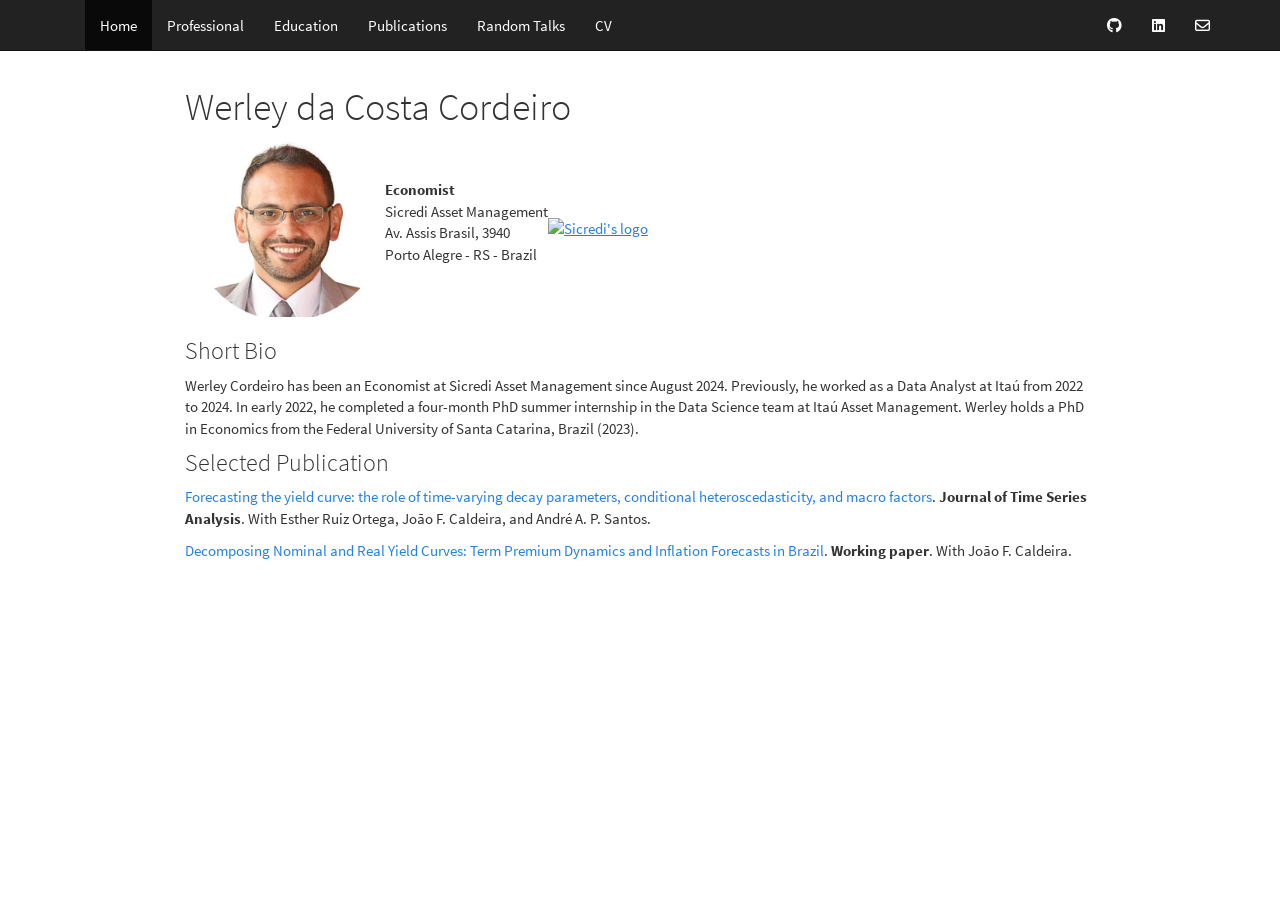
==== commit e2387fe0: "Add files via upload" ====
--- a/index.html
+++ b/index.html
@@ -314,7 +314,7 @@
 </td>
 <td>
 <p>
-<br> <!-- Profissão --> <b> Economist </b><br> <!-- Empresa --> Sicredi Asset Management <br> <!-- Endereço Empresa --> <br> <!-- Cidade - Estado - Pais -->
+<b> Economist </b><br> <!-- Profissão --> Sicredi Asset Management <br> <!-- Empresa --> Av. Assis Brasil, 3940 <br> <!-- Endereço Empresa --> Porto Alegre - RS - Brazil <br> <!-- Cidade - Estado - Pais -->
 </p>
 </td>
 <td>
@@ -326,7 +326,7 @@
 </html>
 <div id="short-bio" class="section level3">
 <h3>Short Bio</h3>
-<p>Werley Cordeiro has been an Economist at Sicredi Asset Management since August 2024. Previously, he worked as a Data Analyst at Itaú-Unibanco from 2022 to 2024. In early 2022, Werley spent four months as a Research Intern at Itaú Asset Management during a PhD Summer Internship. He holds a PhD in Economics from UFSC, Brazil (2023). <!--
+<p>Werley Cordeiro has been an Economist at Sicredi Asset Management since August 2024. Previously, he worked as a Data Analyst at Itaú from 2022 to 2024. In early 2022, he completed a four-month PhD summer internship in the Data Science team at Itaú Asset Management. Werley holds a PhD in Economics from the Federal University of Santa Catarina, Brazil (2023). <!--
 **Research Interests**
 
 My research is broadly focused on financial econometrics. I am currently interested in the following topics: macro-finance, term structure models, term premium, term structure forecasting, and inflation forecasting. --></p>
@@ -334,6 +334,7 @@
 <div id="selected-publication" class="section level3">
 <h3>Selected Publication</h3>
 <p><a href="https://onlinelibrary.wiley.com/doi/10.1111/jtsa.12769" target="_blank">Forecasting the yield curve: the role of time-varying decay parameters, conditional heteroscedasticity, and macro factors</a>. <strong>Journal of Time Series Analysis</strong>. With Esther Ruiz Ortega, João F. Caldeira, and André A. P. Santos.</p>
+<p><a href="https://grcmlesydpcd.objectstorage.sa-saopaulo-1.oci.customer-oci.com/p/OQwcvnO-c63O08Gc2Kv4OTbJttj5ik60dguiDIyyQ0wuo5SWn-jHOLW9wNbylNqI/n/grcmlesydpcd/b/dtysppobjmntbkp01/o/media/doity/submissoes/artigo-efc9399f00c243e58b7cc6c3cd7ccda309ce503228b01ab88bbba846-arquivo.pdf" target="_blank">Decomposing Nominal and Real Yield Curves: Term Premium Dynamics and Inflation Forecasts in Brazil</a>. <strong>Working paper</strong>. With João F. Caldeira.</p>
 </div>
 
 
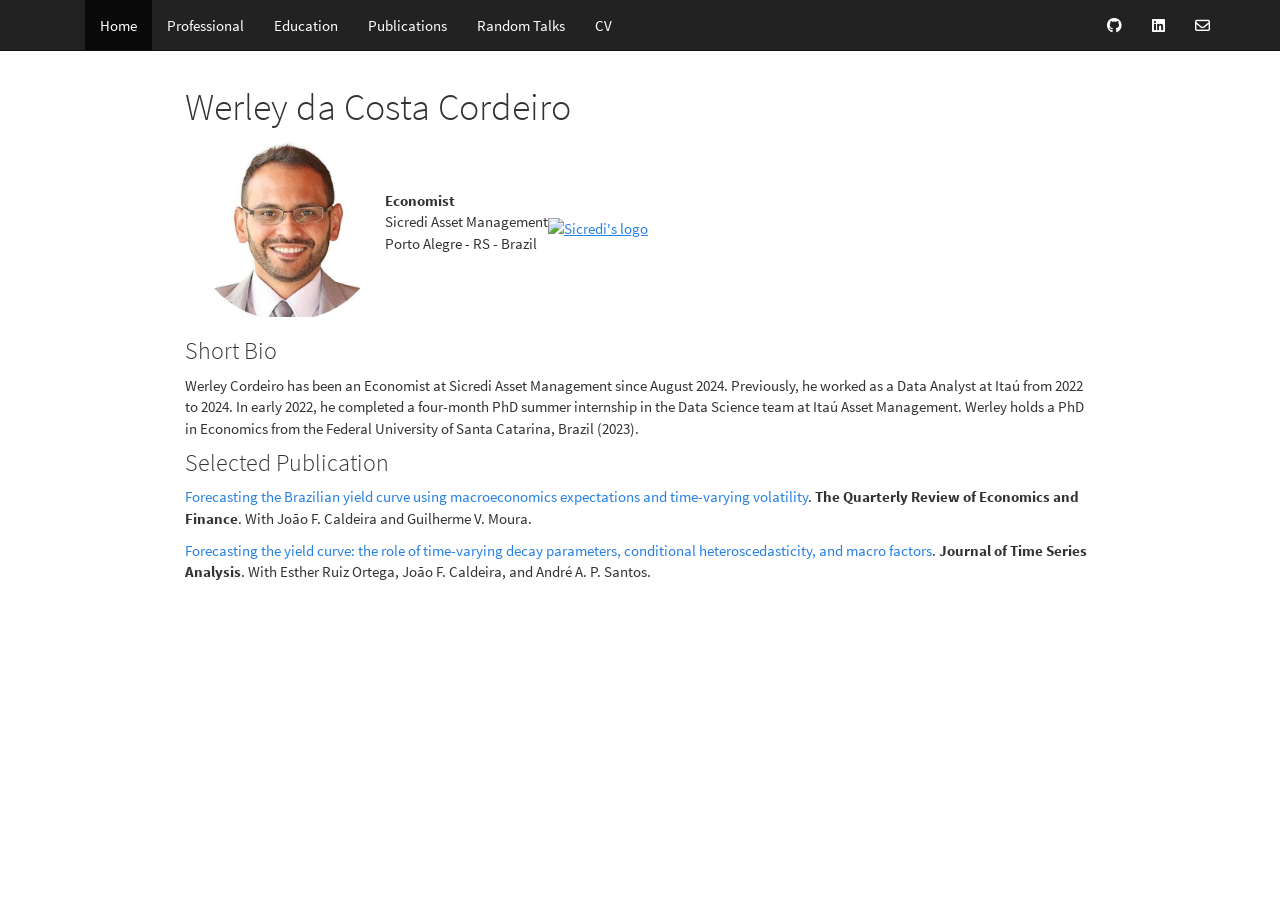
==== commit 48022c33: "Add files via upload" ====
--- a/index.html
+++ b/index.html
@@ -314,7 +314,7 @@
 </td>
 <td>
 <p>
-<b> Economist </b><br> <!-- Profissão --> Sicredi Asset Management <br> <!-- Empresa --> Av. Assis Brasil, 3940 <br> <!-- Endereço Empresa --> Porto Alegre - RS - Brazil <br> <!-- Cidade - Estado - Pais -->
+<b> Economist </b><br> <!-- Profissão --> Sicredi Asset Management <br> <!-- Empresa --> Porto Alegre - RS - Brazil <br> <!-- Cidade - Estado - Pais -->
 </p>
 </td>
 <td>
@@ -333,8 +333,8 @@
 </div>
 <div id="selected-publication" class="section level3">
 <h3>Selected Publication</h3>
+<p><a href="https://www.sciencedirect.com/science/article/abs/pii/S1062976925001139" target="_blank">Forecasting the Brazilian yield curve using macroeconomics expectations and time-varying volatility</a>. <strong>The Quarterly Review of Economics and Finance</strong>. With João F. Caldeira and Guilherme V. Moura.</p>
 <p><a href="https://onlinelibrary.wiley.com/doi/10.1111/jtsa.12769" target="_blank">Forecasting the yield curve: the role of time-varying decay parameters, conditional heteroscedasticity, and macro factors</a>. <strong>Journal of Time Series Analysis</strong>. With Esther Ruiz Ortega, João F. Caldeira, and André A. P. Santos.</p>
-<p><a href="https://grcmlesydpcd.objectstorage.sa-saopaulo-1.oci.customer-oci.com/p/OQwcvnO-c63O08Gc2Kv4OTbJttj5ik60dguiDIyyQ0wuo5SWn-jHOLW9wNbylNqI/n/grcmlesydpcd/b/dtysppobjmntbkp01/o/media/doity/submissoes/artigo-efc9399f00c243e58b7cc6c3cd7ccda309ce503228b01ab88bbba846-arquivo.pdf" target="_blank">Decomposing Nominal and Real Yield Curves: Term Premium Dynamics and Inflation Forecasts in Brazil</a>. <strong>Working paper</strong>. With João F. Caldeira.</p>
 </div>
 
 
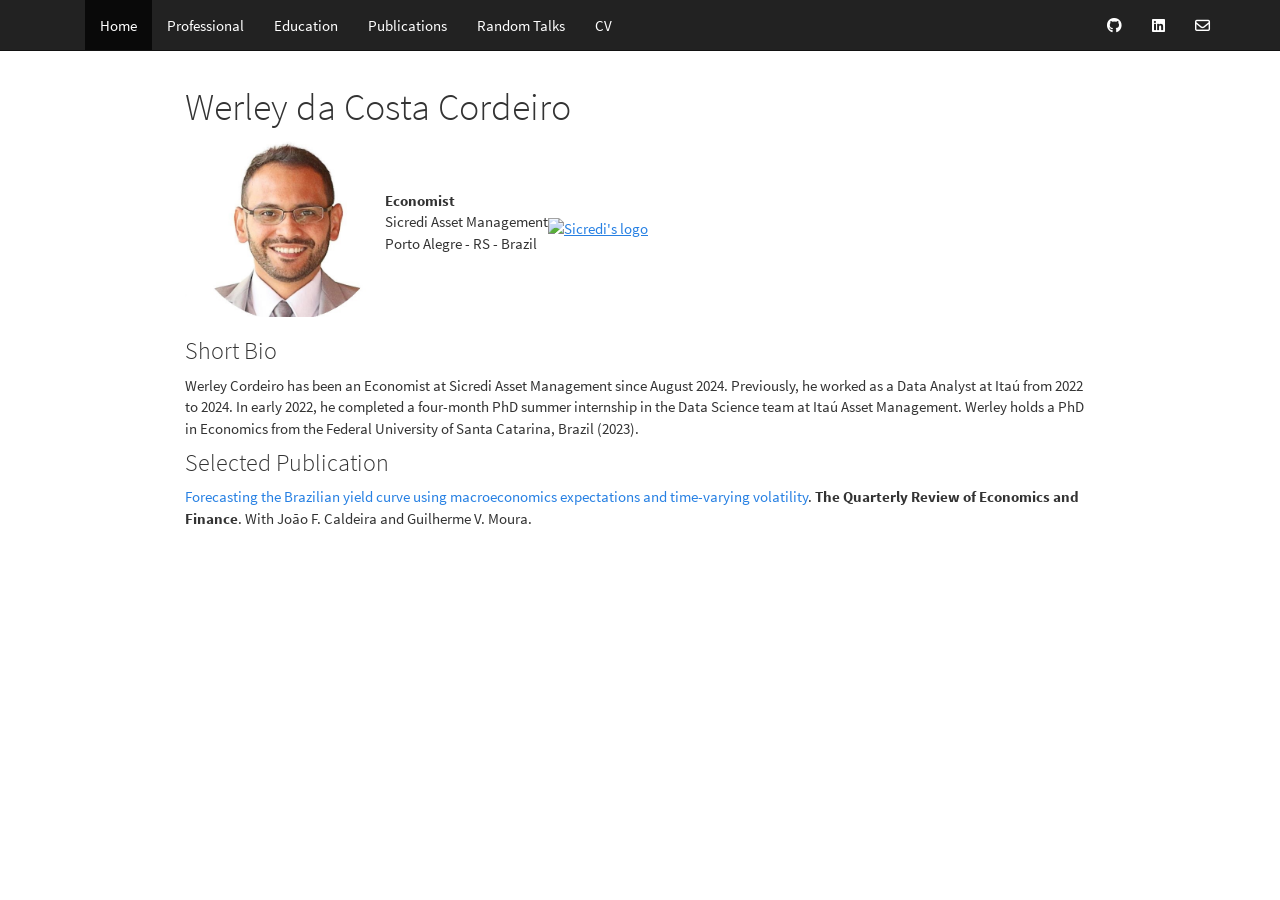
==== commit b7bd35cc: "Add files via upload" ====
--- a/index.html
+++ b/index.html
@@ -334,7 +334,6 @@
 <div id="selected-publication" class="section level3">
 <h3>Selected Publication</h3>
 <p><a href="https://www.sciencedirect.com/science/article/abs/pii/S1062976925001139" target="_blank">Forecasting the Brazilian yield curve using macroeconomics expectations and time-varying volatility</a>. <strong>The Quarterly Review of Economics and Finance</strong>. With João F. Caldeira and Guilherme V. Moura.</p>
-<p><a href="https://onlinelibrary.wiley.com/doi/10.1111/jtsa.12769" target="_blank">Forecasting the yield curve: the role of time-varying decay parameters, conditional heteroscedasticity, and macro factors</a>. <strong>Journal of Time Series Analysis</strong>. With Esther Ruiz Ortega, João F. Caldeira, and André A. P. Santos.</p>
 </div>
 
 
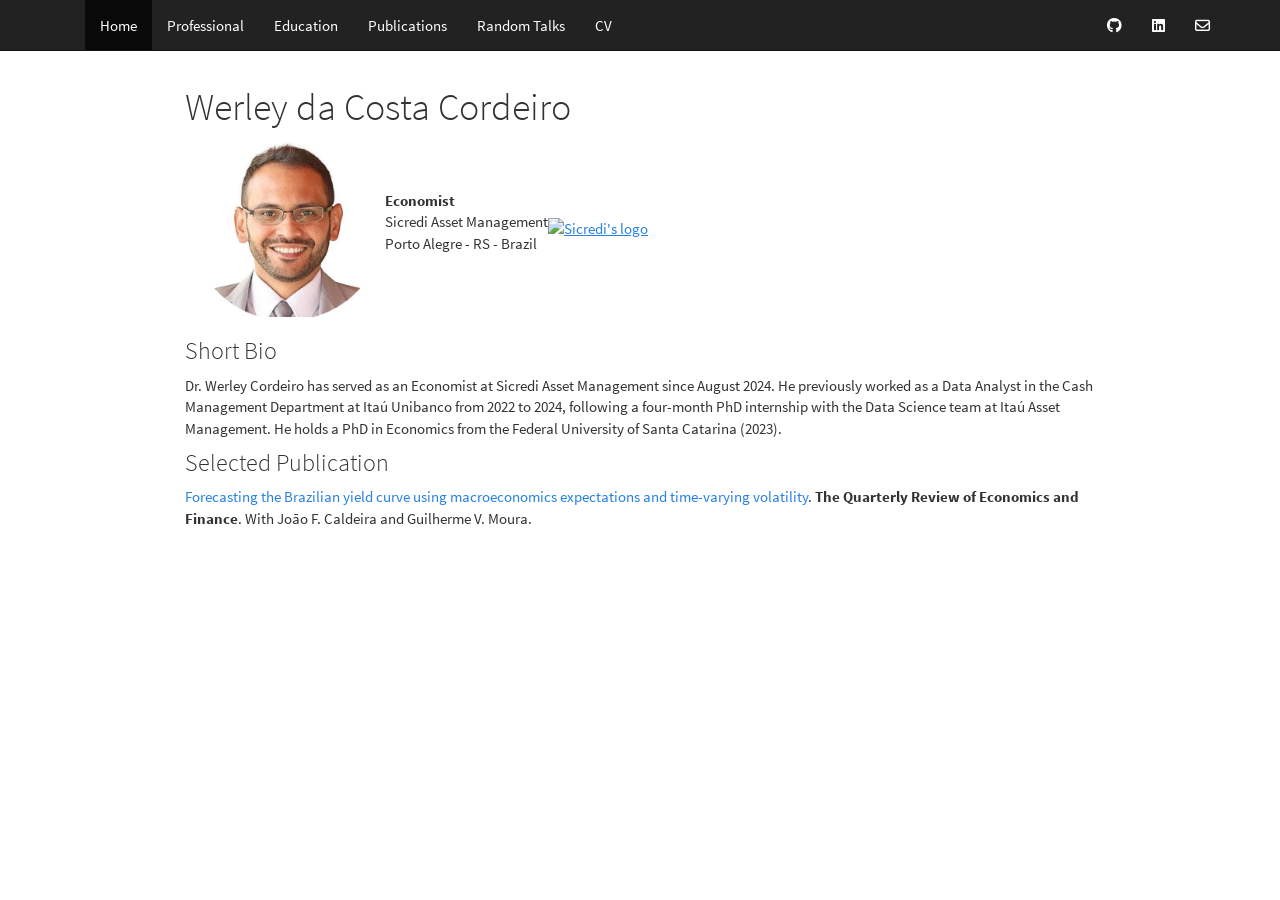
==== commit 753806d3: "Add files via upload" ====
--- a/index.html
+++ b/index.html
@@ -326,7 +326,7 @@
 </html>
 <div id="short-bio" class="section level3">
 <h3>Short Bio</h3>
-<p>Werley Cordeiro has been an Economist at Sicredi Asset Management since August 2024. Previously, he worked as a Data Analyst at Itaú from 2022 to 2024. In early 2022, he completed a four-month PhD summer internship in the Data Science team at Itaú Asset Management. Werley holds a PhD in Economics from the Federal University of Santa Catarina, Brazil (2023). <!--
+<p>Dr. Werley Cordeiro has served as an Economist at Sicredi Asset Management since August 2024. He previously worked as a Data Analyst in the Cash Management Department at Itaú Unibanco from 2022 to 2024, following a four-month PhD internship with the Data Science team at Itaú Asset Management. He holds a PhD in Economics from the Federal University of Santa Catarina (2023). <!--
 **Research Interests**
 
 My research is broadly focused on financial econometrics. I am currently interested in the following topics: macro-finance, term structure models, term premium, term structure forecasting, and inflation forecasting. --></p>
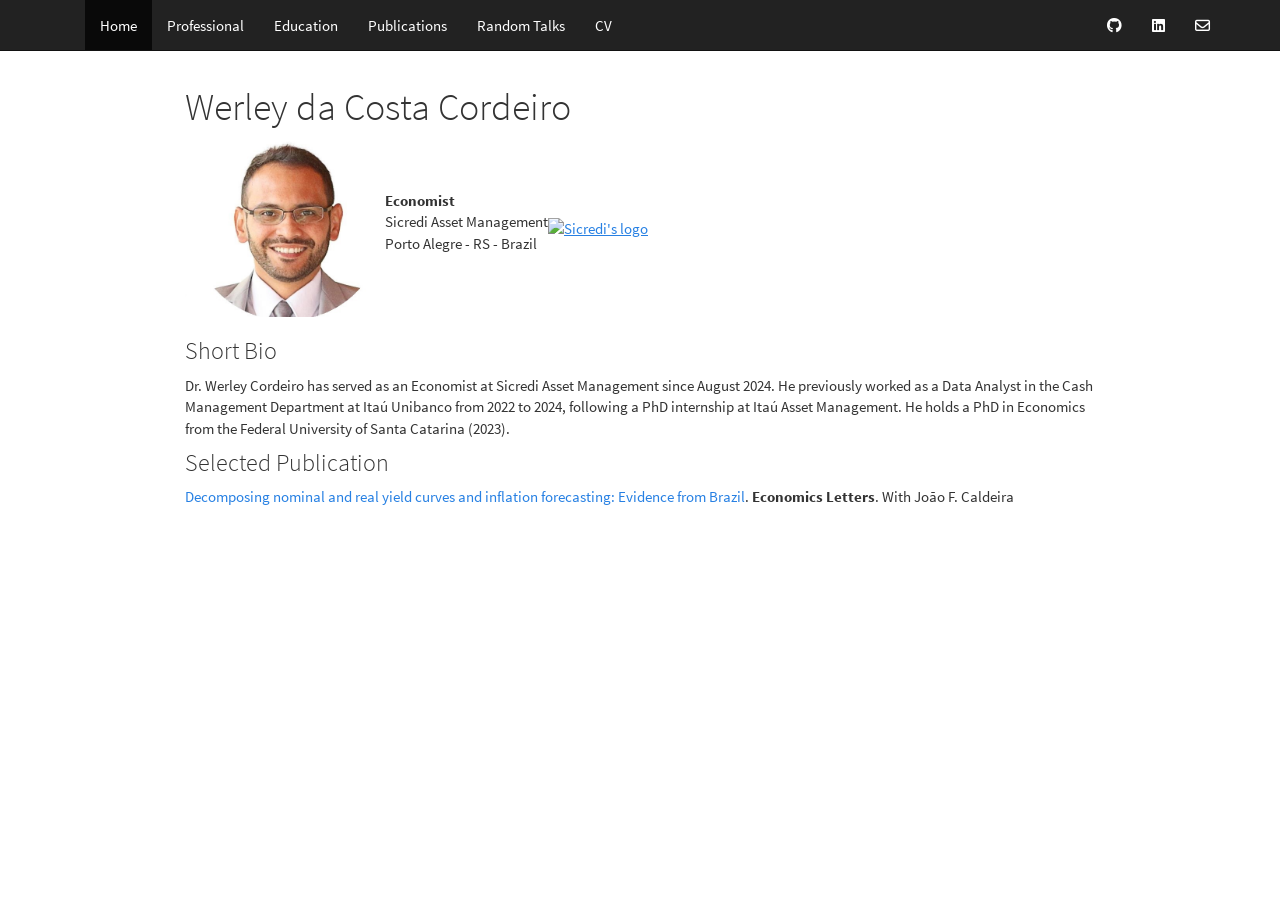
==== commit 69938e68: "Add files via upload" ====
--- a/index.html
+++ b/index.html
@@ -326,14 +326,14 @@
 </html>
 <div id="short-bio" class="section level3">
 <h3>Short Bio</h3>
-<p>Dr. Werley Cordeiro has served as an Economist at Sicredi Asset Management since August 2024. He previously worked as a Data Analyst in the Cash Management Department at Itaú Unibanco from 2022 to 2024, following a four-month PhD internship with the Data Science team at Itaú Asset Management. He holds a PhD in Economics from the Federal University of Santa Catarina (2023). <!--
+<p>Dr. Werley Cordeiro has served as an Economist at Sicredi Asset Management since August 2024. He previously worked as a Data Analyst in the Cash Management Department at Itaú Unibanco from 2022 to 2024, following a PhD internship at Itaú Asset Management. He holds a PhD in Economics from the Federal University of Santa Catarina (2023). <!--
 **Research Interests**
 
 My research is broadly focused on financial econometrics. I am currently interested in the following topics: macro-finance, term structure models, term premium, term structure forecasting, and inflation forecasting. --></p>
 </div>
 <div id="selected-publication" class="section level3">
 <h3>Selected Publication</h3>
-<p><a href="https://www.sciencedirect.com/science/article/abs/pii/S1062976925001139" target="_blank">Forecasting the Brazilian yield curve using macroeconomics expectations and time-varying volatility</a>. <strong>The Quarterly Review of Economics and Finance</strong>. With João F. Caldeira and Guilherme V. Moura.</p>
+<p><a href="https://www.sciencedirect.com/science/article/abs/pii/S016517652500549X" target="_blank">Decomposing nominal and real yield curves and inflation forecasting: Evidence from Brazil</a>. <strong>Economics Letters</strong>. With João F. Caldeira</p>
 </div>
 
 
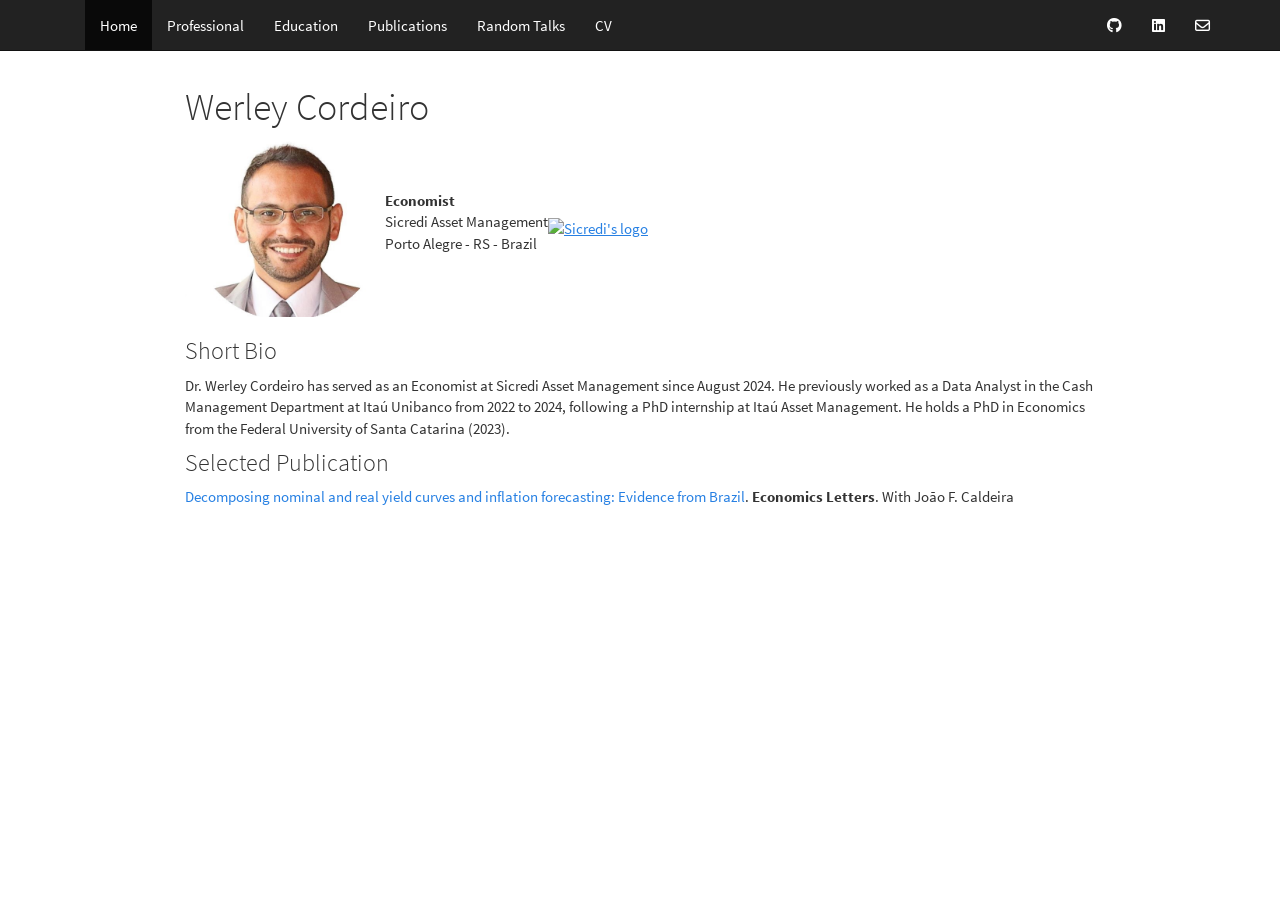
==== commit 4875e86d: "Add files via upload" ====
--- a/index.html
+++ b/index.html
@@ -11,7 +11,7 @@
 
 
 
-<title>Werley da Costa Cordeiro</title>
+<title>Werley Cordeiro</title>
 
 <script src="site_libs/header-attrs-2.25/header-attrs.js"></script>
 <script src="site_libs/jquery-3.6.0/jquery-3.6.0.min.js"></script>
@@ -291,7 +291,7 @@
 
 
 
-<h1 class="title toc-ignore">Werley da Costa Cordeiro</h1>
+<h1 class="title toc-ignore">Werley Cordeiro</h1>
 
 </div>
 
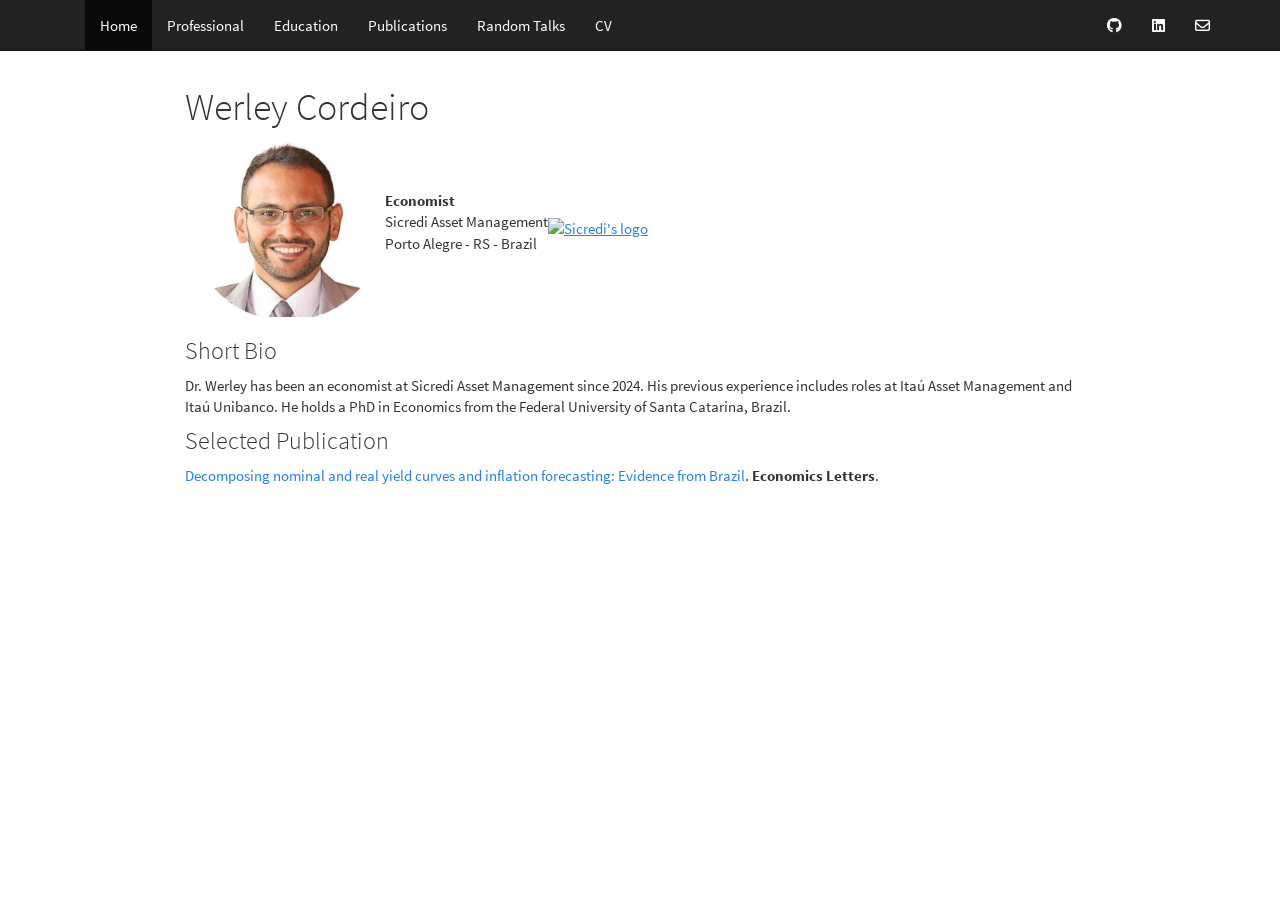
==== commit b7b98a83: "Add files via upload" ====
--- a/index.html
+++ b/index.html
@@ -326,14 +326,14 @@
 </html>
 <div id="short-bio" class="section level3">
 <h3>Short Bio</h3>
-<p>Dr. Werley Cordeiro has served as an Economist at Sicredi Asset Management since August 2024. He previously worked as a Data Analyst in the Cash Management Department at Itaú Unibanco from 2022 to 2024, following a PhD internship at Itaú Asset Management. He holds a PhD in Economics from the Federal University of Santa Catarina (2023). <!--
+<p>Dr. Werley has been an economist at Sicredi Asset Management since 2024. His previous experience includes roles at Itaú Asset Management and Itaú Unibanco. He holds a PhD in Economics from the Federal University of Santa Catarina, Brazil. <!--
 **Research Interests**
 
 My research is broadly focused on financial econometrics. I am currently interested in the following topics: macro-finance, term structure models, term premium, term structure forecasting, and inflation forecasting. --></p>
 </div>
 <div id="selected-publication" class="section level3">
 <h3>Selected Publication</h3>
-<p><a href="https://www.sciencedirect.com/science/article/abs/pii/S016517652500549X" target="_blank">Decomposing nominal and real yield curves and inflation forecasting: Evidence from Brazil</a>. <strong>Economics Letters</strong>. With João F. Caldeira</p>
+<p><a href="https://www.sciencedirect.com/science/article/abs/pii/S016517652500549X" target="_blank">Decomposing nominal and real yield curves and inflation forecasting: Evidence from Brazil</a>. <strong>Economics Letters</strong>.</p>
 </div>
 
 
